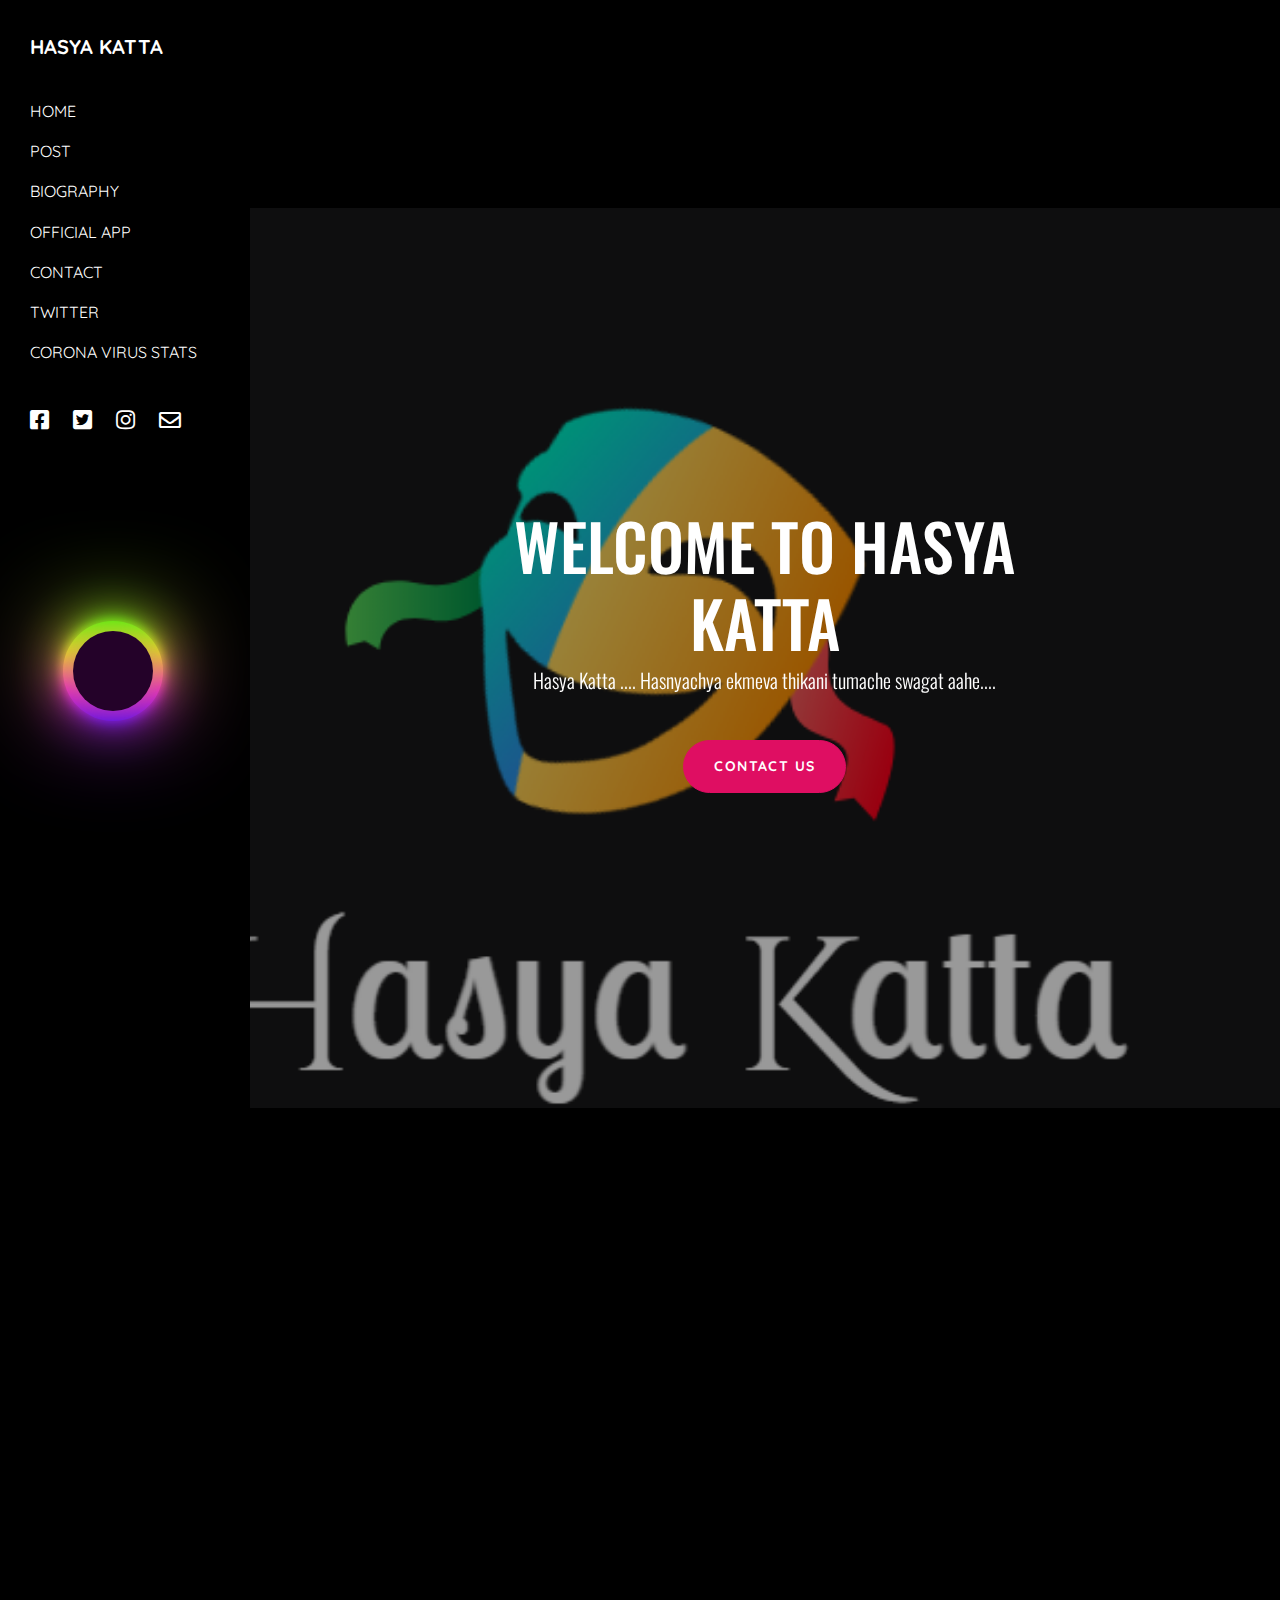
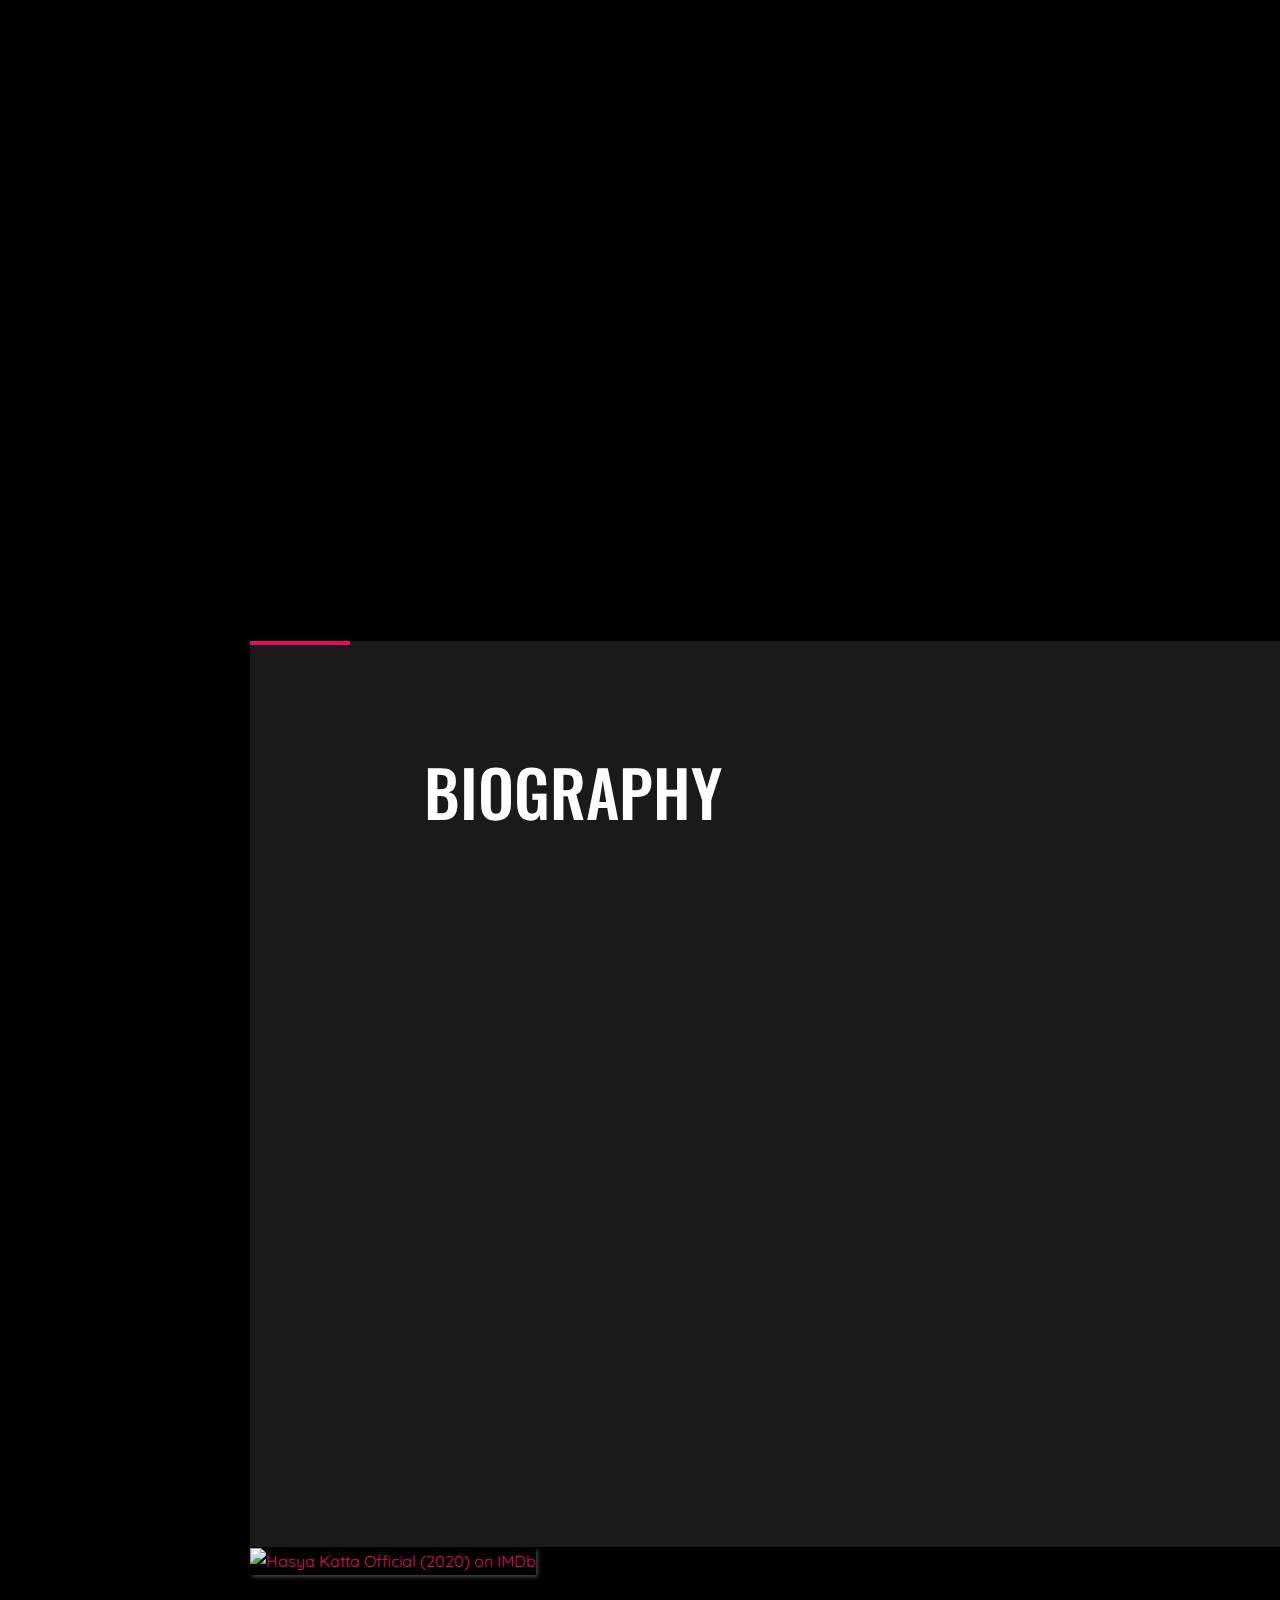
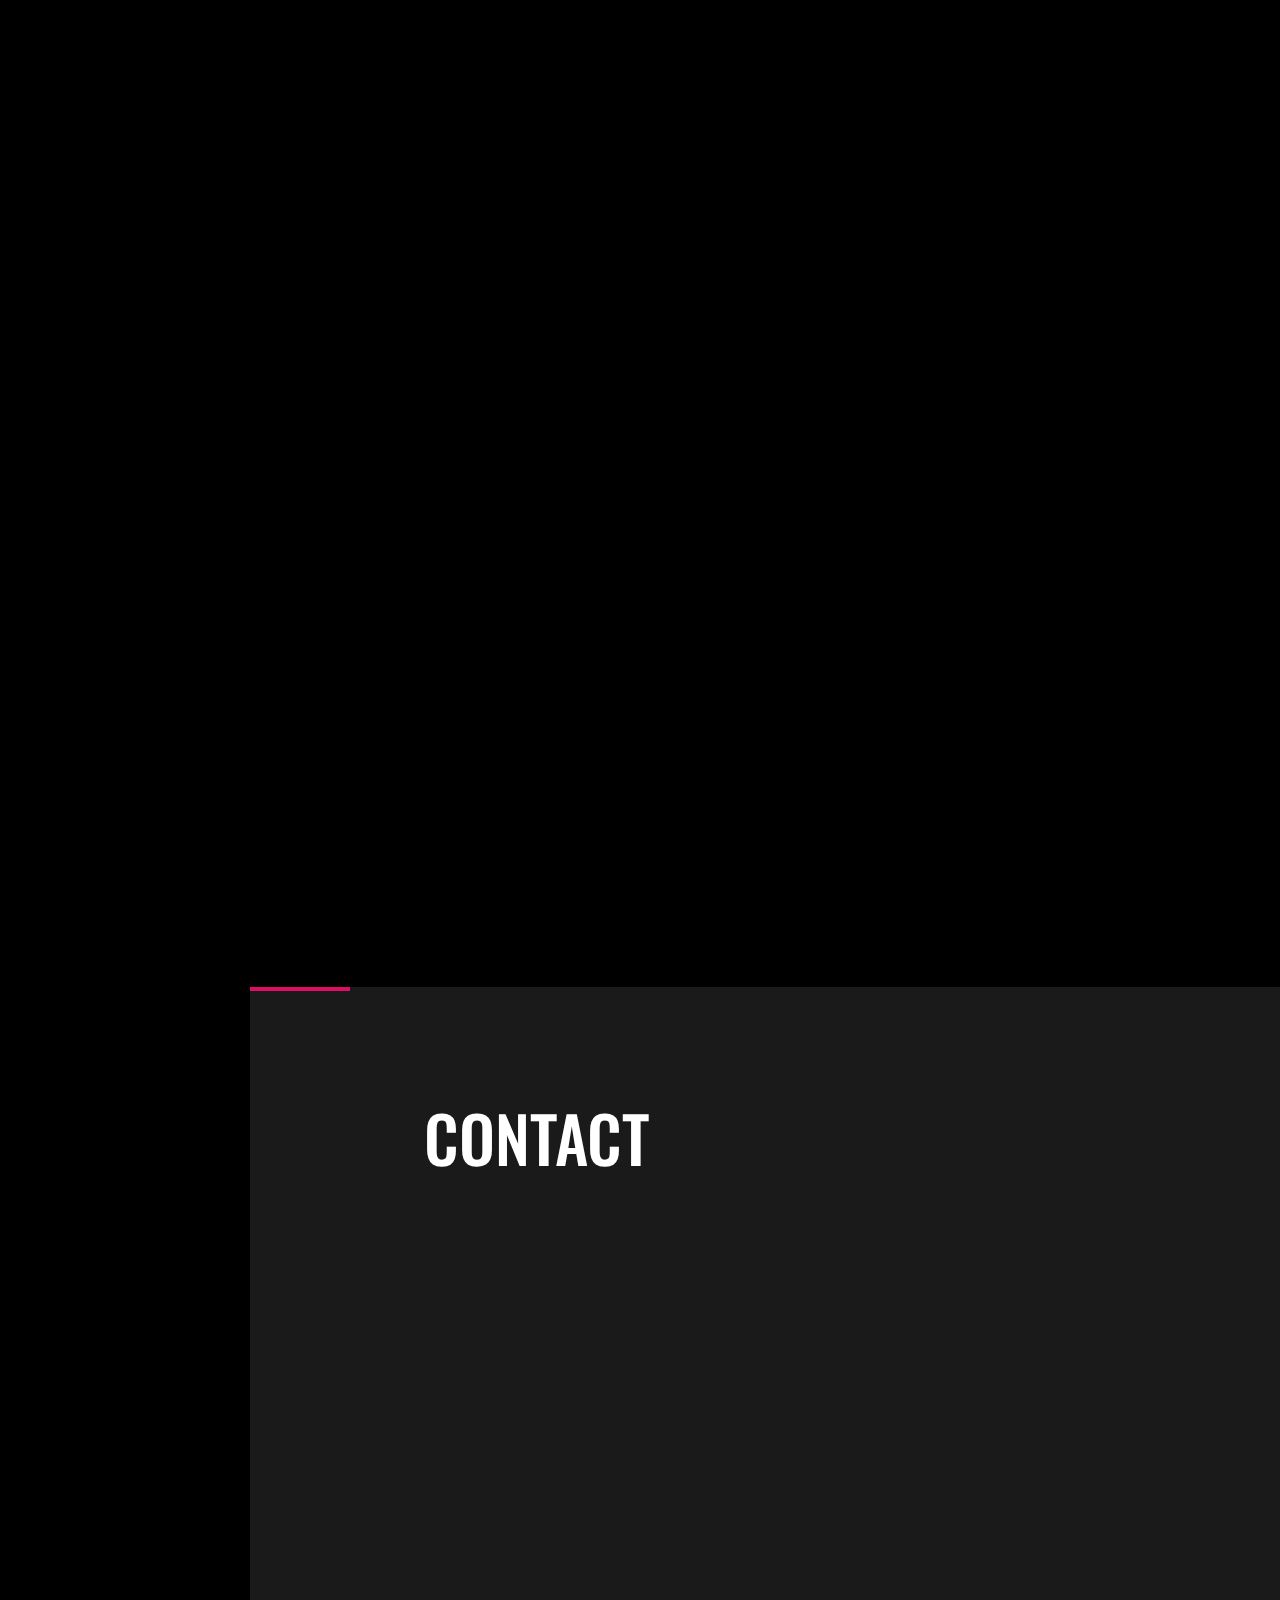
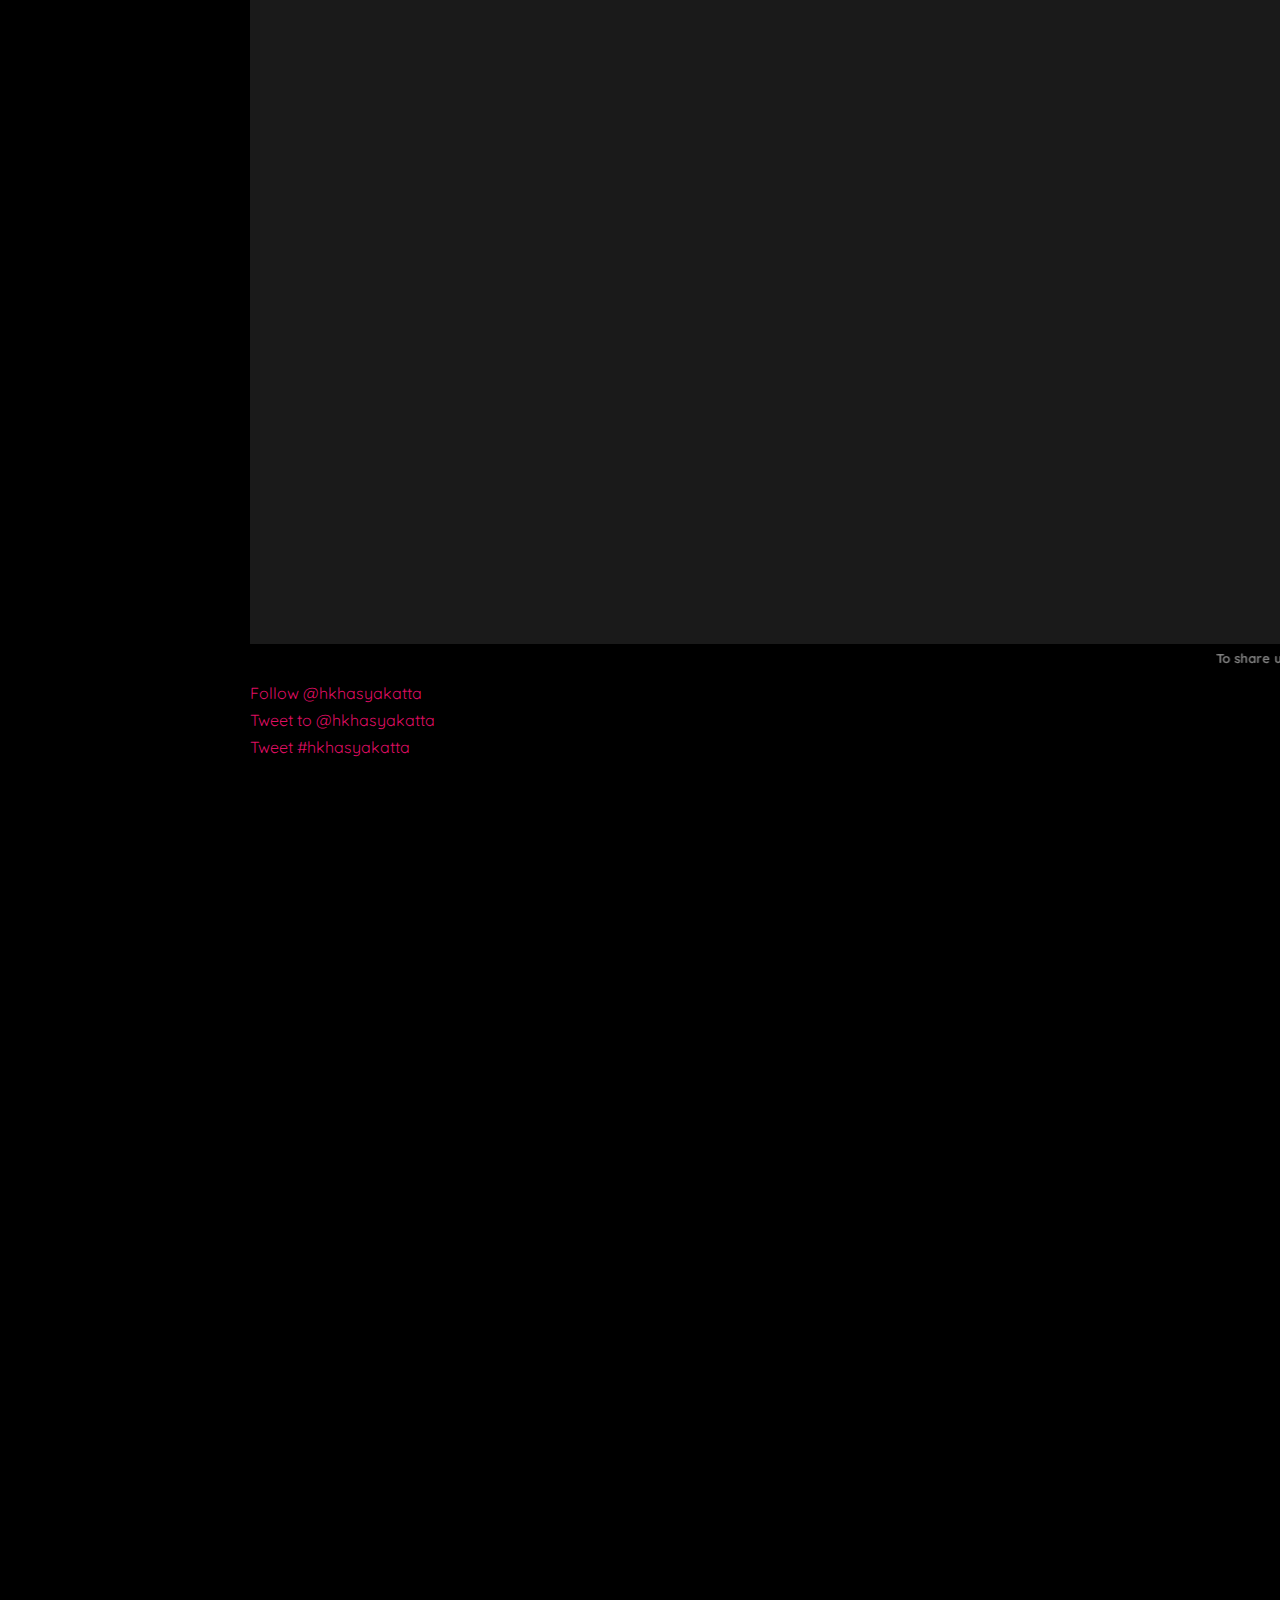
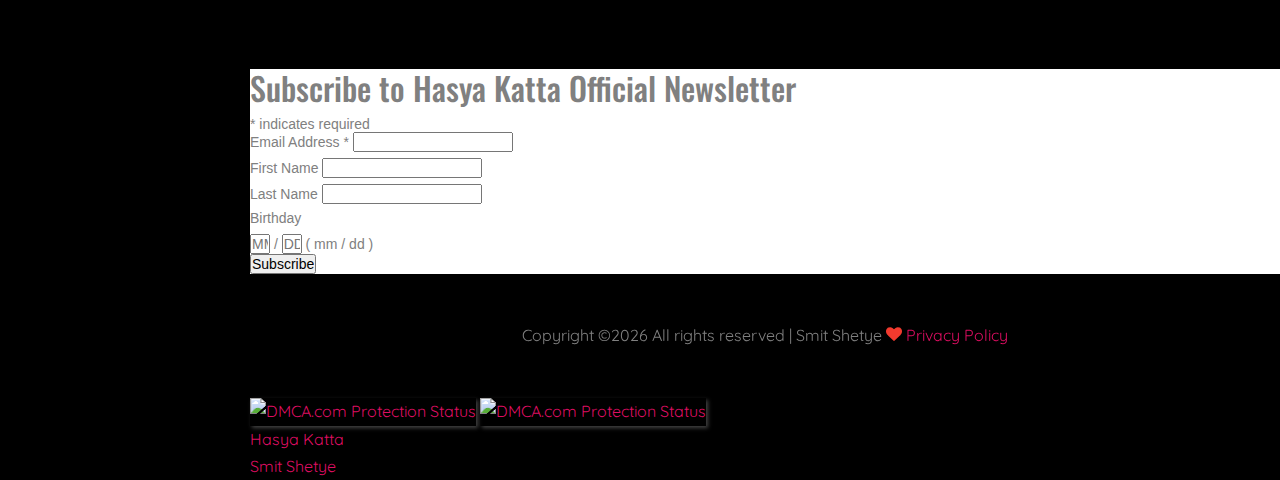
==== index.html @ 28b1810b "Update index.html" ====
<!DOCTYPE html>
<html amp lang="en">

<head>
  <title>Hasya Katta</title>
  <meta name="description" content="Tickle Your Funny Bone with All New MemesFeeling blue? Not anymore. All you need is a good laugh. And to bring just that to you, we’ve launched Hasya Katta! Hasya Katta Official is a Marathi social media page and app, bringing to you anecdotes, memes and much more. Comedy, satire, caricatures and good old memes, we have everything you’ll need to laugh you guts out. Our content is in Marathi, but it’s open for everyone. The app comes with easy access social media buttons, making it all the more easy for you to follow us! You can also check up on all our social media platforms from this one app. No need to scroll aimlessly on many different apps! But that’s not it. Apart from watching tales and laughing out loud at memes, you can even post your own content and get a chance to be featured on our page! Think you’re up to the challenge? Let’s see your funny bone at work.The app is now available for android users, what are you waiting for, go and get it! We encourage you to not just laugh at our content, but also help spread the word about us! Follow us on Instagram and other social media platforms. We welcome suggestions and original work! Our content is open for people to use and share on social media, now go and share that funny meme with your friend. Spread the joy. " />
  <meta name="keywords" content="hasyakatta, hasyakattaofficial, hasyakattameme, hasyakattamemeofficial, hk, hkm, hko, hkmo, maharashtrian, marathi, marathihasyakatta, marathihasyakattaofficial, marathihasyakattameme, marathihasyakattamemes, marathihasyakattamemeofficial, marathihasyakattamemesofficial, marathistatus, marathijokes, marathikavita, marathimeme, entertainment, entertainmentapps, entertainmentappsinindia,  entertainmentblogs, entertainmentbackground, entertainmentchannel, entertainmentcenter, entertainmentday, entertainmentforkids, entertainmenthindi, entertainmenthub, entertainmentinmarathi, entertainmentjokes, entertainmentofindia, entertainmentonline, entertainmentofficial, meme, memes, mememaker,  memesinmarathi, memeapp, memesinstagram, memelive, memeslatest, memeliveapp, memeland, mememaharashtra, memethane, memeindia, memenepal, memesnew, memesnonveg" />
  <meta name="google-site-verification" content="3j9DdLYugI6AolOa5K9FU6AY8R1JjijQOx61aEx8Vr8" />
  <meta name="yandex-verification" content="35d7e9bc65f3974e" />
  <meta name='dmca-site-verification' content='THFRRUxhTjRha3hPSDhnNmxFam9XVXVzR0cyT01WMVp1L0xwdTE3SWUycz01' />
  <meta name="trustpilot-one-time-domain-verification-id" content="952ed925-d647-4e7d-a5d2-026bd5753e85"/>
  <!-- for-mobile-apps -->
  <meta name="viewport" content="width=device-width, initial-scale=1">
  <meta http-equiv="Content-Type" content="text/html; charset=utf-8" />
  <meta charset="utf-8">
  
  <meta name="viewport" content="width=device-width,minimum-scale=1,initial-scale=1">
   
  <meta name="description" content="Tickle Your Funny Bone with All New Memes Feeling blue? Not anymore. All you need is a good laugh. And to bring just that to you, we’ve launched Hasya Katta! Hasya Katta Official is a Marathi social media page and app, bringing to you anecdotes, memes and much more. Comedy, satire, caricatures and good old memes, we have everything you’ll need to laugh you guts out. Our content is in Marathi, but it’s open for everyone. The app comes with easy access social media buttons, making it all the more easy for you to follow us! You can also check up on all our social media platforms from this one app. No need to scroll aimlessly on many different apps! But that’s not it. Apart from watching tales and laughing out loud at memes, you can even post your own content and get a chance to be featured on our page! Think you’re up to the challenge? Let’s see your funny bone at work.The app is now available for android users, what are you waiting for, go and get it! We encourage you to not just laugh at our content, but also help spread the word about us! Follow us on Instagram and other social media platforms. We welcome suggestions and original work! Our content is open for people to use and share on social media, now go and share that funny meme with your friend. Spread the joy. " />

  <meta name="keywords" content="hasyakatta, hasyakattaofficial, hasyakattameme, hasyakattamemeofficial, hk, hkm, hko, hkmo, hasya katta official founder, hasya katta official 8104598593, hasya katta official ceo, Hasya Katta Official, Kapurbawadi Naka, Subhash Nagar, Thane West, Thane, Maharashtra, hasya katta official, maharashtrian, marathi, marathihasyakatta, marathihasyakattaofficial, marathihasyakattameme, marathihasyakattamemes, marathihasyakattamemeofficial, marathihasyakattamemesofficial, marathistatus, marathijokes, marathikavita, marathimeme, entertainment, entertainmentapps, entertainmentappsinindia,  entertainmentblogs, entertainmentbackground, entertainmentchannel, entertainmentcenter, entertainmentday, entertainmentforkids, entertainmenthindi, entertainmenthub, entertainmentinmarathi, entertainmentjokes, entertainmentofindia, entertainmentonline, entertainmentofficial, meme, memes, mememaker,  memesinmarathi, memeapp, memesinstagram, memelive, memeslatest, memeliveapp, memeland, mememaharashtra, memethane, memeindia, memenepal, memesnew, memesnonveg" />
    
    <link href="https://fonts.googleapis.com/css?family=Quicksand:300,400,500,700,900|Oswald:400,700" rel="stylesheet">
    
    <link rel="stylesheet" href="fonts/icomoon/style.css">

    <link rel="stylesheet" href="https://cdnjs.cloudflare.com/ajax/libs/font-awesome/5.13.0/css/all.min.css">

    <link rel="stylesheet" href="css/bootstrap.min.css">
    <link rel="stylesheet" href="css/magnific-popup.css">
    <link rel="stylesheet" href="css/jquery-ui.css">
    <link rel="stylesheet" href="css/owl.carousel.min.css">
    <link rel="stylesheet" href="css/owl.theme.default.min.css">
    <link rel="stylesheet" href="css/bootstrap-datepicker.css">
    <link rel="stylesheet" href="fonts/flaticon/font/flaticon.css">
    <link rel="stylesheet" href="css/aos.css">
    <link rel="stylesheet" href="css/fancybox.min.css">
    <link rel="stylesheet" href="css/style.css">
    <link rel="stylesheet" href="./style.css">
    <link rel="shortcut icon" href="logo.ico" type="image/x-icon">
    <link rel="icon" href="logo.ico" type="image/x-icon">
    <link rel="canonical" href="https://amp.dev/documentation/guides-and-tutorials/start/create/basic_markup/">
    
    
    <style amp-boilerplate>body{-webkit-animation:-amp-start 8s steps(1,end) 0s 1 normal both;-moz-animation:-amp-start 8s steps(1,end) 0s 1 normal both;-ms-animation:-amp-start 8s steps(1,end) 0s 1 normal both;animation:-amp-start 8s steps(1,end) 0s 1 normal both}@-webkit-keyframes -amp-start{from{visibility:hidden}to{visibility:visible}}@-moz-keyframes -amp-start{from{visibility:hidden}to{visibility:visible}}@-ms-keyframes -amp-start{from{visibility:hidden}to{visibility:visible}}@-o-keyframes -amp-start{from{visibility:hidden}to{visibility:visible}}@keyframes -amp-start{from{visibility:hidden}to{visibility:visible}}</style><noscript><style amp-boilerplate>body{-webkit-animation:none;-moz-animation:none;-ms-animation:none;animation:none}</style></noscript>
    <script async src="https://cdn.ampproject.org/v0.js"></script>
    <script src="https://cdnjs.cloudflare.com/ajax/libs/instafeed.js/1.4.1/instafeed.min.js"></script>   
    <script src="https://www.googleoptimize.com/optimize.js?id=OPT-MDSK2B6"></script>
    <script type="text/javascript" src="https://platform.linkedin.com/badges/js/profile.js" async defer></script>
    <script type="application/ld+json">
    {
      "@context": "https://schema.org",
      "@type": "WebSite",
      "url": "https://hasyakattaofficial.github.io/",
      "potentialAction": [{
        "@type": "SearchAction",
        "target": "https://hasyakattaofficial.github.io/?s={search_term_string}",
        "query-input": "required name=search_term_string"
      },{
        "@type": "SearchAction",
        "target": "android-app://com.smitshetye.hasyakattaofficial/https/hasyakattaofficial.github.io/search/?s={search_term_string}",
        "query-input": "required name=search_term_string"
      }]
    }
    </script>
<!-- Global site tag (gtag.js) - Google Analytics -->
<script async src="https://www.googletagmanager.com/gtag/js?id=UA-175594152-1"></script>
<script>
  window.dataLayer = window.dataLayer || [];
  function gtag(){dataLayer.push(arguments);}
  gtag('js', new Date());

  gtag('config', 'UA-175594152-1');
</script>
	  
<!-- kp -->
  <script src="https://apis.google.com/js/api.js"></script>
<script>
function start() {
    // 2. Initialize the JavaScript client library.
    gapi.client.init({
        'apiKey': 'AIzaSyC6Qas_HsYdbTTSxy1WBjJzbK6eVvc6YwA',
        // clientId and scope are optional if auth is not required.
        'clientId': '335113149100-as9min0u7lb06kbbu2vdegkm4h37hvfp.apps.googleusercontent.com',
        'scope': 'profile',
    }).then(function() {
        // 3. Initialize and make the API request.
        return gapi.client.request({
            'path': 'https://people.googleapis.com/v1/people/me?requestMask.includeField=person.names',
        })
    }).then(function(response) {
        console.log(response.result);
    }, function(reason) {
        console.log('Error: ' + reason.result.error.message);
    });
};
// 1. Load the JavaScript client library.
gapi.load('client', start);
</script>



    <!-- MAKE CHANGES HERE FOR INSTAGRAM FEED FEATURE -->
    <script type="text/javascript">
      var feed = new Instafeed({
          get: 'user',
          userId:'259135835166288',
          clientId: '80a5ea87f9fd8e25e787565f431bf381',
          accessToken:'IGQVJXM0VxUmh4c0ZAKYkgtLWxORmdFQTFRaFBZAaFQ0NHlaaWRhakxYeHU5TDVFaHBCaDlZAbGk3amt6d0hlWDZA2alJsWkIzWElNOWlEVEl3dHczTzVpX2Vfd2RSVFBhbWlwSmJsbU5XcVowbXdkT051XwZDZD'
      });
      feed.run();
    </script>
    


 <!-- Facebook Pixel Code -->
<script>
!function(f,b,e,v,n,t,s)
{if(f.fbq)return;n=f.fbq=function(){n.callMethod?
n.callMethod.apply(n,arguments):n.queue.push(arguments)};
if(!f._fbq)f._fbq=n;n.push=n;n.loaded=!0;n.version='2.0';
n.queue=[];t=b.createElement(e);t.async=!0;
t.src=v;s=b.getElementsByTagName(e)[0];
s.parentNode.insertBefore(t,s)}(window, document,'script',
'https://connect.facebook.net/en_US/fbevents.js');
fbq('init', '943424179472181');
fbq('track', 'PageView');
</script>
<noscript><img height="1" width="1" style="display:none"
src="https://www.facebook.com/tr?id=943424179472181&ev=PageView&noscript=1"
/></noscript>
<!-- End Facebook Pixel Code -->

	  <script type="text/javascript" data-analytics-provider="ga">
            var dataLayer = window.dataLayer = window.dataLayer || [];
            var gaData = {};

            gaData.page = {
                
    "pageName" : "turnaway",
    "siteSection" : "content",
    "pageProduct" : "hasyakattaofficial",
    "pagePlatform" : "seq",
    "pageType" : "urp"

            }:  
    gaData.content = {
        
        "contentName" : "Hasya Katta Official",
        "objectDOI" : "",
        "contentType" : "journal",
        "itemType": "article",
        "contentIssue" : "",
        "contentPublisher" : "Hasya Katta Official",
        "contentDiscipline" : "[&#39;Entertainment&#39;, &#39;Social Media&#39]",
        "openAccess" : "True",
        "userAuthorization" : "None",
        "itemTitle":"Hasya Katta Official",
        "pageCount":"6",
        "itemType" : "article"
    };
    gaData.contentAccess = {};   
        gaData.contentAccess.urpPageType =  "article view urp-rr-jpass-pssarticle";
            dataLayer.push(gaData);
<script data-ad-client="ca-pub-1512131771358127" async src="https://pagead2.googlesyndication.com/pagead/js/adsbygoogle.js"></script>
  <script type="application/ld+json">
    {
      "@context": "https://schema.org",
      "@type": "WebSite",
      "url": "https://hasyakattaofficial.github.io/",
      "potentialAction": [{
        "@type": "SearchAction",
        "target": "https://hasyakattaofficial.github.io/?s={search_term_string}",
        "query-input": "required name=search_term_string"
      },{
        "@type": "SearchAction",
        "target": "android-app://com.smitshetye.hasyakattaofficial/https/hasyakattaofficial.github.io/search/?s={search_term_string}",
        "query-input": "required name=search_term_string"
      }]
    }
    </script>
  <link href="css/style.css" rel="stylesheet" type="text/css" media="all" />
  <link rel="icon" href="logo.ico" type="image/x-icon">
  <script src="https://www.gstatic.com/dialogflow-console/fast/messenger/bootstrap.js?v=1"></script>
  <script type="text/javascript" src="https://platform.linkedin.com/badges/js/profile.js" async defer></script>
</head>

  <body data-spy="scroll" data-target=".site-navbar-target" data-offset="200">
 <div class="website">
    <script>
    $(document).ready(function(){
    var x=$(window).width();
    var y=$(window).height();
    var a=x/2;
    var b=y/2;

    $("#box").css({width:a+'px',height:b+'px'});

});
    </script>
 <!-- Google Tag Manager (noscript) -->
<noscript><iframe src="https://www.googletagmanager.com/ns.html?id=GTM-5BPGCXX"
height="0" width="0" style="display:none;visibility:hidden"></iframe></noscript>
<!-- End Google Tag Manager (noscript) --> 
	  
<!-- Facebook SDK -->
	  <script>
  window.fbAsyncInit = function() {
    FB.init({
      appId      : '3267669619935735',
      xfbml      : true,
      version    : 'v8.0'
    });
    FB.AppEvents.logPageView();
  };

  (function(d, s, id){
     var js, fjs = d.getElementsByTagName(s)[0];
     if (d.getElementById(id)) {return;}
     js = d.createElement(s); js.id = id;
     js.src = "https://connect.facebook.net/en_US/sdk.js";
     fjs.parentNode.insertBefore(js, fjs);
   }(document, 'script', 'facebook-jssdk'));
</script>

<!-- End Of Facebook SDK -->
	  
<!-- Facebook page Plugin -->

	  <div id="fb-root"></div>
<script async defer crossorigin="anonymous" src="https://connect.facebook.net/en_GB/sdk.js#xfbml=1&version=v8.0&appId=3267669619935735&autoLogAppEvents=1" nonce="bfQ5g5rq"></script>	  

<!-- End Of Facebook page Plugin -->	  

  <div class="site-wrap">
    <!-- MOBILE MENU CODE -->
  <div class="site-mobile-menu site-navbar-target">
    <div class="site-mobile-menu-header">
      <div class="site-mobile-menu-close mt-3">
        <span class="icon-close2 js-menu-toggle"></span>
      </div>
    </div>
    <div class="site-mobile-menu-body"></div>
  </div>

  <!-- WEBSITE MENU CODE -->
  <header class="header-bar d-flex d-lg-block align-items-center site-navbar-target" data-aos="fade-right">
    <div class="site-logo">
      <a href="index.html">Hasya Katta</a>
    </div>
    <div class="d-inline-block d-lg-none ml-md-0 ml-auto py-3" style="position: relative; top: 3px;"><a href="#" class="site-menu-toggle js-menu-toggle text-white"><span class="icon-menu h3"></span></a></div>

    <div class="main-menu">
      <ul class="js-clone-nav">
        <li><a href="#section-home" class="nav-link" id="my-size">Home</a></li>
        <li><a href="#section-photos" class="nav-link" id="my-size">Post</a></li>
        <li><a href="#section-bio" class="nav-link" id="my-size">Biography</a></li>
        <li><a href="#section-Official App" class="nav-link" id="my-size">Official App</a></li>
        <li><a href="#section-contact" class="nav-link" id="my-size">Contact</a></li>
        <li><a href="#section-tweet" class="nav-link" id="my-size">Twitter</a></li>
        <li><a href="https://smitshetye.github.io/hasyakattaofficial/1234" class="nav-link" id="my-size" target="_blank">Corona Virus Stats</a></li>
      </ul>
      <ul class="social js-clone-nav" id="my-icon">
        <li>
          <a href="https://www.facebook.com/hasyakattaofficial" target="_blank">
            <i class="fab fa-facebook-square facebook" id="my-icon-size"></i>
          </a>
        </li>

        <li>
          <a href="https://twitter.com/hkhasyakatta" target="_blank">
            <i class="fab fa-twitter-square twitter" id="my-icon-size"></i>
          </a>
        </li>

        <li>
          <a href="https://www.instagram.com/hasyakattaofficial/" target="_blank">
            <i class="fab fa-instagram instagram" id="my-icon-size"></i>
          </a>
        </li>

        <li>
          <a href="mailto:hasyakattaforyou@gmail.com" target="_blank">
            <i class="far fa-envelope gmail" id="my-icon-size"></i>
          </a>
        </li>
      </ul> 
      <div class="loader">
        <span></span>
        <span></span>
        <span></span>
        <span></span>
      </div>
      <amp-img src="images/person.PNG" id="glow-circle-logo" alt=""></amp-img>
    </div>
    <footer> 
	    <!-- SnapWidget popup -->
<div class="snapwidget-rpf" data-widget-id="834033"></div>
<script>!function(s,n,ap){if(!s.getElementById(ap)){var a=s.createElement("script");a.id=ap,a.src="https://snapwidget.com/js/snapwidget-rpf.js",s.getElementsByTagName("head")[0].appendChild(a)}}(document,0,"snaprpf");</script>
</footer>
    </header>
    </div>



  <!-- HOME SECTION -->
  <main class="main-content">
<!-- SnapWidget -->
<div class="snapwidget-banner" data-widget-id="834039"></div>
<script>!function(s,n,ap){if(!s.getElementById(ap)){var a=s.createElement("script");a.id=ap,a.src="https://snapwidget.com/js/snapwidget-banner.js",s.getElementsByTagName("head")[0].appendChild(a)}}(document,0,"snapbnr");</script>
 
    <!-- SnapWidget -->
<iframe src="https://snapwidget.com/embed/841074" class="snapwidget-widget" allowtransparency="true" frameborder="0" scrolling="no" style="border:none; overflow:hidden;  width:800px; height:200px"></iframe>

<!--Main Script Starts From Here..-->
    
    <section class="site-section-hero bg-image" style="background-image: url('images/person.PNG');"  data-stellar-background-ratio="0.5" id="section-home">
        <div class="row justify-content-center align-items-center">
          <div class="col-md-7 text-center">
            <h1 class="text-white heading text-uppercase" data-aos="fade-up">Welcome To Hasya Katta</h1>
           <h4> <p class="lead text-white mb-5" data-aos="fade-up" data-aos-delay="100">Hasya Katta .... Hasnyachya ekmeva thikani tumache swagat aahe....
<amp-img src="images/emoji/584f0a996a5ae41a83ddee5e.png" width="45" height="25"></amp-img>
<amp-img src="images/emoji/584f0a996a5ae41a83ddee5e.png" width="45" height="25"></amp-img>
<amp-img src="images/emoji/580b57fcd9996e24bc43c4c4.png" width="20" height="20"></amp-img>
<amp-img src="images/emoji/580b57fcd9996e24bc43c4c4.png" width="20" height="20"></amp-img>
<amp-img src="images/emoji/vippng.com-emoji-fire-png-50383.png" width="20" height="20"></amp-img>
<amp-img src="images/emoji/vippng.com-emoji-fire-png-50383.png" width="20" height="20"></amp-img>
<amp-img src="images/emoji/kisspng-party-clip-art-party-decor-5b15620e670c01.2295718415281280144221.png" width="20"height="20"></amp-img>
<amp-img src="images/emoji/kisspng-party-clip-art-party-decor-5b15620e670c01.2295718415281280144221.png" width="20"height="20"></amp-img>
<amp-img src="images/emoji/586295b33796e30ac4468738.png" width="20" height="20"></amp-img>
<amp-img src="images/emoji/586295b33796e30ac4468738.png" width="20" height="20"></amp-img></p></h4>
            <p data-aos="fade-up" data-aos-delay="100"><a href="#section-contact" class="btn btn-primary btn-md smoothscroll">Contact Us</a></p>
          </div>
        </div>
      </section>

      <!-- POST SECTION -->
      <section class="row align-items-stretch photos" id="section-photos">
        <!-- YOUR INSTAGRAM FEED PICS WILL GO INSIDE THIS DIV -->
        <div class="col-12" id="instafeed">
        <div class="row align-items-stretch">
        
        <div class="col-6 col-md-6 col-lg-4" data-aos="fade-up">
          <a href="images/person.PNG" class="d-block photo-item" data-fancybox="gallery">
            <amp-img src="images/person.PNG" alt="Image" class="img-fluid"><amp-img>
            <div class="photo-text-more">
              <span class="icon icon-search"></span>
            </div>
          </a>
        </div>

      </div>

    </div>
      </section> 
    
<!--Instagram Widget-->
    <!-- SnapWidget -->
<iframe src="https://snapwidget.com/embed/834031" class="snapwidget-widget" allowtransparency="true" frameborder="0" scrolling="no" style="border:none; overflow:hidden;  width:100%; "></iframe>


<!-- #section-photos -->
	  
<section class="site-section" id="search-engine">	  
<script async src="https://cse.google.com/cse.js?cx=801df7051e6525291"></script> <div class="gcse-search"></div>
</section>		
	  
      <section class="site-section darken-bg" id="section-bio">
        <div class="container">
          <div class="row justify-content-center">
            <div class="col-md-8">
              <h2 class="heading text-uppercase text-white">Biography</h2>
              <figure class="mb-5" data-aos="fade-up"><amp-img src="images/person.PNG" alt="Image" class="img-fluid w-50 rounded"></figure>	    
              <div data-aos="fade-up"  data-aos-delay="100">
              <h2 class="text-white">Hi Hasya Katta</h2>
              <p>Hasnyachya ekmeva thikani tumache swagat aahe....
<amp-img src="images/emoji/584f0a996a5ae41a83ddee5e.png" width="45" height="25"></amp-img>
<amp-img src="images/emoji/584f0a996a5ae41a83ddee5e.png" width="45" height="25"></amp-img>
<amp-img src="images/emoji/580b57fcd9996e24bc43c4c4.png" width="20" height="20"></amp-img>
<amp-img src="images/emoji/580b57fcd9996e24bc43c4c4.png" width="20" height="20"></amp-img>
<amp-img src="images/emoji/vippng.com-emoji-fire-png-50383.png" width="20" height="20"></amp-img>
<amp-img src="images/emoji/vippng.com-emoji-fire-png-50383.png" width="20" height="20"></amp-img>
<amp-img src="images/emoji/kisspng-party-clip-art-party-decor-5b15620e670c01.2295718415281280144221.png"width="20" height="20"></amp-img>
<amp-img src="images/emoji/kisspng-party-clip-art-party-decor-5b15620e670c01.2295718415281280144221.png" width="20" height="20"></amp-img>
<amp-img src="images/emoji/586295b33796e30ac4468738.png"  width="20" height="20"></amp-img>
<amp-img src="images/emoji/586295b33796e30ac4468738.png" width="20" height="20"></amp-img></p>
		     <br> <p> Tickle Your Funny Bone with All New Memes Feeling blue? Not anymore. All you need is a good laugh.
And to bring just that to you, we’ve launched Hasya Katta! Hasya Katta Official is a Marathi social media page and app,
bringing to you anecdotes, memes and much more. Comedy, satire, caricatures and good old memes, we have everything you’ll 
need to laugh you guts out. Our content is in Marathi, but it’s open for everyone. The app comes with easy access social 
media buttons, making it all the more easy for you to follow us! You can also check up on all our social media platforms 
from this one app. No need to scroll aimlessly on many different apps! But that’s not it. Apart from watching tales and 
laughing out loud at memes, you can even post your own content and get a chance to be featured on our page! Think you’re 
up to the challenge? Let’s see your funny bone at work.The app is now available for android users, what are you waiting 
, go and get it! We encourage you to not just laugh at our content, but also help spread the word about us! Follow us on 
Instagram and other social media platforms. We welcome suggestions and original work! Our content is open for people to 
use and share on social media, now go and share that funny meme with your friend. Spread the joy.</p>
              </div>
              </div> 
            </div>
          </div>

  <div
  class="fb-like"
  data-share="true"
  data-width="450"
  data-show-faces="true">
</div>	      
      </section>	  

	<div>                     
    <span class="imdbRatingPlugin" data-user="ur130619393" data-title="tt14423396" data-style="t1">
<a href="https://www.imdb.com/title/tt14423396/?ref_=tt_plg_rt"><img alt="Hasya Katta Official (2020) on IMDb" src="https://ia.media-imdb.com/images/G/01/imdb/plugins/rating/images/imdb_46x22.png">
</a></span>
<script>
(function(d,s,id){var js,stags=d.getElementsByTagName(s)[0];
if(d.getElementById(id)){return;}js=d.createElement(s);js.id=id;
js.src="https://ia.media-imdb.com/images/G/01/imdb/plugins/rating/js/rating.js";
stags.parentNode.insertBefore(js,stags);})(document,'script','imdb-rating-api');
</script>
        </div>
	  
      <section class="site-section" id="section-Official App">
        <div class="container">
          <div class="row justify-content-center">
            <div class="col-md-8">
              <div class="row">
                <h2 class="heading text-uppercase text-white"  data-aos="fade-up">Official App</h2>
                <div class="col-md-12 mb-4" data-aos="fade-up">
                  <div class="d-md-flex d-block Official App-entry align-items-start">
                    <div class="mr-0 mr-md-5 mb-3 img-wrap"><a href="single.html"><img src="images/App.jpg" alt="Image" class="img-fluid"></a></div>
		      <div>
                      <h2 class="mt-0 mb-2"><a href="single.html">Hasya Katta</a></h2>
                      <div class="meta mb-3"><marquee direction="right to left"> <font size="2"><b> <a href="https://drive.google.com/folderview?id=1VAcvbLQk9xHtF2ar3h96tmRC88uZPmyz">
  Click Here </a>  to download Hasya Katta Official App..          <a href="https://drive.google.com/folderview?id=1VAcvbLQk9xHtF2ar3h96tmRC88uZPmyz">
  Click Here </a>  to download Hasya Katta Official App..</b></font></marquee></p>
                    <br><p> Hey guyss!! The app is only available for android users only. As the app is not published on Play Store so Android devices don't allow the installation of apps from what Google refers to as "unknown sources."
Simply navigate to your phone settings menu then to the security settings. Enable the Install from Unknown Sources option.
The app should safely install.</p></br>
                   </div>
                  </div>
                </div>

                <div class="col-12 text-center">
                  <div class="custom-pagination">
                     <a href="#">&laquo;</a> 
                    <span>1</span>
                     <a href="#">&raquo;</a>
                  </div>
                </div>
              </div>
            </div>
          </div>
        </div>
	  
<div class="fb-page" data-href="https://www.facebook.com/hasyakattaofficial" data-tabs="timeline" data-width="7087" data-height="" data-small-header="true" data-adapt-container-width="true" data-hide-cover="false" data-show-facepile="true"></div>  
      </section>
  
      <section class="site-section darken-bg" id="section-contact">
        <div class="container">
          <div class="row justify-content-center">
            <div class="col-md-8">
              <h2 class="text-white mb-5 heading">Contact</h2>
              <!--Link For Contact Form Original-->
    <div class="website">
    <script>
    $(document).ready(function(){
    var x=$(window).width();
    var y=$(window).height();
    var a=x/2;
    var b=y/2;

    $("#box").css({width:a+'px',height:b+'px'});

});
    </script>
	<iframe src="https://docs.google.com/forms/d/e/1FAIpQLSefuDjdYLM6jQj2i6Fx-ESMERA4J9WnWSz92BSEWWSC0GFoBA/viewform?embedded=true" width="600" height="1000" frameborder="0" marginheight="0" marginwidth="0">Loading…</iframe>
</div>	    
            </div>
          </div>
        </div>
      </section>

<!--Link For Contact Form-->

<marquee direction="right to left"> <font size="2"><b> To share us a message or contact us or submit your writings through this contact link .... <a href="https://forms.gle/yL343YbQ6EjzxwcJ6">
  Click Here </a>  to share your writings or message or contact to us..       To share us a message or contact us or submit your writings through this contact link .... <a href="https://forms.gle/yL343YbQ6EjzxwcJ6">
  Click Here </a>  to share your writings or message or contact to us.. </b></font></marquee>    
 

 <!--Twitter-->
<a name="section-tweet"></a>
<div>		
<a href="https://twitter.com/hkhasyakatta?ref_src=twsrc%5Etfw" class="twitter-follow-button" data-show-count="false">Follow @hkhasyakatta</a><script async src="https://platform.twitter.com/widgets.js" charset="utf-8"></script>
</div>
<div>
<a href="https://twitter.com/intent/tweet?screen_name=hkhasyakatta&ref_src=twsrc%5Etfw" class="twitter-mention-button" data-show-count="false">Tweet to @hkhasyakatta</a><script async src="https://platform.twitter.com/widgets.js" charset="utf-8"></script>
</div>
<div>
<a href="https://twitter.com/intent/tweet?button_hashtag=hkhasyakatta&ref_src=twsrc%5Etfw" class="twitter-hashtag-button" data-show-count="false">Tweet #hkhasyakatta</a><script async src="https://platform.twitter.com/widgets.js" charset="utf-8"></script>
</div>  
<div>
<!-- SnapWidget -->
<script src="https://snapwidget.com/js/snapwidget.js"></script>
<iframe src="https://snapwidget.com/embed/834060" class="snapwidget-widget" allowtransparency="true" frameborder="0" scrolling="no" style="border:none; overflow:hidden;  width:100%;"></iframe>
</div>	
<!--#Twitter-->
	
	<!-- Begin Mailchimp Signup Form -->
<link href="//cdn-images.mailchimp.com/embedcode/classic-10_7.css" rel="stylesheet" type="text/css">
<style type="text/css">
	#mc_embed_signup{background:#fff; clear:left; font:14px Helvetica,Arial,sans-serif; }
	/* Add your own Mailchimp form style overrides in your site stylesheet or in this style block.
	   We recommend moving this block and the preceding CSS link to the HEAD of your HTML file. */
</style>
<div id="mc_embed_signup">
<form action="https://github.us17.list-manage.com/subscribe/post?u=94f845e19611ed609318f3f80&amp;id=0bca5f5ed8" method="post" id="mc-embedded-subscribe-form" name="mc-embedded-subscribe-form" class="validate" target="_blank" novalidate>
    <div id="mc_embed_signup_scroll">
	<h2>Subscribe to Hasya Katta Official Newsletter</h2>
<div class="indicates-required"><span class="asterisk">*</span> indicates required</div>
<div class="mc-field-group">
	<label for="mce-EMAIL">Email Address  <span class="asterisk">*</span>
</label>
	<input type="email" value="" name="EMAIL" class="required email" id="mce-EMAIL">
</div>
<div class="mc-field-group">
	<label for="mce-FNAME">First Name </label>
	<input type="text" value="" name="FNAME" class="" id="mce-FNAME">
</div>
<div class="mc-field-group">
	<label for="mce-LNAME">Last Name </label>
	<input type="text" value="" name="LNAME" class="" id="mce-LNAME">
</div>
<div class="mc-field-group size1of2">
	<label for="mce-BIRTHDAY-month">Birthday </label>
	<div class="datefield">
		<span class="subfield monthfield"><input class="birthday " type="text" pattern="[0-9]*" value="" placeholder="MM" size="2" maxlength="2" name="BIRTHDAY[month]" id="mce-BIRTHDAY-month"></span> / 
		<span class="subfield dayfield"><input class="birthday " type="text" pattern="[0-9]*" value="" placeholder="DD" size="2" maxlength="2" name="BIRTHDAY[day]" id="mce-BIRTHDAY-day"></span> 
		<span class="small-meta nowrap">( mm / dd )</span>
	</div>
</div>	<div id="mce-responses" class="clear">
		<div class="response" id="mce-error-response" style="display:none"></div>
		<div class="response" id="mce-success-response" style="display:none"></div>
	</div>    <!-- real people should not fill this in and expect good things - do not remove this or risk form bot signups-->
    <div style="position: absolute; left: -5000px;" aria-hidden="true"><input type="text" name="b_94f845e19611ed609318f3f80_0bca5f5ed8" tabindex="-1" value=""></div>
    <div class="clear"><input type="submit" value="Subscribe" name="subscribe" id="mc-embedded-subscribe" class="button"></div>
    </div>
</form>
</div>
<script type='text/javascript' src='//s3.amazonaws.com/downloads.mailchimp.com/js/mc-validate.js'></script><script type='text/javascript'>(function($) {window.fnames = new Array(); window.ftypes = new Array();fnames[0]='EMAIL';ftypes[0]='email';fnames[1]='FNAME';ftypes[1]='text';fnames[2]='LNAME';ftypes[2]='text';fnames[3]='ADDRESS';ftypes[3]='address';fnames[4]='PHONE';ftypes[4]='phone';fnames[5]='BIRTHDAY';ftypes[5]='birthday';}(jQuery));var $mcj = jQuery.noConflict(true);</script>
<!--End mc_embed_signup-->
	
	      
       <div class="row justify-content-center" id="copyright">
        <div class="col-md-12 text-center py-5">
          Copyright &copy;<script>document.write(new Date().getFullYear());</script> All rights reserved | Smit Shetye <i class="icon-heart text-danger" aria-hidden="true"></i> <a href="https://forms.gle/4NH7Uie5JrcUeGL88">Privacy Policy</a>
        </div>
      </div>
	<a href="//www.dmca.com/Protection/Status.aspx?ID=89d5d804-9e09-493e-990b-e03a1f0bddd8" title="DMCA.com Protection Status" class="dmca-badge"> <img src ="https://images.dmca.com/Badges/DMCA_logo-std-btn140w.png?ID=89d5d804-9e09-493e-990b-e03a1f0bddd8"  alt="DMCA.com Protection Status" /></a>  <script src="https://images.dmca.com/Badges/DMCABadgeHelper.min.js"> </script>
	<a href="//www.dmca.com/Protection/Status.aspx?ID=89d5d804-9e09-493e-990b-e03a1f0bddd8" title="DMCA.com Protection Status" class="dmca-badge"> <img src ="https://images.dmca.com/Badges/dmca-badge-w150-1x1-05.png?ID=89d5d804-9e09-493e-990b-e03a1f0bddd8"  alt="DMCA.com Protection Status" /></a>  <script src="https://images.dmca.com/Badges/DMCABadgeHelper.min.js"> </script>  
	<div class="LI-profile-badge"  data-version="v1" data-size="medium" data-locale="en_US" data-type="horizontal" data-theme="light" data-vanity="hasyakattaofficial"><a class="LI-simple-link" href='https://in.linkedin.com/in/hasyakattaofficial?trk=profile-badge'>Hasya Katta</a></div>
	<div class="LI-profile-badge"  data-version="v1" data-size="medium" data-locale="en_US" data-type="horizontal" data-theme="light" data-vanity="smitshetye"><a class="LI-simple-link" href='https://in.linkedin.com/in/smitshetye?trk=profile-badge'>Smit Shetye</a></div>
  </main>
<!-- kp1 -->
    <script>
    var service_url = 'https://kgsearch.googleapis.com/v1/entities:search';
    var params = {
        'query': 'Hasya Katta Official',
        'limit': 10,
        'indent': true,
        'key' : '<AIzaSyC6Qas_HsYdbTTSxy1WBjJzbK6eVvc6YwA>',
    };
    $.getJSON(service_url + '?callback=?', params, function(response) {
        $.each(response.itemListElement, function(i, element) {
            $('<div>', {text:element['result']['name']}).appendTo(document.body);
        });
    });
</script>
<!-- .site-wrap -->
	  </div> 

  <script src="js/jquery-3.3.1.min.js"></script>
  <script src="js/jquery-migrate-3.0.1.min.js"></script>
  <script src="js/jquery.easing.1.3.js"></script>
  <script src="js/jquery-ui.js"></script>
  <script src="js/popper.min.js"></script>
  <script src="js/bootstrap.min.js"></script>
  <script src="js/owl.carousel.min.js"></script>
  <script src="js/jquery.stellar.min.js"></script>
  <script src="js/jquery.countdown.min.js"></script>
  <script src="js/jquery.magnific-popup.min.js"></script>
  <script src="js/bootstrap-datepicker.min.js"></script>
  <script src="js/aos.js"></script>
  <script src="js/jquery.fancybox.min.js"></script>
  <script src="js/main.js"></script>
  </body>
</html>
---- fonts/icomoon/style.css ----
@font-face {
  font-family: 'icomoon';
  src:  url('fonts/icomoon.eot?10si43');
  src:  url('fonts/icomoon.eot?10si43#iefix') format('embedded-opentype'),
    url('fonts/icomoon.ttf?10si43') format('truetype'),
    url('fonts/icomoon.woff?10si43') format('woff'),
    url('fonts/icomoon.svg?10si43#icomoon') format('svg');
  font-weight: normal;
  font-style: normal;
}

[class^="icon-"], [class*=" icon-"] {
  /* use !important to prevent issues with browser extensions that change fonts */
  font-family: 'icomoon' !important;
  speak: none;
  font-style: normal;
  font-weight: normal;
  font-variant: normal;
  text-transform: none;
  line-height: 1;

  /* Better Font Rendering =========== */
  -webkit-font-smoothing: antialiased;
  -moz-osx-font-smoothing: grayscale;
}

.icon-asterisk:before {
  content: "\f069";
}
.icon-plus:before {
  content: "\f067";
}
.icon-question:before {
  content: "\f128";
}
.icon-minus:before {
  content: "\f068";
}
.icon-glass:before {
  content: "\f000";
}
.icon-music:before {
  content: "\f001";
}
.icon-search:before {
  content: "\f002";
}
.icon-envelope-o:before {
  content: "\f003";
}
.icon-heart:before {
  content: "\f004";
}
.icon-star:before {
  content: "\f005";
}
.icon-star-o:before {
  content: "\f006";
}
.icon-user:before {
  content: "\f007";
}
.icon-film:before {
  content: "\f008";
}
.icon-th-large:before {
  content: "\f009";
}
.icon-th:before {
  content: "\f00a";
}
.icon-th-list:before {
  content: "\f00b";
}
.icon-check:before {
  content: "\f00c";
}
.icon-close:before {
  content: "\f00d";
}
.icon-remove:before {
  content: "\f00d";
}
.icon-times:before {
  content: "\f00d";
}
.icon-search-plus:before {
  content: "\f00e";
}
.icon-search-minus:before {
  content: "\f010";
}
.icon-power-off:before {
  content: "\f011";
}
.icon-signal:before {
  content: "\f012";
}
.icon-cog:before {
  content: "\f013";
}
.icon-gear:before {
  content: "\f013";
}
.icon-trash-o:before {
  content: "\f014";
}
.icon-home:before {
  content: "\f015";
}
.icon-file-o:before {
  content: "\f016";
}
.icon-clock-o:before {
  content: "\f017";
}
.icon-road:before {
  content: "\f018";
}
.icon-download:before {
  content: "\f019";
}
.icon-arrow-circle-o-down:before {
  content: "\f01a";
}
.icon-arrow-circle-o-up:before {
  content: "\f01b";
}
.icon-inbox:before {
  content: "\f01c";
}
.icon-play-circle-o:before {
  content: "\f01d";
}
.icon-repeat:before {
  content: "\f01e";
}
.icon-rotate-right:before {
  content: "\f01e";
}
.icon-refresh:before {
  content: "\f021";
}
.icon-list-alt:before {
  content: "\f022";
}
.icon-lock:before {
  content: "\f023";
}
.icon-flag:before {
  content: "\f024";
}
.icon-headphones:before {
  content: "\f025";
}
.icon-volume-off:before {
  content: "\f026";
}
.icon-volume-down:before {
  content: "\f027";
}
.icon-volume-up:before {
  content: "\f028";
}
.icon-qrcode:before {
  content: "\f029";
}
.icon-barcode:before {
  content: "\f02a";
}
.icon-tag:before {
  content: "\f02b";
}
.icon-tags:before {
  content: "\f02c";
}
.icon-book:before {
  content: "\f02d";
}
.icon-bookmark:before {
  content: "\f02e";
}
.icon-print:before {
  content: "\f02f";
}
.icon-camera:before {
  content: "\f030";
}
.icon-font:before {
  content: "\f031";
}
.icon-bold:before {
  content: "\f032";
}
.icon-italic:before {
  content: "\f033";
}
.icon-text-height:before {
  content: "\f034";
}
.icon-text-width:before {
  content: "\f035";
}
.icon-align-left:before {
  content: "\f036";
}
.icon-align-center:before {
  content: "\f037";
}
.icon-align-right:before {
  content: "\f038";
}
.icon-align-justify:before {
  content: "\f039";
}
.icon-list:before {
  content: "\f03a";
}
.icon-dedent:before {
  content: "\f03b";
}
.icon-outdent:before {
  content: "\f03b";
}
.icon-indent:before {
  content: "\f03c";
}
.icon-video-camera:before {
  content: "\f03d";
}
.icon-image:before {
  content: "\f03e";
}
.icon-photo:before {
  content: "\f03e";
}
.icon-picture-o:before {
  content: "\f03e";
}
.icon-pencil:before {
  content: "\f040";
}
.icon-map-marker:before {
  content: "\f041";
}
.icon-adjust:before {
  content: "\f042";
}
.icon-tint:before {
  content: "\f043";
}
.icon-edit:before {
  content: "\f044";
}
.icon-pencil-square-o:before {
  content: "\f044";
}
.icon-share-square-o:before {
  content: "\f045";
}
.icon-check-square-o:before {
  content: "\f046";
}
.icon-arrows:before {
  content: "\f047";
}
.icon-step-backward:before {
  content: "\f048";
}
.icon-fast-backward:before {
  content: "\f049";
}
.icon-backward:before {
  content: "\f04a";
}
.icon-play:before {
  content: "\f04b";
}
.icon-pause:before {
  content: "\f04c";
}
.icon-stop:before {
  content: "\f04d";
}
.icon-forward:before {
  content: "\f04e";
}
.icon-fast-forward:before {
  content: "\f050";
}
.icon-step-forward:before {
  content: "\f051";
}
.icon-eject:before {
  content: "\f052";
}
.icon-chevron-left:before {
  content: "\f053";
}
.icon-chevron-right:before {
  content: "\f054";
}
.icon-plus-circle:before {
  content: "\f055";
}
.icon-minus-circle:before {
  content: "\f056";
}
.icon-times-circle:before {
  content: "\f057";
}
.icon-check-circle:before {
  content: "\f058";
}
.icon-question-circle:before {
  content: "\f059";
}
.icon-info-circle:before {
  content: "\f05a";
}
.icon-crosshairs:before {
  content: "\f05b";
}
.icon-times-circle-o:before {
  content: "\f05c";
}
.icon-check-circle-o:before {
  content: "\f05d";
}
.icon-ban:before {
  content: "\f05e";
}
.icon-arrow-left:before {
  content: "\f060";
}
.icon-arrow-right:before {
  content: "\f061";
}
.icon-arrow-up:before {
  content: "\f062";
}
.icon-arrow-down:before {
  content: "\f063";
}
.icon-mail-forward:before {
  content: "\f064";
}
.icon-share:before {
  content: "\f064";
}
.icon-expand:before {
  content: "\f065";
}
.icon-compress:before {
  content: "\f066";
}
.icon-exclamation-circle:before {
  content: "\f06a";
}
.icon-gift:before {
  content: "\f06b";
}
.icon-leaf:before {
  content: "\f06c";
}
.icon-fire:before {
  content: "\f06d";
}
.icon-eye:before {
  content: "\f06e";
}
.icon-eye-slash:before {
  content: "\f070";
}
.icon-exclamation-triangle:before {
  content: "\f071";
}
.icon-warning:before {
  content: "\f071";
}
.icon-plane:before {
  content: "\f072";
}
.icon-calendar:before {
  content: "\f073";
}
.icon-random:before {
  content: "\f074";
}
.icon-comment:before {
  content: "\f075";
}
.icon-magnet:before {
  content: "\f076";
}
.icon-chevron-up:before {
  content: "\f077";
}
.icon-chevron-down:before {
  content: "\f078";
}
.icon-retweet:before {
  content: "\f079";
}
.icon-shopping-cart:before {
  content: "\f07a";
}
.icon-folder:before {
  content: "\f07b";
}
.icon-folder-open:before {
  content: "\f07c";
}
.icon-arrows-v:before {
  content: "\f07d";
}
.icon-arrows-h:before {
  content: "\f07e";
}
.icon-bar-chart:before {
  content: "\f080";
}
.icon-bar-chart-o:before {
  content: "\f080";
}
.icon-twitter-square:before {
  content: "\f081";
}
.icon-facebook-square:before {
  content: "\f082";
}
.icon-camera-retro:before {
  content: "\f083";
}
.icon-key:before {
  content: "\f084";
}
.icon-cogs:before {
  content: "\f085";
}
.icon-gears:before {
  content: "\f085";
}
.icon-comments:before {
  content: "\f086";
}
.icon-thumbs-o-up:before {
  content: "\f087";
}
.icon-thumbs-o-down:before {
  content: "\f088";
}
.icon-star-half:before {
  content: "\f089";
}
.icon-heart-o:before {
  content: "\f08a";
}
.icon-sign-out:before {
  content: "\f08b";
}
.icon-linkedin-square:before {
  content: "\f08c";
}
.icon-thumb-tack:before {
  content: "\f08d";
}
.icon-external-link:before {
  content: "\f08e";
}
.icon-sign-in:before {
  content: "\f090";
}
.icon-trophy:before {
  content: "\f091";
}
.icon-github-square:before {
  content: "\f092";
}
.icon-upload:before {
  content: "\f093";
}
.icon-lemon-o:before {
  content: "\f094";
}
.icon-phone:before {
  content: "\f095";
}
.icon-square-o:before {
  content: "\f096";
}
.icon-bookmark-o:before {
  content: "\f097";
}
.icon-phone-square:before {
  content: "\f098";
}
.icon-twitter:before {
  content: "\f099";
}
.icon-facebook:before {
  content: "\f09a";
}
.icon-facebook-f:before {
  content: "\f09a";
}
.icon-github:before {
  content: "\f09b";
}
.icon-unlock:before {
  content: "\f09c";
}
.icon-credit-card:before {
  content: "\f09d";
}
.icon-feed:before {
  content: "\f09e";
}
.icon-rss:before {
  content: "\f09e";
}
.icon-hdd-o:before {
  content: "\f0a0";
}
.icon-bullhorn:before {
  content: "\f0a1";
}
.icon-bell-o:before {
  content: "\f0a2";
}
.icon-certificate:before {
  content: "\f0a3";
}
.icon-hand-o-right:before {
  content: "\f0a4";
}
.icon-hand-o-left:before {
  content: "\f0a5";
}
.icon-hand-o-up:before {
  content: "\f0a6";
}
.icon-hand-o-down:before {
  content: "\f0a7";
}
.icon-arrow-circle-left:before {
  content: "\f0a8";
}
.icon-arrow-circle-right:before {
  content: "\f0a9";
}
.icon-arrow-circle-up:before {
  content: "\f0aa";
}
.icon-arrow-circle-down:before {
  content: "\f0ab";
}
.icon-globe:before {
  content: "\f0ac";
}
.icon-wrench:before {
  content: "\f0ad";
}
.icon-tasks:before {
  content: "\f0ae";
}
.icon-filter:before {
  content: "\f0b0";
}
.icon-briefcase:before {
  content: "\f0b1";
}
.icon-arrows-alt:before {
  content: "\f0b2";
}
.icon-group:before {
  content: "\f0c0";
}
.icon-users:before {
  content: "\f0c0";
}
.icon-chain:before {
  content: "\f0c1";
}
.icon-link:before {
  content: "\f0c1";
}
.icon-cloud:before {
  content: "\f0c2";
}
.icon-flask:before {
  content: "\f0c3";
}
.icon-cut:before {
  content: "\f0c4";
}
.icon-scissors:before {
  content: "\f0c4";
}
.icon-copy:before {
  content: "\f0c5";
}
.icon-files-o:before {
  content: "\f0c5";
}
.icon-paperclip:before {
  content: "\f0c6";
}
.icon-floppy-o:before {
  content: "\f0c7";
}
.icon-save:before {
  content: "\f0c7";
}
.icon-square:before {
  content: "\f0c8";
}
.icon-bars:before {
  content: "\f0c9";
}
.icon-navicon:before {
  content: "\f0c9";
}
.icon-reorder:before {
  content: "\f0c9";
}
.icon-list-ul:before {
  content: "\f0ca";
}
.icon-list-ol:before {
  content: "\f0cb";
}
.icon-strikethrough:before {
  content: "\f0cc";
}
.icon-underline:before {
  content: "\f0cd";
}
.icon-table:before {
  content: "\f0ce";
}
.icon-magic:before {
  content: "\f0d0";
}
.icon-truck:before {
  content: "\f0d1";
}
.icon-pinterest:before {
  content: "\f0d2";
}
.icon-pinterest-square:before {
  content: "\f0d3";
}
.icon-google-plus-square:before {
  content: "\f0d4";
}
.icon-google-plus:before {
  content: "\f0d5";
}
.icon-money:before {
  content: "\f0d6";
}
.icon-caret-down:before {
  content: "\f0d7";
}
.icon-caret-up:before {
  content: "\f0d8";
}
.icon-caret-left:before {
  content: "\f0d9";
}
.icon-caret-right:before {
  content: "\f0da";
}
.icon-columns:before {
  content: "\f0db";
}
.icon-sort:before {
  content: "\f0dc";
}
.icon-unsorted:before {
  content: "\f0dc";
}
.icon-sort-desc:before {
  content: "\f0dd";
}
.icon-sort-down:before {
  content: "\f0dd";
}
.icon-sort-asc:before {
  content: "\f0de";
}
.icon-sort-up:before {
  content: "\f0de";
}
.icon-envelope:before {
  content: "\f0e0";
}
.icon-linkedin:before {
  content: "\f0e1";
}
.icon-rotate-left:before {
  content: "\f0e2";
}
.icon-undo:before {
  content: "\f0e2";
}
.icon-gavel:before {
  content: "\f0e3";
}
.icon-legal:before {
  content: "\f0e3";
}
.icon-dashboard:before {
  content: "\f0e4";
}
.icon-tachometer:before {
  content: "\f0e4";
}
.icon-comment-o:before {
  content: "\f0e5";
}
.icon-comments-o:before {
  content: "\f0e6";
}
.icon-bolt:before {
  content: "\f0e7";
}
.icon-flash:before {
  content: "\f0e7";
}
.icon-sitemap:before {
  content: "\f0e8";
}
.icon-umbrella:before {
  content: "\f0e9";
}
.icon-clipboard:before {
  content: "\f0ea";
}
.icon-paste:before {
  content: "\f0ea";
}
.icon-lightbulb-o:before {
  content: "\f0eb";
}
.icon-exchange:before {
  content: "\f0ec";
}
.icon-cloud-download:before {
  content: "\f0ed";
}
.icon-cloud-upload:before {
  content: "\f0ee";
}
.icon-user-md:before {
  content: "\f0f0";
}
.icon-stethoscope:before {
  content: "\f0f1";
}
.icon-suitcase:before {
  content: "\f0f2";
}
.icon-bell:before {
  content: "\f0f3";
}
.icon-coffee:before {
  content: "\f0f4";
}
.icon-cutlery:before {
  content: "\f0f5";
}
.icon-file-text-o:before {
  content: "\f0f6";
}
.icon-building-o:before {
  content: "\f0f7";
}
.icon-hospital-o:before {
  content: "\f0f8";
}
.icon-ambulance:before {
  content: "\f0f9";
}
.icon-medkit:before {
  content: "\f0fa";
}
.icon-fighter-jet:before {
  content: "\f0fb";
}
.icon-beer:before {
  content: "\f0fc";
}
.icon-h-square:before {
  content: "\f0fd";
}
.icon-plus-square:before {
  content: "\f0fe";
}
.icon-angle-double-left:before {
  content: "\f100";
}
.icon-angle-double-right:before {
  content: "\f101";
}
.icon-angle-double-up:before {
  content: "\f102";
}
.icon-angle-double-down:before {
  content: "\f103";
}
.icon-angle-left:before {
  content: "\f104";
}
.icon-angle-right:before {
  content: "\f105";
}
.icon-angle-up:before {
  content: "\f106";
}
.icon-angle-down:before {
  content: "\f107";
}
.icon-desktop:before {
  content: "\f108";
}
.icon-laptop:before {
  content: "\f109";
}
.icon-tablet:before {
  content: "\f10a";
}
.icon-mobile:before {
  content: "\f10b";
}
.icon-mobile-phone:before {
  content: "\f10b";
}
.icon-circle-o:before {
  content: "\f10c";
}
.icon-quote-left:before {
  content: "\f10d";
}
.icon-quote-right:before {
  content: "\f10e";
}
.icon-spinner:before {
  content: "\f110";
}
.icon-circle:before {
  content: "\f111";
}
.icon-mail-reply:before {
  content: "\f112";
}
.icon-reply:before {
  content: "\f112";
}
.icon-github-alt:before {
  content: "\f113";
}
.icon-folder-o:before {
  content: "\f114";
}
.icon-folder-open-o:before {
  content: "\f115";
}
.icon-smile-o:before {
  content: "\f118";
}
.icon-frown-o:before {
  content: "\f119";
}
.icon-meh-o:before {
  content: "\f11a";
}
.icon-gamepad:before {
  content: "\f11b";
}
.icon-keyboard-o:before {
  content: "\f11c";
}
.icon-flag-o:before {
  content: "\f11d";
}
.icon-flag-checkered:before {
  content: "\f11e";
}
.icon-terminal:before {
  content: "\f120";
}
.icon-code:before {
  content: "\f121";
}
.icon-mail-reply-all:before {
  content: "\f122";
}
.icon-reply-all:before {
  content: "\f122";
}
.icon-star-half-empty:before {
  content: "\f123";
}
.icon-star-half-full:before {
  content: "\f123";
}
.icon-star-half-o:before {
  content: "\f123";
}
.icon-location-arrow:before {
  content: "\f124";
}
.icon-crop:before {
  content: "\f125";
}
.icon-code-fork:before {
  content: "\f126";
}
.icon-chain-broken:before {
  content: "\f127";
}
.icon-unlink:before {
  content: "\f127";
}
.icon-info:before {
  content: "\f129";
}
.icon-exclamation:before {
  content: "\f12a";
}
.icon-superscript:before {
  content: "\f12b";
}
.icon-subscript:before {
  content: "\f12c";
}
.icon-eraser:before {
  content: "\f12d";
}
.icon-puzzle-piece:before {
  content: "\f12e";
}
.icon-microphone:before {
  content: "\f130";
}
.icon-microphone-slash:before {
  content: "\f131";
}
.icon-shield:before {
  content: "\f132";
}
.icon-calendar-o:before {
  content: "\f133";
}
.icon-fire-extinguisher:before {
  content: "\f134";
}
.icon-rocket:before {
  content: "\f135";
}
.icon-maxcdn:before {
  content: "\f136";
}
.icon-chevron-circle-left:before {
  content: "\f137";
}
.icon-chevron-circle-right:before {
  content: "\f138";
}
.icon-chevron-circle-up:before {
  content: "\f139";
}
.icon-chevron-circle-down:before {
  content: "\f13a";
}
.icon-html5:before {
  content: "\f13b";
}
.icon-css3:before {
  content: "\f13c";
}
.icon-anchor:before {
  content: "\f13d";
}
.icon-unlock-alt:before {
  content: "\f13e";
}
.icon-bullseye:before {
  content: "\f140";
}
.icon-ellipsis-h:before {
  content: "\f141";
}
.icon-ellipsis-v:before {
  content: "\f142";
}
.icon-rss-square:before {
  content: "\f143";
}
.icon-play-circle:before {
  content: "\f144";
}
.icon-ticket:before {
  content: "\f145";
}
.icon-minus-square:before {
  content: "\f146";
}
.icon-minus-square-o:before {
  content: "\f147";
}
.icon-level-up:before {
  content: "\f148";
}
.icon-level-down:before {
  content: "\f149";
}
.icon-check-square:before {
  content: "\f14a";
}
.icon-pencil-square:before {
  content: "\f14b";
}
.icon-external-link-square:before {
  content: "\f14c";
}
.icon-share-square:before {
  content: "\f14d";
}
.icon-compass:before {
  content: "\f14e";
}
.icon-caret-square-o-down:before {
  content: "\f150";
}
.icon-toggle-down:before {
  content: "\f150";
}
.icon-caret-square-o-up:before {
  content: "\f151";
}
.icon-toggle-up:before {
  content: "\f151";
}
.icon-caret-square-o-right:before {
  content: "\f152";
}
.icon-toggle-right:before {
  content: "\f152";
}
.icon-eur:before {
  content: "\f153";
}
.icon-euro:before {
  content: "\f153";
}
.icon-gbp:before {
  content: "\f154";
}
.icon-dollar:before {
  content: "\f155";
}
.icon-usd:before {
  content: "\f155";
}
.icon-inr:before {
  content: "\f156";
}
.icon-rupee:before {
  content: "\f156";
}
.icon-cny:before {
  content: "\f157";
}
.icon-jpy:before {
  content: "\f157";
}
.icon-rmb:before {
  content: "\f157";
}
.icon-yen:before {
  content: "\f157";
}
.icon-rouble:before {
  content: "\f158";
}
.icon-rub:before {
  content: "\f158";
}
.icon-ruble:before {
  content: "\f158";
}
.icon-krw:before {
  content: "\f159";
}
.icon-won:before {
  content: "\f159";
}
.icon-bitcoin:before {
  content: "\f15a";
}
.icon-btc:before {
  content: "\f15a";
}
.icon-file:before {
  content: "\f15b";
}
.icon-file-text:before {
  content: "\f15c";
}
.icon-sort-alpha-asc:before {
  content: "\f15d";
}
.icon-sort-alpha-desc:before {
  content: "\f15e";
}
.icon-sort-amount-asc:before {
  content: "\f160";
}
.icon-sort-amount-desc:before {
  content: "\f161";
}
.icon-sort-numeric-asc:before {
  content: "\f162";
}
.icon-sort-numeric-desc:before {
  content: "\f163";
}
.icon-thumbs-up:before {
  content: "\f164";
}
.icon-thumbs-down:before {
  content: "\f165";
}
.icon-youtube-square:before {
  content: "\f166";
}
.icon-youtube:before {
  content: "\f167";
}
.icon-xing:before {
  content: "\f168";
}
.icon-xing-square:before {
  content: "\f169";
}
.icon-youtube-play:before {
  content: "\f16a";
}
.icon-dropbox:before {
  content: "\f16b";
}
.icon-stack-overflow:before {
  content: "\f16c";
}
.icon-instagram:before {
  content: "\f16d";
}
.icon-flickr:before {
  content: "\f16e";
}
.icon-adn:before {
  content: "\f170";
}
.icon-bitbucket:before {
  content: "\f171";
}
.icon-bitbucket-square:before {
  content: "\f172";
}
.icon-tumblr:before {
  content: "\f173";
}
.icon-tumblr-square:before {
  content: "\f174";
}
.icon-long-arrow-down:before {
  content: "\f175";
}
.icon-long-arrow-up:before {
  content: "\f176";
}
.icon-long-arrow-left:before {
  content: "\f177";
}
.icon-long-arrow-right:before {
  content: "\f178";
}
.icon-apple:before {
  content: "\f179";
}
.icon-windows:before {
  content: "\f17a";
}
.icon-android:before {
  content: "\f17b";
}
.icon-linux:before {
  content: "\f17c";
}
.icon-dribbble:before {
  content: "\f17d";
}
.icon-skype:before {
  content: "\f17e";
}
.icon-foursquare:before {
  content: "\f180";
}
.icon-trello:before {
  content: "\f181";
}
.icon-female:before {
  content: "\f182";
}
.icon-male:before {
  content: "\f183";
}
.icon-gittip:before {
  content: "\f184";
}
.icon-gratipay:before {
  content: "\f184";
}
.icon-sun-o:before {
  content: "\f185";
}
.icon-moon-o:before {
  content: "\f186";
}
.icon-archive:before {
  content: "\f187";
}
.icon-bug:before {
  content: "\f188";
}
.icon-vk:before {
  content: "\f189";
}
.icon-weibo:before {
  content: "\f18a";
}
.icon-renren:before {
  content: "\f18b";
}
.icon-pagelines:before {
  content: "\f18c";
}
.icon-stack-exchange:before {
  content: "\f18d";
}
.icon-arrow-circle-o-right:before {
  content: "\f18e";
}
.icon-arrow-circle-o-left:before {
  content: "\f190";
}
.icon-caret-square-o-left:before {
  content: "\f191";
}
.icon-toggle-left:before {
  content: "\f191";
}
.icon-dot-circle-o:before {
  content: "\f192";
}
.icon-wheelchair:before {
  content: "\f193";
}
.icon-vimeo-square:before {
  content: "\f194";
}
.icon-try:before {
  content: "\f195";
}
.icon-turkish-lira:before {
  content: "\f195";
}
.icon-plus-square-o:before {
  content: "\f196";
}
.icon-space-shuttle:before {
  content: "\f197";
}
.icon-slack:before {
  content: "\f198";
}
.icon-envelope-square:before {
  content: "\f199";
}
.icon-wordpress:before {
  content: "\f19a";
}
.icon-openid:before {
  content: "\f19b";
}
.icon-bank:before {
  content: "\f19c";
}
.icon-institution:before {
  content: "\f19c";
}
.icon-university:before {
  content: "\f19c";
}
.icon-graduation-cap:before {
  content: "\f19d";
}
.icon-mortar-board:before {
  content: "\f19d";
}
.icon-yahoo:before {
  content: "\f19e";
}
.icon-google:before {
  content: "\f1a0";
}
.icon-reddit:before {
  content: "\f1a1";
}
.icon-reddit-square:before {
  content: "\f1a2";
}
.icon-stumbleupon-circle:before {
  content: "\f1a3";
}
.icon-stumbleupon:before {
  content: "\f1a4";
}
.icon-delicious:before {
  content: "\f1a5";
}
.icon-digg:before {
  content: "\f1a6";
}
.icon-pied-piper-pp:before {
  content: "\f1a7";
}
.icon-pied-piper-alt:before {
  content: "\f1a8";
}
.icon-drupal:before {
  content: "\f1a9";
}
.icon-joomla:before {
  content: "\f1aa";
}
.icon-language:before {
  content: "\f1ab";
}
.icon-fax:before {
  content: "\f1ac";
}
.icon-building:before {
  content: "\f1ad";
}
.icon-child:before {
  content: "\f1ae";
}
.icon-paw:before {
  content: "\f1b0";
}
.icon-spoon:before {
  content: "\f1b1";
}
.icon-cube:before {
  content: "\f1b2";
}
.icon-cubes:before {
  content: "\f1b3";
}
.icon-behance:before {
  content: "\f1b4";
}
.icon-behance-square:before {
  content: "\f1b5";
}
.icon-steam:before {
  content: "\f1b6";
}
.icon-steam-square:before {
  content: "\f1b7";
}
.icon-recycle:before {
  content: "\f1b8";
}
.icon-automobile:before {
  content: "\f1b9";
}
.icon-car:before {
  content: "\f1b9";
}
.icon-cab:before {
  content: "\f1ba";
}
.icon-taxi:before {
  content: "\f1ba";
}
.icon-tree:before {
  content: "\f1bb";
}
.icon-spotify:before {
  content: "\f1bc";
}
.icon-deviantart:before {
  content: "\f1bd";
}
.icon-soundcloud:before {
  content: "\f1be";
}
.icon-database:before {
  content: "\f1c0";
}
.icon-file-pdf-o:before {
  content: "\f1c1";
}
.icon-file-word-o:before {
  content: "\f1c2";
}
.icon-file-excel-o:before {
  content: "\f1c3";
}
.icon-file-powerpoint-o:before {
  content: "\f1c4";
}
.icon-file-image-o:before {
  content: "\f1c5";
}
.icon-file-photo-o:before {
  content: "\f1c5";
}
.icon-file-picture-o:before {
  content: "\f1c5";
}
.icon-file-archive-o:before {
  content: "\f1c6";
}
.icon-file-zip-o:before {
  content: "\f1c6";
}
.icon-file-audio-o:before {
  content: "\f1c7";
}
.icon-file-sound-o:before {
  content: "\f1c7";
}
.icon-file-movie-o:before {
  content: "\f1c8";
}
.icon-file-video-o:before {
  content: "\f1c8";
}
.icon-file-code-o:before {
  content: "\f1c9";
}
.icon-vine:before {
  content: "\f1ca";
}
.icon-codepen:before {
  content: "\f1cb";
}
.icon-jsfiddle:before {
  content: "\f1cc";
}
.icon-life-bouy:before {
  content: "\f1cd";
}
.icon-life-buoy:before {
  content: "\f1cd";
}
.icon-life-ring:before {
  content: "\f1cd";
}
.icon-life-saver:before {
  content: "\f1cd";
}
.icon-support:before {
  content: "\f1cd";
}
.icon-circle-o-notch:before {
  content: "\f1ce";
}
.icon-ra:before {
  content: "\f1d0";
}
.icon-rebel:before {
  content: "\f1d0";
}
.icon-resistance:before {
  content: "\f1d0";
}
.icon-empire:before {
  content: "\f1d1";
}
.icon-ge:before {
  content: "\f1d1";
}
.icon-git-square:before {
  content: "\f1d2";
}
.icon-git:before {
  content: "\f1d3";
}
.icon-hacker-news:before {
  content: "\f1d4";
}
.icon-y-combinator-square:before {
  content: "\f1d4";
}
.icon-yc-square:before {
  content: "\f1d4";
}
.icon-tencent-weibo:before {
  content: "\f1d5";
}
.icon-qq:before {
  content: "\f1d6";
}
.icon-wechat:before {
  content: "\f1d7";
}
.icon-weixin:before {
  content: "\f1d7";
}
.icon-paper-plane:before {
  content: "\f1d8";
}
.icon-send:before {
  content: "\f1d8";
}
.icon-paper-plane-o:before {
  content: "\f1d9";
}
.icon-send-o:before {
  content: "\f1d9";
}
.icon-history:before {
  content: "\f1da";
}
.icon-circle-thin:before {
  content: "\f1db";
}
.icon-header:before {
  content: "\f1dc";
}
.icon-paragraph:before {
  content: "\f1dd";
}
.icon-sliders:before {
  content: "\f1de";
}
.icon-share-alt:before {
  content: "\f1e0";
}
.icon-share-alt-square:before {
  content: "\f1e1";
}
.icon-bomb:before {
  content: "\f1e2";
}
.icon-futbol-o:before {
  content: "\f1e3";
}
.icon-soccer-ball-o:before {
  content: "\f1e3";
}
.icon-tty:before {
  content: "\f1e4";
}
.icon-binoculars:before {
  content: "\f1e5";
}
.icon-plug:before {
  content: "\f1e6";
}
.icon-slideshare:before {
  content: "\f1e7";
}
.icon-twitch:before {
  content: "\f1e8";
}
.icon-yelp:before {
  content: "\f1e9";
}
.icon-newspaper-o:before {
  content: "\f1ea";
}
.icon-wifi:before {
  content: "\f1eb";
}
.icon-calculator:before {
  content: "\f1ec";
}
.icon-paypal:before {
  content: "\f1ed";
}
.icon-google-wallet:before {
  content: "\f1ee";
}
.icon-cc-visa:before {
  content: "\f1f0";
}
.icon-cc-mastercard:before {
  content: "\f1f1";
}
.icon-cc-discover:before {
  content: "\f1f2";
}
.icon-cc-amex:before {
  content: "\f1f3";
}
.icon-cc-paypal:before {
  content: "\f1f4";
}
.icon-cc-stripe:before {
  content: "\f1f5";
}
.icon-bell-slash:before {
  content: "\f1f6";
}
.icon-bell-slash-o:before {
  content: "\f1f7";
}
.icon-trash:before {
  content: "\f1f8";
}
.icon-copyright:before {
  content: "\f1f9";
}
.icon-at:before {
  content: "\f1fa";
}
.icon-eyedropper:before {
  content: "\f1fb";
}
.icon-paint-brush:before {
  content: "\f1fc";
}
.icon-birthday-cake:before {
  content: "\f1fd";
}
.icon-area-chart:before {
  content: "\f1fe";
}
.icon-pie-chart:before {
  content: "\f200";
}
.icon-line-chart:before {
  content: "\f201";
}
.icon-lastfm:before {
  content: "\f202";
}
.icon-lastfm-square:before {
  content: "\f203";
}
.icon-toggle-off:before {
  content: "\f204";
}
.icon-toggle-on:before {
  content: "\f205";
}
.icon-bicycle:before {
  content: "\f206";
}
.icon-bus:before {
  content: "\f207";
}
.icon-ioxhost:before {
  content: "\f208";
}
.icon-angellist:before {
  content: "\f209";
}
.icon-cc:before {
  content: "\f20a";
}
.icon-ils:before {
  content: "\f20b";
}
.icon-shekel:before {
  content: "\f20b";
}
.icon-sheqel:before {
  content: "\f20b";
}
.icon-meanpath:before {
  content: "\f20c";
}
.icon-buysellads:before {
  content: "\f20d";
}
.icon-connectdevelop:before {
  content: "\f20e";
}
.icon-dashcube:before {
  content: "\f210";
}
.icon-forumbee:before {
  content: "\f211";
}
.icon-leanpub:before {
  content: "\f212";
}
.icon-sellsy:before {
  content: "\f213";
}
.icon-shirtsinbulk:before {
  content: "\f214";
}
.icon-simplybuilt:before {
  content: "\f215";
}
.icon-skyatlas:before {
  content: "\f216";
}
.icon-cart-plus:before {
  content: "\f217";
}
.icon-cart-arrow-down:before {
  content: "\f218";
}
.icon-diamond:before {
  content: "\f219";
}
.icon-ship:before {
  content: "\f21a";
}
.icon-user-secret:before {
  content: "\f21b";
}
.icon-motorcycle:before {
  content: "\f21c";
}
.icon-street-view:before {
  content: "\f21d";
}
.icon-heartbeat:before {
  content: "\f21e";
}
.icon-venus:before {
  content: "\f221";
}
.icon-mars:before {
  content: "\f222";
}
.icon-mercury:before {
  content: "\f223";
}
.icon-intersex:before {
  content: "\f224";
}
.icon-transgender:before {
  content: "\f224";
}
.icon-transgender-alt:before {
  content: "\f225";
}
.icon-venus-double:before {
  content: "\f226";
}
.icon-mars-double:before {
  content: "\f227";
}
.icon-venus-mars:before {
  content: "\f228";
}
.icon-mars-stroke:before {
  content: "\f229";
}
.icon-mars-stroke-v:before {
  content: "\f22a";
}
.icon-mars-stroke-h:before {
  content: "\f22b";
}
.icon-neuter:before {
  content: "\f22c";
}
.icon-genderless:before {
  content: "\f22d";
}
.icon-facebook-official:before {
  content: "\f230";
}
.icon-pinterest-p:before {
  content: "\f231";
}
.icon-whatsapp:before {
  content: "\f232";
}
.icon-server:before {
  content: "\f233";
}
.icon-user-plus:before {
  content: "\f234";
}
.icon-user-times:before {
  content: "\f235";
}
.icon-bed:before {
  content: "\f236";
}
.icon-hotel:before {
  content: "\f236";
}
.icon-viacoin:before {
  content: "\f237";
}
.icon-train:before {
  content: "\f238";
}
.icon-subway:before {
  content: "\f239";
}
.icon-medium:before {
  content: "\f23a";
}
.icon-y-combinator:before {
  content: "\f23b";
}
.icon-yc:before {
  content: "\f23b";
}
.icon-optin-monster:before {
  content: "\f23c";
}
.icon-opencart:before {
  content: "\f23d";
}
.icon-expeditedssl:before {
  content: "\f23e";
}
.icon-battery:before {
  content: "\f240";
}
.icon-battery-4:before {
  content: "\f240";
}
.icon-battery-full:before {
  content: "\f240";
}
.icon-battery-3:before {
  content: "\f241";
}
.icon-battery-three-quarters:before {
  content: "\f241";
}
.icon-battery-2:before {
  content: "\f242";
}
.icon-battery-half:before {
  content: "\f242";
}
.icon-battery-1:before {
  content: "\f243";
}
.icon-battery-quarter:before {
  content: "\f243";
}
.icon-battery-0:before {
  content: "\f244";
}
.icon-battery-empty:before {
  content: "\f244";
}
.icon-mouse-pointer:before {
  content: "\f245";
}
.icon-i-cursor:before {
  content: "\f246";
}
.icon-object-group:before {
  content: "\f247";
}
.icon-object-ungroup:before {
  content: "\f248";
}
.icon-sticky-note:before {
  content: "\f249";
}
.icon-sticky-note-o:before {
  content: "\f24a";
}
.icon-cc-jcb:before {
  content: "\f24b";
}
.icon-cc-diners-club:before {
  content: "\f24c";
}
.icon-clone:before {
  content: "\f24d";
}
.icon-balance-scale:before {
  content: "\f24e";
}
.icon-hourglass-o:before {
  content: "\f250";
}
.icon-hourglass-1:before {
  content: "\f251";
}
.icon-hourglass-start:before {
  content: "\f251";
}
.icon-hourglass-2:before {
  content: "\f252";
}
.icon-hourglass-half:before {
  content: "\f252";
}
.icon-hourglass-3:before {
  content: "\f253";
}
.icon-hourglass-end:before {
  content: "\f253";
}
.icon-hourglass:before {
  content: "\f254";
}
.icon-hand-grab-o:before {
  content: "\f255";
}
.icon-hand-rock-o:before {
  content: "\f255";
}
.icon-hand-paper-o:before {
  content: "\f256";
}
.icon-hand-stop-o:before {
  content: "\f256";
}
.icon-hand-scissors-o:before {
  content: "\f257";
}
.icon-hand-lizard-o:before {
  content: "\f258";
}
.icon-hand-spock-o:before {
  content: "\f259";
}
.icon-hand-pointer-o:before {
  content: "\f25a";
}
.icon-hand-peace-o:before {
  content: "\f25b";
}
.icon-trademark:before {
  content: "\f25c";
}
.icon-registered:before {
  content: "\f25d";
}
.icon-creative-commons:before {
  content: "\f25e";
}
.icon-gg:before {
  content: "\f260";
}
.icon-gg-circle:before {
  content: "\f261";
}
.icon-tripadvisor:before {
  content: "\f262";
}
.icon-odnoklassniki:before {
  content: "\f263";
}
.icon-odnoklassniki-square:before {
  content: "\f264";
}
.icon-get-pocket:before {
  content: "\f265";
}
.icon-wikipedia-w:before {
  content: "\f266";
}
.icon-safari:before {
  content: "\f267";
}
.icon-chrome:before {
  content: "\f268";
}
.icon-firefox:before {
  content: "\f269";
}
.icon-opera:before {
  content: "\f26a";
}
.icon-internet-explorer:before {
  content: "\f26b";
}
.icon-television:before {
  content: "\f26c";
}
.icon-tv:before {
  content: "\f26c";
}
.icon-contao:before {
  content: "\f26d";
}
.icon-500px:before {
  content: "\f26e";
}
.icon-amazon:before {
  content: "\f270";
}
.icon-calendar-plus-o:before {
  content: "\f271";
}
.icon-calendar-minus-o:before {
  content: "\f272";
}
.icon-calendar-times-o:before {
  content: "\f273";
}
.icon-calendar-check-o:before {
  content: "\f274";
}
.icon-industry:before {
  content: "\f275";
}
.icon-map-pin:before {
  content: "\f276";
}
.icon-map-signs:before {
  content: "\f277";
}
.icon-map-o:before {
  content: "\f278";
}
.icon-map:before {
  content: "\f279";
}
.icon-commenting:before {
  content: "\f27a";
}
.icon-commenting-o:before {
  content: "\f27b";
}
.icon-houzz:before {
  content: "\f27c";
}
.icon-vimeo:before {
  content: "\f27d";
}
.icon-black-tie:before {
  content: "\f27e";
}
.icon-fonticons:before {
  content: "\f280";
}
.icon-reddit-alien:before {
  content: "\f281";
}
.icon-edge:before {
  content: "\f282";
}
.icon-credit-card-alt:before {
  content: "\f283";
}
.icon-codiepie:before {
  content: "\f284";
}
.icon-modx:before {
  content: "\f285";
}
.icon-fort-awesome:before {
  content: "\f286";
}
.icon-usb:before {
  content: "\f287";
}
.icon-product-hunt:before {
  content: "\f288";
}
.icon-mixcloud:before {
  content: "\f289";
}
.icon-scribd:before {
  content: "\f28a";
}
.icon-pause-circle:before {
  content: "\f28b";
}
.icon-pause-circle-o:before {
  content: "\f28c";
}
.icon-stop-circle:before {
  content: "\f28d";
}
.icon-stop-circle-o:before {
  content: "\f28e";
}
.icon-shopping-bag:before {
  content: "\f290";
}
.icon-shopping-basket:before {
  content: "\f291";
}
.icon-hashtag:before {
  content: "\f292";
}
.icon-bluetooth:before {
  content: "\f293";
}
.icon-bluetooth-b:before {
  content: "\f294";
}
.icon-percent:before {
  content: "\f295";
}
.icon-gitlab:before {
  content: "\f296";
}
.icon-wpbeginner:before {
  content: "\f297";
}
.icon-wpforms:before {
  content: "\f298";
}
.icon-envira:before {
  content: "\f299";
}
.icon-universal-access:before {
  content: "\f29a";
}
.icon-wheelchair-alt:before {
  content: "\f29b";
}
.icon-question-circle-o:before {
  content: "\f29c";
}
.icon-blind:before {
  content: "\f29d";
}
.icon-audio-description:before {
  content: "\f29e";
}
.icon-volume-control-phone:before {
  content: "\f2a0";
}
.icon-braille:before {
  content: "\f2a1";
}
.icon-assistive-listening-systems:before {
  content: "\f2a2";
}
.icon-american-sign-language-interpreting:before {
  content: "\f2a3";
}
.icon-asl-interpreting:before {
  content: "\f2a3";
}
.icon-deaf:before {
  content: "\f2a4";
}
.icon-deafness:before {
  content: "\f2a4";
}
.icon-hard-of-hearing:before {
  content: "\f2a4";
}
.icon-glide:before {
  content: "\f2a5";
}
.icon-glide-g:before {
  content: "\f2a6";
}
.icon-sign-language:before {
  content: "\f2a7";
}
.icon-signing:before {
  content: "\f2a7";
}
.icon-low-vision:before {
  content: "\f2a8";
}
.icon-viadeo:before {
  content: "\f2a9";
}
.icon-viadeo-square:before {
  content: "\f2aa";
}
.icon-snapchat:before {
  content: "\f2ab";
}
.icon-snapchat-ghost:before {
  content: "\f2ac";
}
.icon-snapchat-square:before {
  content: "\f2ad";
}
.icon-pied-piper:before {
  content: "\f2ae";
}
.icon-first-order:before {
  content: "\f2b0";
}
.icon-yoast:before {
  content: "\f2b1";
}
.icon-themeisle:before {
  content: "\f2b2";
}
.icon-google-plus-circle:before {
  content: "\f2b3";
}
.icon-google-plus-official:before {
  content: "\f2b3";
}
.icon-fa:before {
  content: "\f2b4";
}
.icon-font-awesome:before {
  content: "\f2b4";
}
.icon-handshake-o:before {
  content: "\f2b5";
}
.icon-envelope-open:before {
  content: "\f2b6";
}
.icon-envelope-open-o:before {
  content: "\f2b7";
}
.icon-linode:before {
  content: "\f2b8";
}
.icon-address-book:before {
  content: "\f2b9";
}
.icon-address-book-o:before {
  content: "\f2ba";
}
.icon-address-card:before {
  content: "\f2bb";
}
.icon-vcard:before {
  content: "\f2bb";
}
.icon-address-card-o:before {
  content: "\f2bc";
}
.icon-vcard-o:before {
  content: "\f2bc";
}
.icon-user-circle:before {
  content: "\f2bd";
}
.icon-user-circle-o:before {
  content: "\f2be";
}
.icon-user-o:before {
  content: "\f2c0";
}
.icon-id-badge:before {
  content: "\f2c1";
}
.icon-drivers-license:before {
  content: "\f2c2";
}
.icon-id-card:before {
  content: "\f2c2";
}
.icon-drivers-license-o:before {
  content: "\f2c3";
}
.icon-id-card-o:before {
  content: "\f2c3";
}
.icon-quora:before {
  content: "\f2c4";
}
.icon-free-code-camp:before {
  content: "\f2c5";
}
.icon-telegram:before {
  content: "\f2c6";
}
.icon-thermometer:before {
  content: "\f2c7";
}
.icon-thermometer-4:before {
  content: "\f2c7";
}
.icon-thermometer-full:before {
  content: "\f2c7";
}
.icon-thermometer-3:before {
  content: "\f2c8";
}
.icon-thermometer-three-quarters:before {
  content: "\f2c8";
}
.icon-thermometer-2:before {
  content: "\f2c9";
}
.icon-thermometer-half:before {
  content: "\f2c9";
}
.icon-thermometer-1:before {
  content: "\f2ca";
}
.icon-thermometer-quarter:before {
  content: "\f2ca";
}
.icon-thermometer-0:before {
  content: "\f2cb";
}
.icon-thermometer-empty:before {
  content: "\f2cb";
}
.icon-shower:before {
  content: "\f2cc";
}
.icon-bath:before {
  content: "\f2cd";
}
.icon-bathtub:before {
  content: "\f2cd";
}
.icon-s15:before {
  content: "\f2cd";
}
.icon-podcast:before {
  content: "\f2ce";
}
.icon-window-maximize:before {
  content: "\f2d0";
}
.icon-window-minimize:before {
  content: "\f2d1";
}
.icon-window-restore:before {
  content: "\f2d2";
}
.icon-times-rectangle:before {
  content: "\f2d3";
}
.icon-window-close:before {
  content: "\f2d3";
}
.icon-times-rectangle-o:before {
  content: "\f2d4";
}
.icon-window-close-o:before {
  content: "\f2d4";
}
.icon-bandcamp:before {
  content: "\f2d5";
}
.icon-grav:before {
  content: "\f2d6";
}
.icon-etsy:before {
  content: "\f2d7";
}
.icon-imdb:before {
  content: "\f2d8";
}
.icon-ravelry:before {
  content: "\f2d9";
}
.icon-eercast:before {
  content: "\f2da";
}
.icon-microchip:before {
  content: "\f2db";
}
.icon-snowflake-o:before {
  content: "\f2dc";
}
.icon-superpowers:before {
  content: "\f2dd";
}
.icon-wpexplorer:before {
  content: "\f2de";
}
.icon-meetup:before {
  content: "\f2e0";
}
.icon-3d_rotation:before {
  content: "\e84d";
}
.icon-ac_unit:before {
  content: "\eb3b";
}
.icon-alarm:before {
  content: "\e855";
}
.icon-access_alarms:before {
  content: "\e191";
}
.icon-schedule:before {
  content: "\e8b5";
}
.icon-accessibility:before {
  content: "\e84e";
}
.icon-accessible:before {
  content: "\e914";
}
.icon-account_balance:before {
  content: "\e84f";
}
.icon-account_balance_wallet:before {
  content: "\e850";
}
.icon-account_box:before {
  content: "\e851";
}
.icon-account_circle:before {
  content: "\e853";
}
.icon-adb:before {
  content: "\e60e";
}
.icon-add:before {
  content: "\e145";
}
.icon-add_a_photo:before {
  content: "\e439";
}
.icon-alarm_add:before {
  content: "\e856";
}
.icon-add_alert:before {
  content: "\e003";
}
.icon-add_box:before {
  content: "\e146";
}
.icon-add_circle:before {
  content: "\e147";
}
.icon-control_point:before {
  content: "\e3ba";
}
.icon-add_location:before {
  content: "\e567";
}
.icon-add_shopping_cart:before {
  content: "\e854";
}
.icon-queue:before {
  content: "\e03c";
}
.icon-add_to_queue:before {
  content: "\e05c";
}
.icon-adjust2:before {
  content: "\e39e";
}
.icon-airline_seat_flat:before {
  content: "\e630";
}
.icon-airline_seat_flat_angled:before {
  content: "\e631";
}
.icon-airline_seat_individual_suite:before {
  content: "\e632";
}
.icon-airline_seat_legroom_extra:before {
  content: "\e633";
}
.icon-airline_seat_legroom_normal:before {
  content: "\e634";
}
.icon-airline_seat_legroom_reduced:before {
  content: "\e635";
}
.icon-airline_seat_recline_extra:before {
  content: "\e636";
}
.icon-airline_seat_recline_normal:before {
  content: "\e637";
}
.icon-flight:before {
  content: "\e539";
}
.icon-airplanemode_inactive:before {
  content: "\e194";
}
.icon-airplay:before {
  content: "\e055";
}
.icon-airport_shuttle:before {
  content: "\eb3c";
}
.icon-alarm_off:before {
  content: "\e857";
}
.icon-alarm_on:before {
  content: "\e858";
}
.icon-album:before {
  content: "\e019";
}
.icon-all_inclusive:before {
  content: "\eb3d";
}
.icon-all_out:before {
  content: "\e90b";
}
.icon-android2:before {
  content: "\e859";
}
.icon-announcement:before {
  content: "\e85a";
}
.icon-apps:before {
  content: "\e5c3";
}
.icon-archive2:before {
  content: "\e149";
}
.icon-arrow_back:before {
  content: "\e5c4";
}
.icon-arrow_downward:before {
  content: "\e5db";
}
.icon-arrow_drop_down:before {
  content: "\e5c5";
}
.icon-arrow_drop_down_circle:before {
  content: "\e5c6";
}
.icon-arrow_drop_up:before {
  content: "\e5c7";
}
.icon-arrow_forward:before {
  content: "\e5c8";
}
.icon-arrow_upward:before {
  content: "\e5d8";
}
.icon-art_track:before {
  content: "\e060";
}
.icon-aspect_ratio:before {
  content: "\e85b";
}
.icon-poll:before {
  content: "\e801";
}
.icon-assignment:before {
  content: "\e85d";
}
.icon-assignment_ind:before {
  content: "\e85e";
}
.icon-assignment_late:before {
  content: "\e85f";
}
.icon-assignment_return:before {
  content: "\e860";
}
.icon-assignment_returned:before {
  content: "\e861";
}
.icon-assignment_turned_in:before {
  content: "\e862";
}
.icon-assistant:before {
  content: "\e39f";
}
.icon-flag2:before {
  content: "\e153";
}
.icon-attach_file:before {
  content: "\e226";
}
.icon-attach_money:before {
  content: "\e227";
}
.icon-attachment:before {
  content: "\e2bc";
}
.icon-audiotrack:before {
  content: "\e3a1";
}
.icon-autorenew:before {
  content: "\e863";
}
.icon-av_timer:before {
  content: "\e01b";
}
.icon-backspace:before {
  content: "\e14a";
}
.icon-cloud_upload:before {
  content: "\e2c3";
}
.icon-battery_alert:before {
  content: "\e19c";
}
.icon-battery_charging_full:before {
  content: "\e1a3";
}
.icon-battery_std:before {
  content: "\e1a5";
}
.icon-battery_unknown:before {
  content: "\e1a6";
}
.icon-beach_access:before {
  content: "\eb3e";
}
.icon-beenhere:before {
  content: "\e52d";
}
.icon-block:before {
  content: "\e14b";
}
.icon-bluetooth2:before {
  content: "\e1a7";
}
.icon-bluetooth_searching:before {
  content: "\e1aa";
}
.icon-bluetooth_connected:before {
  content: "\e1a8";
}
.icon-bluetooth_disabled:before {
  content: "\e1a9";
}
.icon-blur_circular:before {
  content: "\e3a2";
}
.icon-blur_linear:before {
  content: "\e3a3";
}
.icon-blur_off:before {
  content: "\e3a4";
}
.icon-blur_on:before {
  content: "\e3a5";
}
.icon-class:before {
  content: "\e86e";
}
.icon-turned_in:before {
  content: "\e8e6";
}
.icon-turned_in_not:before {
  content: "\e8e7";
}
.icon-border_all:before {
  content: "\e228";
}
.icon-border_bottom:before {
  content: "\e229";
}
.icon-border_clear:before {
  content: "\e22a";
}
.icon-border_color:before {
  content: "\e22b";
}
.icon-border_horizontal:before {
  content: "\e22c";
}
.icon-border_inner:before {
  content: "\e22d";
}
.icon-border_left:before {
  content: "\e22e";
}
.icon-border_outer:before {
  content: "\e22f";
}
.icon-border_right:before {
  content: "\e230";
}
.icon-border_style:before {
  content: "\e231";
}
.icon-border_top:before {
  content: "\e232";
}
.icon-border_vertical:before {
  content: "\e233";
}
.icon-branding_watermark:before {
  content: "\e06b";
}
.icon-brightness_1:before {
  content: "\e3a6";
}
.icon-brightness_2:before {
  content: "\e3a7";
}
.icon-brightness_3:before {
  content: "\e3a8";
}
.icon-brightness_4:before {
  content: "\e3a9";
}
.icon-brightness_low:before {
  content: "\e1ad";
}
.icon-brightness_medium:before {
  content: "\e1ae";
}
.icon-brightness_high:before {
  content: "\e1ac";
}
.icon-brightness_auto:before {
  content: "\e1ab";
}
.icon-broken_image:before {
  content: "\e3ad";
}
.icon-brush:before {
  content: "\e3ae";
}
.icon-bubble_chart:before {
  content: "\e6dd";
}
.icon-bug_report:before {
  content: "\e868";
}
.icon-build:before {
  content: "\e869";
}
.icon-burst_mode:before {
  content: "\e43c";
}
.icon-domain:before {
  content: "\e7ee";
}
.icon-business_center:before {
  content: "\eb3f";
}
.icon-cached:before {
  content: "\e86a";
}
.icon-cake:before {
  content: "\e7e9";
}
.icon-phone2:before {
  content: "\e0cd";
}
.icon-call_end:before {
  content: "\e0b1";
}
.icon-call_made:before {
  content: "\e0b2";
}
.icon-merge_type:before {
  content: "\e252";
}
.icon-call_missed:before {
  content: "\e0b4";
}
.icon-call_missed_outgoing:before {
  content: "\e0e4";
}
.icon-call_received:before {
  content: "\e0b5";
}
.icon-call_split:before {
  content: "\e0b6";
}
.icon-call_to_action:before {
  content: "\e06c";
}
.icon-camera2:before {
  content: "\e3af";
}
.icon-photo_camera:before {
  content: "\e412";
}
.icon-camera_enhance:before {
  content: "\e8fc";
}
.icon-camera_front:before {
  content: "\e3b1";
}
.icon-camera_rear:before {
  content: "\e3b2";
}
.icon-camera_roll:before {
  content: "\e3b3";
}
.icon-cancel:before {
  content: "\e5c9";
}
.icon-redeem:before {
  content: "\e8b1";
}
.icon-card_membership:before {
  content: "\e8f7";
}
.icon-card_travel:before {
  content: "\e8f8";
}
.icon-casino:before {
  content: "\eb40";
}
.icon-cast:before {
  content: "\e307";
}
.icon-cast_connected:before {
  content: "\e308";
}
.icon-center_focus_strong:before {
  content: "\e3b4";
}
.icon-center_focus_weak:before {
  content: "\e3b5";
}
.icon-change_history:before {
  content: "\e86b";
}
.icon-chat:before {
  content: "\e0b7";
}
.icon-chat_bubble:before {
  content: "\e0ca";
}
.icon-chat_bubble_outline:before {
  content: "\e0cb";
}
.icon-check2:before {
  content: "\e5ca";
}
.icon-check_box:before {
  content: "\e834";
}
.icon-check_box_outline_blank:before {
  content: "\e835";
}
.icon-check_circle:before {
  content: "\e86c";
}
.icon-navigate_before:before {
  content: "\e408";
}
.icon-navigate_next:before {
  content: "\e409";
}
.icon-child_care:before {
  content: "\eb41";
}
.icon-child_friendly:before {
  content: "\eb42";
}
.icon-chrome_reader_mode:before {
  content: "\e86d";
}
.icon-close2:before {
  content: "\e5cd";
}
.icon-clear_all:before {
  content: "\e0b8";
}
.icon-closed_caption:before {
  content: "\e01c";
}
.icon-wb_cloudy:before {
  content: "\e42d";
}
.icon-cloud_circle:before {
  content: "\e2be";
}
.icon-cloud_done:before {
  content: "\e2bf";
}
.icon-cloud_download:before {
  content: "\e2c0";
}
.icon-cloud_off:before {
  content: "\e2c1";
}
.icon-cloud_queue:before {
  content: "\e2c2";
}
.icon-code2:before {
  content: "\e86f";
}
.icon-photo_library:before {
  content: "\e413";
}
.icon-collections_bookmark:before {
  content: "\e431";
}
.icon-palette:before {
  content: "\e40a";
}
.icon-colorize:before {
  content: "\e3b8";
}
.icon-comment2:before {
  content: "\e0b9";
}
.icon-compare:before {
  content: "\e3b9";
}
.icon-compare_arrows:before {
  content: "\e915";
}
.icon-laptop2:before {
  content: "\e31e";
}
.icon-confirmation_number:before {
  content: "\e638";
}
.icon-contact_mail:before {
  content: "\e0d0";
}
.icon-contact_phone:before {
  content: "\e0cf";
}
.icon-contacts:before {
  content: "\e0ba";
}
.icon-content_copy:before {
  content: "\e14d";
}
.icon-content_cut:before {
  content: "\e14e";
}
.icon-content_paste:before {
  content: "\e14f";
}
.icon-control_point_duplicate:before {
  content: "\e3bb";
}
.icon-copyright2:before {
  content: "\e90c";
}
.icon-mode_edit:before {
  content: "\e254";
}
.icon-create_new_folder:before {
  content: "\e2cc";
}
.icon-payment:before {
  content: "\e8a1";
}
.icon-crop2:before {
  content: "\e3be";
}
.icon-crop_16_9:before {
  content: "\e3bc";
}
.icon-crop_3_2:before {
  content: "\e3bd";
}
.icon-crop_landscape:before {
  content: "\e3c3";
}
.icon-crop_7_5:before {
  content: "\e3c0";
}
.icon-crop_din:before {
  content: "\e3c1";
}
.icon-crop_free:before {
  content: "\e3c2";
}
.icon-crop_original:before {
  content: "\e3c4";
}
.icon-crop_portrait:before {
  content: "\e3c5";
}
.icon-crop_rotate:before {
  content: "\e437";
}
.icon-crop_square:before {
  content: "\e3c6";
}
.icon-dashboard2:before {
  content: "\e871";
}
.icon-data_usage:before {
  content: "\e1af";
}
.icon-date_range:before {
  content: "\e916";
}
.icon-dehaze:before {
  content: "\e3c7";
}
.icon-delete:before {
  content: "\e872";
}
.icon-delete_forever:before {
  content: "\e92b";
}
.icon-delete_sweep:before {
  content: "\e16c";
}
.icon-description:before {
  content: "\e873";
}
.icon-desktop_mac:before {
  content: "\e30b";
}
.icon-desktop_windows:before {
  content: "\e30c";
}
.icon-details:before {
  content: "\e3c8";
}
.icon-developer_board:before {
  content: "\e30d";
}
.icon-developer_mode:before {
  content: "\e1b0";
}
.icon-device_hub:before {
  content: "\e335";
}
.icon-phonelink:before {
  content: "\e326";
}
.icon-devices_other:before {
  content: "\e337";
}
.icon-dialer_sip:before {
  content: "\e0bb";
}
.icon-dialpad:before {
  content: "\e0bc";
}
.icon-directions:before {
  content: "\e52e";
}
.icon-directions_bike:before {
  content: "\e52f";
}
.icon-directions_boat:before {
  content: "\e532";
}
.icon-directions_bus:before {
  content: "\e530";
}
.icon-directions_car:before {
  content: "\e531";
}
.icon-directions_railway:before {
  content: "\e534";
}
.icon-directions_run:before {
  content: "\e566";
}
.icon-directions_transit:before {
  content: "\e535";
}
.icon-directions_walk:before {
  content: "\e536";
}
.icon-disc_full:before {
  content: "\e610";
}
.icon-dns:before {
  content: "\e875";
}
.icon-not_interested:before {
  content: "\e033";
}
.icon-do_not_disturb_alt:before {
  content: "\e611";
}
.icon-do_not_disturb_off:before {
  content: "\e643";
}
.icon-remove_circle:before {
  content: "\e15c";
}
.icon-dock:before {
  content: "\e30e";
}
.icon-done:before {
  content: "\e876";
}
.icon-done_all:before {
  content: "\e877";
}
.icon-donut_large:before {
  content: "\e917";
}
.icon-donut_small:before {
  content: "\e918";
}
.icon-drafts:before {
  content: "\e151";
}
.icon-drag_handle:before {
  content: "\e25d";
}
.icon-time_to_leave:before {
  content: "\e62c";
}
.icon-dvr:before {
  content: "\e1b2";
}
.icon-edit_location:before {
  content: "\e568";
}
.icon-eject2:before {
  content: "\e8fb";
}
.icon-markunread:before {
  content: "\e159";
}
.icon-enhanced_encryption:before {
  content: "\e63f";
}
.icon-equalizer:before {
  content: "\e01d";
}
.icon-error:before {
  content: "\e000";
}
.icon-error_outline:before {
  content: "\e001";
}
.icon-euro_symbol:before {
  content: "\e926";
}
.icon-ev_station:before {
  content: "\e56d";
}
.icon-insert_invitation:before {
  content: "\e24f";
}
.icon-event_available:before {
  content: "\e614";
}
.icon-event_busy:before {
  content: "\e615";
}
.icon-event_note:before {
  content: "\e616";
}
.icon-event_seat:before {
  content: "\e903";
}
.icon-exit_to_app:before {
  content: "\e879";
}
.icon-expand_less:before {
  content: "\e5ce";
}
.icon-expand_more:before {
  content: "\e5cf";
}
.icon-explicit:before {
  content: "\e01e";
}
.icon-explore:before {
  content: "\e87a";
}
.icon-exposure:before {
  content: "\e3ca";
}
.icon-exposure_neg_1:before {
  content: "\e3cb";
}
.icon-exposure_neg_2:before {
  content: "\e3cc";
}
.icon-exposure_plus_1:before {
  content: "\e3cd";
}
.icon-exposure_plus_2:before {
  content: "\e3ce";
}
.icon-exposure_zero:before {
  content: "\e3cf";
}
.icon-extension:before {
  content: "\e87b";
}
.icon-face:before {
  content: "\e87c";
}
.icon-fast_forward:before {
  content: "\e01f";
}
.icon-fast_rewind:before {
  content: "\e020";
}
.icon-favorite:before {
  content: "\e87d";
}
.icon-favorite_border:before {
  content: "\e87e";
}
.icon-featured_play_list:before {
  content: "\e06d";
}
.icon-featured_video:before {
  content: "\e06e";
}
.icon-sms_failed:before {
  content: "\e626";
}
.icon-fiber_dvr:before {
  content: "\e05d";
}
.icon-fiber_manual_record:before {
  content: "\e061";
}
.icon-fiber_new:before {
  content: "\e05e";
}
.icon-fiber_pin:before {
  content: "\e06a";
}
.icon-fiber_smart_record:before {
  content: "\e062";
}
.icon-get_app:before {
  content: "\e884";
}
.icon-file_upload:before {
  content: "\e2c6";
}
.icon-filter2:before {
  content: "\e3d3";
}
.icon-filter_1:before {
  content: "\e3d0";
}
.icon-filter_2:before {
  content: "\e3d1";
}
.icon-filter_3:before {
  content: "\e3d2";
}
.icon-filter_4:before {
  content: "\e3d4";
}
.icon-filter_5:before {
  content: "\e3d5";
}
.icon-filter_6:before {
  content: "\e3d6";
}
.icon-filter_7:before {
  content: "\e3d7";
}
.icon-filter_8:before {
  content: "\e3d8";
}
.icon-filter_9:before {
  content: "\e3d9";
}
.icon-filter_9_plus:before {
  content: "\e3da";
}
.icon-filter_b_and_w:before {
  content: "\e3db";
}
.icon-filter_center_focus:before {
  content: "\e3dc";
}
.icon-filter_drama:before {
  content: "\e3dd";
}
.icon-filter_frames:before {
  content: "\e3de";
}
.icon-terrain:before {
  content: "\e564";
}
.icon-filter_list:before {
  content: "\e152";
}
.icon-filter_none:before {
  content: "\e3e0";
}
.icon-filter_tilt_shift:before {
  content: "\e3e2";
}
.icon-filter_vintage:before {
  content: "\e3e3";
}
.icon-find_in_page:before {
  content: "\e880";
}
.icon-find_replace:before {
  content: "\e881";
}
.icon-fingerprint:before {
  content: "\e90d";
}
.icon-first_page:before {
  content: "\e5dc";
}
.icon-fitness_center:before {
  content: "\eb43";
}
.icon-flare:before {
  content: "\e3e4";
}
.icon-flash_auto:before {
  content: "\e3e5";
}
.icon-flash_off:before {
  content: "\e3e6";
}
.icon-flash_on:before {
  content: "\e3e7";
}
.icon-flight_land:before {
  content: "\e904";
}
.icon-flight_takeoff:before {
  content: "\e905";
}
.icon-flip:before {
  content: "\e3e8";
}
.icon-flip_to_back:before {
  content: "\e882";
}
.icon-flip_to_front:before {
  content: "\e883";
}
.icon-folder2:before {
  content: "\e2c7";
}
.icon-folder_open:before {
  content: "\e2c8";
}
.icon-folder_shared:before {
  content: "\e2c9";
}
.icon-folder_special:before {
  content: "\e617";
}
.icon-font_download:before {
  content: "\e167";
}
.icon-format_align_center:before {
  content: "\e234";
}
.icon-format_align_justify:before {
  content: "\e235";
}
.icon-format_align_left:before {
  content: "\e236";
}
.icon-format_align_right:before {
  content: "\e237";
}
.icon-format_bold:before {
  content: "\e238";
}
.icon-format_clear:before {
  content: "\e239";
}
.icon-format_color_fill:before {
  content: "\e23a";
}
.icon-format_color_reset:before {
  content: "\e23b";
}
.icon-format_color_text:before {
  content: "\e23c";
}
.icon-format_indent_decrease:before {
  content: "\e23d";
}
.icon-format_indent_increase:before {
  content: "\e23e";
}
.icon-format_italic:before {
  content: "\e23f";
}
.icon-format_line_spacing:before {
  content: "\e240";
}
.icon-format_list_bulleted:before {
  content: "\e241";
}
.icon-format_list_numbered:before {
  content: "\e242";
}
.icon-format_paint:before {
  content: "\e243";
}
.icon-format_quote:before {
  content: "\e244";
}
.icon-format_shapes:before {
  content: "\e25e";
}
.icon-format_size:before {
  content: "\e245";
}
.icon-format_strikethrough:before {
  content: "\e246";
}
.icon-format_textdirection_l_to_r:before {
  content: "\e247";
}
.icon-format_textdirection_r_to_l:before {
  content: "\e248";
}
.icon-format_underlined:before {
  content: "\e249";
}
.icon-question_answer:before {
  content: "\e8af";
}
.icon-forward2:before {
  content: "\e154";
}
.icon-forward_10:before {
  content: "\e056";
}
.icon-forward_30:before {
  content: "\e057";
}
.icon-forward_5:before {
  content: "\e058";
}
.icon-free_breakfast:before {
  content: "\eb44";
}
.icon-fullscreen:before {
  content: "\e5d0";
}
.icon-fullscreen_exit:before {
  content: "\e5d1";
}
.icon-functions:before {
  content: "\e24a";
}
.icon-g_translate:before {
  content: "\e927";
}
.icon-games:before {
  content: "\e021";
}
.icon-gavel2:before {
  content: "\e90e";
}
.icon-gesture:before {
  content: "\e155";
}
.icon-gif:before {
  content: "\e908";
}
.icon-goat:before {
  content: "\e900";
}
.icon-golf_course:before {
  content: "\eb45";
}
.icon-my_location:before {
  content: "\e55c";
}
.icon-location_searching:before {
  content: "\e1b7";
}
.icon-location_disabled:before {
  content: "\e1b6";
}
.icon-star2:before {
  content: "\e838";
}
.icon-gradient:before {
  content: "\e3e9";
}
.icon-grain:before {
  content: "\e3ea";
}
.icon-graphic_eq:before {
  content: "\e1b8";
}
.icon-grid_off:before {
  content: "\e3eb";
}
.icon-grid_on:before {
  content: "\e3ec";
}
.icon-people:before {
  content: "\e7fb";
}
.icon-group_add:before {
  content: "\e7f0";
}
.icon-group_work:before {
  content: "\e886";
}
.icon-hd:before {
  content: "\e052";
}
.icon-hdr_off:before {
  content: "\e3ed";
}
.icon-hdr_on:before {
  content: "\e3ee";
}
.icon-hdr_strong:before {
  content: "\e3f1";
}
.icon-hdr_weak:before {
  content: "\e3f2";
}
.icon-headset:before {
  content: "\e310";
}
.icon-headset_mic:before {
  content: "\e311";
}
.icon-healing:before {
  content: "\e3f3";
}
.icon-hearing:before {
  content: "\e023";
}
.icon-help:before {
  content: "\e887";
}
.icon-help_outline:before {
  content: "\e8fd";
}
.icon-high_quality:before {
  content: "\e024";
}
.icon-highlight:before {
  content: "\e25f";
}
.icon-highlight_off:before {
  content: "\e888";
}
.icon-restore:before {
  content: "\e8b3";
}
.icon-home2:before {
  content: "\e88a";
}
.icon-hot_tub:before {
  content: "\eb46";
}
.icon-local_hotel:before {
  content: "\e549";
}
.icon-hourglass_empty:before {
  content: "\e88b";
}
.icon-hourglass_full:before {
  content: "\e88c";
}
.icon-http:before {
  content: "\e902";
}
.icon-lock2:before {
  content: "\e897";
}
.icon-photo2:before {
  content: "\e410";
}
.icon-image_aspect_ratio:before {
  content: "\e3f5";
}
.icon-import_contacts:before {
  content: "\e0e0";
}
.icon-import_export:before {
  content: "\e0c3";
}
.icon-important_devices:before {
  content: "\e912";
}
.icon-inbox2:before {
  content: "\e156";
}
.icon-indeterminate_check_box:before {
  content: "\e909";
}
.icon-info2:before {
  content: "\e88e";
}
.icon-info_outline:before {
  content: "\e88f";
}
.icon-input:before {
  content: "\e890";
}
.icon-insert_comment:before {
  content: "\e24c";
}
.icon-insert_drive_file:before {
  content: "\e24d";
}
.icon-tag_faces:before {
  content: "\e420";
}
.icon-link2:before {
  content: "\e157";
}
.icon-invert_colors:before {
  content: "\e891";
}
.icon-invert_colors_off:before {
  content: "\e0c4";
}
.icon-iso:before {
  content: "\e3f6";
}
.icon-keyboard:before {
  content: "\e312";
}
.icon-keyboard_arrow_down:before {
  content: "\e313";
}
.icon-keyboard_arrow_left:before {
  content: "\e314";
}
.icon-keyboard_arrow_right:before {
  content: "\e315";
}
.icon-keyboard_arrow_up:before {
  content: "\e316";
}
.icon-keyboard_backspace:before {
  content: "\e317";
}
.icon-keyboard_capslock:before {
  content: "\e318";
}
.icon-keyboard_hide:before {
  content: "\e31a";
}
.icon-keyboard_return:before {
  content: "\e31b";
}
.icon-keyboard_tab:before {
  content: "\e31c";
}
.icon-keyboard_voice:before {
  content: "\e31d";
}
.icon-kitchen:before {
  content: "\eb47";
}
.icon-label:before {
  content: "\e892";
}
.icon-label_outline:before {
  content: "\e893";
}
.icon-language2:before {
  content: "\e894";
}
.icon-laptop_chromebook:before {
  content: "\e31f";
}
.icon-laptop_mac:before {
  content: "\e320";
}
.icon-laptop_windows:before {
  content: "\e321";
}
.icon-last_page:before {
  content: "\e5dd";
}
.icon-open_in_new:before {
  content: "\e89e";
}
.icon-layers:before {
  content: "\e53b";
}
.icon-layers_clear:before {
  content: "\e53c";
}
.icon-leak_add:before {
  content: "\e3f8";
}
.icon-leak_remove:before {
  content: "\e3f9";
}
.icon-lens:before {
  content: "\e3fa";
}
.icon-library_books:before {
  content: "\e02f";
}
.icon-library_music:before {
  content: "\e030";
}
.icon-lightbulb_outline:before {
  content: "\e90f";
}
.icon-line_style:before {
  content: "\e919";
}
.icon-line_weight:before {
  content: "\e91a";
}
.icon-linear_scale:before {
  content: "\e260";
}
.icon-linked_camera:before {
  content: "\e438";
}
.icon-list2:before {
  content: "\e896";
}
.icon-live_help:before {
  content: "\e0c6";
}
.icon-live_tv:before {
  content: "\e639";
}
.icon-local_play:before {
  content: "\e553";
}
.icon-local_airport:before {
  content: "\e53d";
}
.icon-local_atm:before {
  content: "\e53e";
}
.icon-local_bar:before {
  content: "\e540";
}
.icon-local_cafe:before {
  content: "\e541";
}
.icon-local_car_wash:before {
  content: "\e542";
}
.icon-local_convenience_store:before {
  content: "\e543";
}
.icon-restaurant_menu:before {
  content: "\e561";
}
.icon-local_drink:before {
  content: "\e544";
}
.icon-local_florist:before {
  content: "\e545";
}
.icon-local_gas_station:before {
  content: "\e546";
}
.icon-shopping_cart:before {
  content: "\e8cc";
}
.icon-local_hospital:before {
  content: "\e548";
}
.icon-local_laundry_service:before {
  content: "\e54a";
}
.icon-local_library:before {
  content: "\e54b";
}
.icon-local_mall:before {
  content: "\e54c";
}
.icon-theaters:before {
  content: "\e8da";
}
.icon-local_offer:before {
  content: "\e54e";
}
.icon-local_parking:before {
  content: "\e54f";
}
.icon-local_pharmacy:before {
  content: "\e550";
}
.icon-local_pizza:before {
  content: "\e552";
}
.icon-print2:before {
  content: "\e8ad";
}
.icon-local_shipping:before {
  content: "\e558";
}
.icon-local_taxi:before {
  content: "\e559";
}
.icon-location_city:before {
  content: "\e7f1";
}
.icon-location_off:before {
  content: "\e0c7";
}
.icon-room:before {
  content: "\e8b4";
}
.icon-lock_open:before {
  content: "\e898";
}
.icon-lock_outline:before {
  content: "\e899";
}
.icon-looks:before {
  content: "\e3fc";
}
.icon-looks_3:before {
  content: "\e3fb";
}
.icon-looks_4:before {
  content: "\e3fd";
}
.icon-looks_5:before {
  content: "\e3fe";
}
.icon-looks_6:before {
  content: "\e3ff";
}
.icon-looks_one:before {
  content: "\e400";
}
.icon-looks_two:before {
  content: "\e401";
}
.icon-sync:before {
  content: "\e627";
}
.icon-loupe:before {
  content: "\e402";
}
.icon-low_priority:before {
  content: "\e16d";
}
.icon-loyalty:before {
  content: "\e89a";
}
.icon-mail_outline:before {
  content: "\e0e1";
}
.icon-map2:before {
  content: "\e55b";
}
.icon-markunread_mailbox:before {
  content: "\e89b";
}
.icon-memory:before {
  content: "\e322";
}
.icon-menu:before {
  content: "\e5d2";
}
.icon-message:before {
  content: "\e0c9";
}
.icon-mic:before {
  content: "\e029";
}
.icon-mic_none:before {
  content: "\e02a";
}
.icon-mic_off:before {
  content: "\e02b";
}
.icon-mms:before {
  content: "\e618";
}
.icon-mode_comment:before {
  content: "\e253";
}
.icon-monetization_on:before {
  content: "\e263";
}
.icon-money_off:before {
  content: "\e25c";
}
.icon-monochrome_photos:before {
  content: "\e403";
}
.icon-mood_bad:before {
  content: "\e7f3";
}
.icon-more:before {
  content: "\e619";
}
.icon-more_horiz:before {
  content: "\e5d3";
}
.icon-more_vert:before {
  content: "\e5d4";
}
.icon-motorcycle2:before {
  content: "\e91b";
}
.icon-mouse:before {
  content: "\e323";
}
.icon-move_to_inbox:before {
  content: "\e168";
}
.icon-movie_creation:before {
  content: "\e404";
}
.icon-movie_filter:before {
  content: "\e43a";
}
.icon-multiline_chart:before {
  content: "\e6df";
}
.icon-music_note:before {
  content: "\e405";
}
.icon-music_video:before {
  content: "\e063";
}
.icon-nature:before {
  content: "\e406";
}
.icon-nature_people:before {
  content: "\e407";
}
.icon-navigation:before {
  content: "\e55d";
}
.icon-near_me:before {
  content: "\e569";
}
.icon-network_cell:before {
  content: "\e1b9";
}
.icon-network_check:before {
  content: "\e640";
}
.icon-network_locked:before {
  content: "\e61a";
}
.icon-network_wifi:before {
  content: "\e1ba";
}
.icon-new_releases:before {
  content: "\e031";
}
.icon-next_week:before {
  content: "\e16a";
}
.icon-nfc:before {
  content: "\e1bb";
}
.icon-no_encryption:before {
  content: "\e641";
}
.icon-signal_cellular_no_sim:before {
  content: "\e1ce";
}
.icon-note:before {
  content: "\e06f";
}
.icon-note_add:before {
  content: "\e89c";
}
.icon-notifications:before {
  content: "\e7f4";
}
.icon-notifications_active:before {
  content: "\e7f7";
}
.icon-notifications_none:before {
  content: "\e7f5";
}
.icon-notifications_off:before {
  content: "\e7f6";
}
.icon-notifications_paused:before {
  content: "\e7f8";
}
.icon-offline_pin:before {
  content: "\e90a";
}
.icon-ondemand_video:before {
  content: "\e63a";
}
.icon-opacity:before {
  content: "\e91c";
}
.icon-open_in_browser:before {
  content: "\e89d";
}
.icon-open_with:before {
  content: "\e89f";
}
.icon-pages:before {
  content: "\e7f9";
}
.icon-pageview:before {
  content: "\e8a0";
}
.icon-pan_tool:before {
  content: "\e925";
}
.icon-panorama:before {
  content: "\e40b";
}
.icon-radio_button_unchecked:before {
  content: "\e836";
}
.icon-panorama_horizontal:before {
  content: "\e40d";
}
.icon-panorama_vertical:before {
  content: "\e40e";
}
.icon-panorama_wide_angle:before {
  content: "\e40f";
}
.icon-party_mode:before {
  content: "\e7fa";
}
.icon-pause2:before {
  content: "\e034";
}
.icon-pause_circle_filled:before {
  content: "\e035";
}
.icon-pause_circle_outline:before {
  content: "\e036";
}
.icon-people_outline:before {
  content: "\e7fc";
}
.icon-perm_camera_mic:before {
  content: "\e8a2";
}
.icon-perm_contact_calendar:before {
  content: "\e8a3";
}
.icon-perm_data_setting:before {
  content: "\e8a4";
}
.icon-perm_device_information:before {
  content: "\e8a5";
}
.icon-person_outline:before {
  content: "\e7ff";
}
.icon-perm_media:before {
  content: "\e8a7";
}
.icon-perm_phone_msg:before {
  content: "\e8a8";
}
.icon-perm_scan_wifi:before {
  content: "\e8a9";
}
.icon-person:before {
  content: "\e7fd";
}
.icon-person_add:before {
  content: "\e7fe";
}
.icon-person_pin:before {
  content: "\e55a";
}
.icon-person_pin_circle:before {
  content: "\e56a";
}
.icon-personal_video:before {
  content: "\e63b";
}
.icon-pets:before {
  content: "\e91d";
}
.icon-phone_android:before {
  content: "\e324";
}
.icon-phone_bluetooth_speaker:before {
  content: "\e61b";
}
.icon-phone_forwarded:before {
  content: "\e61c";
}
.icon-phone_in_talk:before {
  content: "\e61d";
}
.icon-phone_iphone:before {
  content: "\e325";
}
.icon-phone_locked:before {
  content: "\e61e";
}
.icon-phone_missed:before {
  content: "\e61f";
}
.icon-phone_paused:before {
  content: "\e620";
}
.icon-phonelink_erase:before {
  content: "\e0db";
}
.icon-phonelink_lock:before {
  content: "\e0dc";
}
.icon-phonelink_off:before {
  content: "\e327";
}
.icon-phonelink_ring:before {
  content: "\e0dd";
}
.icon-phonelink_setup:before {
  content: "\e0de";
}
.icon-photo_album:before {
  content: "\e411";
}
.icon-photo_filter:before {
  content: "\e43b";
}
.icon-photo_size_select_actual:before {
  content: "\e432";
}
.icon-photo_size_select_large:before {
  content: "\e433";
}
.icon-photo_size_select_small:before {
  content: "\e434";
}
.icon-picture_as_pdf:before {
  content: "\e415";
}
.icon-picture_in_picture:before {
  content: "\e8aa";
}
.icon-picture_in_picture_alt:before {
  content: "\e911";
}
.icon-pie_chart:before {
  content: "\e6c4";
}
.icon-pie_chart_outlined:before {
  content: "\e6c5";
}
.icon-pin_drop:before {
  content: "\e55e";
}
.icon-play_arrow:before {
  content: "\e037";
}
.icon-play_circle_filled:before {
  content: "\e038";
}
.icon-play_circle_outline:before {
  content: "\e039";
}
.icon-play_for_work:before {
  content: "\e906";
}
.icon-playlist_add:before {
  content: "\e03b";
}
.icon-playlist_add_check:before {
  content: "\e065";
}
.icon-playlist_play:before {
  content: "\e05f";
}
.icon-plus_one:before {
  content: "\e800";
}
.icon-polymer:before {
  content: "\e8ab";
}
.icon-pool:before {
  content: "\eb48";
}
.icon-portable_wifi_off:before {
  content: "\e0ce";
}
.icon-portrait:before {
  content: "\e416";
}
.icon-power:before {
  content: "\e63c";
}
.icon-power_input:before {
  content: "\e336";
}
.icon-power_settings_new:before {
  content: "\e8ac";
}
.icon-pregnant_woman:before {
  content: "\e91e";
}
.icon-present_to_all:before {
  content: "\e0df";
}
.icon-priority_high:before {
  content: "\e645";
}
.icon-public:before {
  content: "\e80b";
}
.icon-publish:before {
  content: "\e255";
}
.icon-queue_music:before {
  content: "\e03d";
}
.icon-queue_play_next:before {
  content: "\e066";
}
.icon-radio:before {
  content: "\e03e";
}
.icon-radio_button_checked:before {
  content: "\e837";
}
.icon-rate_review:before {
  content: "\e560";
}
.icon-receipt:before {
  content: "\e8b0";
}
.icon-recent_actors:before {
  content: "\e03f";
}
.icon-record_voice_over:before {
  content: "\e91f";
}
.icon-redo:before {
  content: "\e15a";
}
.icon-refresh2:before {
  content: "\e5d5";
}
.icon-remove2:before {
  content: "\e15b";
}
.icon-remove_circle_outline:before {
  content: "\e15d";
}
.icon-remove_from_queue:before {
  content: "\e067";
}
.icon-visibility:before {
  content: "\e8f4";
}
.icon-remove_shopping_cart:before {
  content: "\e928";
}
.icon-reorder2:before {
  content: "\e8fe";
}
.icon-repeat2:before {
  content: "\e040";
}
.icon-repeat_one:before {
  content: "\e041";
}
.icon-replay:before {
  content: "\e042";
}
.icon-replay_10:before {
  content: "\e059";
}
.icon-replay_30:before {
  content: "\e05a";
}
.icon-replay_5:before {
  content: "\e05b";
}
.icon-reply2:before {
  content: "\e15e";
}
.icon-reply_all:before {
  content: "\e15f";
}
.icon-report:before {
  content: "\e160";
}
.icon-warning2:before {
  content: "\e002";
}
.icon-restaurant:before {
  content: "\e56c";
}
.icon-restore_page:before {
  content: "\e929";
}
.icon-ring_volume:before {
  content: "\e0d1";
}
.icon-room_service:before {
  content: "\eb49";
}
.icon-rotate_90_degrees_ccw:before {
  content: "\e418";
}
.icon-rotate_left:before {
  content: "\e419";
}
.icon-rotate_right:before {
  content: "\e41a";
}
.icon-rounded_corner:before {
  content: "\e920";
}
.icon-router:before {
  content: "\e328";
}
.icon-rowing:before {
  content: "\e921";
}
.icon-rss_feed:before {
  content: "\e0e5";
}
.icon-rv_hookup:before {
  content: "\e642";
}
.icon-satellite:before {
  content: "\e562";
}
.icon-save2:before {
  content: "\e161";
}
.icon-scanner:before {
  content: "\e329";
}
.icon-school:before {
  content: "\e80c";
}
.icon-screen_lock_landscape:before {
  content: "\e1be";
}
.icon-screen_lock_portrait:before {
  content: "\e1bf";
}
.icon-screen_lock_rotation:before {
  content: "\e1c0";
}
.icon-screen_rotation:before {
  content: "\e1c1";
}
.icon-screen_share:before {
  content: "\e0e2";
}
.icon-sd_storage:before {
  content: "\e1c2";
}
.icon-search2:before {
  content: "\e8b6";
}
.icon-security:before {
  content: "\e32a";
}
.icon-select_all:before {
  content: "\e162";
}
.icon-send2:before {
  content: "\e163";
}
.icon-sentiment_dissatisfied:before {
  content: "\e811";
}
.icon-sentiment_neutral:before {
  content: "\e812";
}
.icon-sentiment_satisfied:before {
  content: "\e813";
}
.icon-sentiment_very_dissatisfied:before {
  content: "\e814";
}
.icon-sentiment_very_satisfied:before {
  content: "\e815";
}
.icon-settings:before {
  content: "\e8b8";
}
.icon-settings_applications:before {
  content: "\e8b9";
}
.icon-settings_backup_restore:before {
  content: "\e8ba";
}
.icon-settings_bluetooth:before {
  content: "\e8bb";
}
.icon-settings_brightness:before {
  content: "\e8bd";
}
.icon-settings_cell:before {
  content: "\e8bc";
}
.icon-settings_ethernet:before {
  content: "\e8be";
}
.icon-settings_input_antenna:before {
  content: "\e8bf";
}
.icon-settings_input_composite:before {
  content: "\e8c1";
}
.icon-settings_input_hdmi:before {
  content: "\e8c2";
}
.icon-settings_input_svideo:before {
  content: "\e8c3";
}
.icon-settings_overscan:before {
  content: "\e8c4";
}
.icon-settings_phone:before {
  content: "\e8c5";
}
.icon-settings_power:before {
  content: "\e8c6";
}
.icon-settings_remote:before {
  content: "\e8c7";
}
.icon-settings_system_daydream:before {
  content: "\e1c3";
}
.icon-settings_voice:before {
  content: "\e8c8";
}
.icon-share2:before {
  content: "\e80d";
}
.icon-shop:before {
  content: "\e8c9";
}
.icon-shop_two:before {
  content: "\e8ca";
}
.icon-shopping_basket:before {
  content: "\e8cb";
}
.icon-short_text:before {
  content: "\e261";
}
.icon-show_chart:before {
  content: "\e6e1";
}
.icon-shuffle:before {
  content: "\e043";
}
.icon-signal_cellular_4_bar:before {
  content: "\e1c8";
}
.icon-signal_cellular_connected_no_internet_4_bar:before {
  content: "\e1cd";
}
.icon-signal_cellular_null:before {
  content: "\e1cf";
}
.icon-signal_cellular_off:before {
  content: "\e1d0";
}
.icon-signal_wifi_4_bar:before {
  content: "\e1d8";
}
.icon-signal_wifi_4_bar_lock:before {
  content: "\e1d9";
}
.icon-signal_wifi_off:before {
  content: "\e1da";
}
.icon-sim_card:before {
  content: "\e32b";
}
.icon-sim_card_alert:before {
  content: "\e624";
}
.icon-skip_next:before {
  content: "\e044";
}
.icon-skip_previous:before {
  content: "\e045";
}
.icon-slideshow:before {
  content: "\e41b";
}
.icon-slow_motion_video:before {
  content: "\e068";
}
.icon-stay_primary_portrait:before {
  content: "\e0d6";
}
.icon-smoke_free:before {
  content: "\eb4a";
}
.icon-smoking_rooms:before {
  content: "\eb4b";
}
.icon-textsms:before {
  content: "\e0d8";
}
.icon-snooze:before {
  content: "\e046";
}
.icon-sort2:before {
  content: "\e164";
}
.icon-sort_by_alpha:before {
  content: "\e053";
}
.icon-spa:before {
  content: "\eb4c";
}
.icon-space_bar:before {
  content: "\e256";
}
.icon-speaker:before {
  content: "\e32d";
}
.icon-speaker_group:before {
  content: "\e32e";
}
.icon-speaker_notes:before {
  content: "\e8cd";
}
.icon-speaker_notes_off:before {
  content: "\e92a";
}
.icon-speaker_phone:before {
  content: "\e0d2";
}
.icon-spellcheck:before {
  content: "\e8ce";
}
.icon-star_border:before {
  content: "\e83a";
}
.icon-star_half:before {
  content: "\e839";
}
.icon-stars:before {
  content: "\e8d0";
}
.icon-stay_primary_landscape:before {
  content: "\e0d5";
}
.icon-stop2:before {
  content: "\e047";
}
.icon-stop_screen_share:before {
  content: "\e0e3";
}
.icon-storage:before {
  content: "\e1db";
}
.icon-store_mall_directory:before {
  content: "\e563";
}
.icon-straighten:before {
  content: "\e41c";
}
.icon-streetview:before {
  content: "\e56e";
}
.icon-strikethrough_s:before {
  content: "\e257";
}
.icon-style:before {
  content: "\e41d";
}
.icon-subdirectory_arrow_left:before {
  content: "\e5d9";
}
.icon-subdirectory_arrow_right:before {
  content: "\e5da";
}
.icon-subject:before {
  content: "\e8d2";
}
.icon-subscriptions:before {
  content: "\e064";
}
.icon-subtitles:before {
  content: "\e048";
}
.icon-subway2:before {
  content: "\e56f";
}
.icon-supervisor_account:before {
  content: "\e8d3";
}
.icon-surround_sound:before {
  content: "\e049";
}
.icon-swap_calls:before {
  content: "\e0d7";
}
.icon-swap_horiz:before {
  content: "\e8d4";
}
.icon-swap_vert:before {
  content: "\e8d5";
}
.icon-swap_vertical_circle:before {
  content: "\e8d6";
}
.icon-switch_camera:before {
  content: "\e41e";
}
.icon-switch_video:before {
  content: "\e41f";
}
.icon-sync_disabled:before {
  content: "\e628";
}
.icon-sync_problem:before {
  content: "\e629";
}
.icon-system_update:before {
  content: "\e62a";
}
.icon-system_update_alt:before {
  content: "\e8d7";
}
.icon-tab:before {
  content: "\e8d8";
}
.icon-tab_unselected:before {
  content: "\e8d9";
}
.icon-tablet2:before {
  content: "\e32f";
}
.icon-tablet_android:before {
  content: "\e330";
}
.icon-tablet_mac:before {
  content: "\e331";
}
.icon-tap_and_play:before {
  content: "\e62b";
}
.icon-text_fields:before {
  content: "\e262";
}
.icon-text_format:before {
  content: "\e165";
}
.icon-texture:before {
  content: "\e421";
}
.icon-thumb_down:before {
  content: "\e8db";
}
.icon-thumb_up:before {
  content: "\e8dc";
}
.icon-thumbs_up_down:before {
  content: "\e8dd";
}
.icon-timelapse:before {
  content: "\e422";
}
.icon-timeline:before {
  content: "\e922";
}
.icon-timer:before {
  content: "\e425";
}
.icon-timer_10:before {
  content: "\e423";
}
.icon-timer_3:before {
  content: "\e424";
}
.icon-timer_off:before {
  content: "\e426";
}
.icon-title:before {
  content: "\e264";
}
.icon-toc:before {
  content: "\e8de";
}
.icon-today:before {
  content: "\e8df";
}
.icon-toll:before {
  content: "\e8e0";
}
.icon-tonality:before {
  content: "\e427";
}
.icon-touch_app:before {
  content: "\e913";
}
.icon-toys:before {
  content: "\e332";
}
.icon-track_changes:before {
  content: "\e8e1";
}
.icon-traffic:before {
  content: "\e565";
}
.icon-train2:before {
  content: "\e570";
}
.icon-tram:before {
  content: "\e571";
}
.icon-transfer_within_a_station:before {
  content: "\e572";
}
.icon-transform:before {
  content: "\e428";
}
.icon-translate:before {
  content: "\e8e2";
}
.icon-trending_down:before {
  content: "\e8e3";
}
.icon-trending_flat:before {
  content: "\e8e4";
}
.icon-trending_up:before {
  content: "\e8e5";
}
.icon-tune:before {
  content: "\e429";
}
.icon-tv2:before {
  content: "\e333";
}
.icon-unarchive:before {
  content: "\e169";
}
.icon-undo2:before {
  content: "\e166";
}
.icon-unfold_less:before {
  content: "\e5d6";
}
.icon-unfold_more:before {
  content: "\e5d7";
}
.icon-update:before {
  content: "\e923";
}
.icon-usb2:before {
  content: "\e1e0";
}
.icon-verified_user:before {
  content: "\e8e8";
}
.icon-vertical_align_bottom:before {
  content: "\e258";
}
.icon-vertical_align_center:before {
  content: "\e259";
}
.icon-vertical_align_top:before {
  content: "\e25a";
}
.icon-vibration:before {
  content: "\e62d";
}
.icon-video_call:before {
  content: "\e070";
}
.icon-video_label:before {
  content: "\e071";
}
.icon-video_library:before {
  content: "\e04a";
}
.icon-videocam:before {
  content: "\e04b";
}
.icon-videocam_off:before {
  content: "\e04c";
}
.icon-videogame_asset:before {
  content: "\e338";
}
.icon-view_agenda:before {
  content: "\e8e9";
}
.icon-view_array:before {
  content: "\e8ea";
}
.icon-view_carousel:before {
  content: "\e8eb";
}
.icon-view_column:before {
  content: "\e8ec";
}
.icon-view_comfy:before {
  content: "\e42a";
}
.icon-view_compact:before {
  content: "\e42b";
}
.icon-view_day:before {
  content: "\e8ed";
}
.icon-view_headline:before {
  content: "\e8ee";
}
.icon-view_list:before {
  content: "\e8ef";
}
.icon-view_module:before {
  content: "\e8f0";
}
.icon-view_quilt:before {
  content: "\e8f1";
}
.icon-view_stream:before {
  content: "\e8f2";
}
.icon-view_week:before {
  content: "\e8f3";
}
.icon-vignette:before {
  content: "\e435";
}
.icon-visibility_off:before {
  content: "\e8f5";
}
.icon-voice_chat:before {
  content: "\e62e";
}
.icon-voicemail:before {
  content: "\e0d9";
}
.icon-volume_down:before {
  content: "\e04d";
}
.icon-volume_mute:before {
  content: "\e04e";
}
.icon-volume_off:before {
  content: "\e04f";
}
.icon-volume_up:before {
  content: "\e050";
}
.icon-vpn_key:before {
  content: "\e0da";
}
.icon-vpn_lock:before {
  content: "\e62f";
}
.icon-wallpaper:before {
  content: "\e1bc";
}
.icon-watch:before {
  content: "\e334";
}
.icon-watch_later:before {
  content: "\e924";
}
.icon-wb_auto:before {
  content: "\e42c";
}
.icon-wb_incandescent:before {
  content: "\e42e";
}
.icon-wb_iridescent:before {
  content: "\e436";
}
.icon-wb_sunny:before {
  content: "\e430";
}
.icon-wc:before {
  content: "\e63d";
}
.icon-web:before {
  content: "\e051";
}
.icon-web_asset:before {
  content: "\e069";
}
.icon-weekend:before {
  content: "\e16b";
}
.icon-whatshot:before {
  content: "\e80e";
}
.icon-widgets:before {
  content: "\e1bd";
}
.icon-wifi2:before {
  content: "\e63e";
}
.icon-wifi_lock:before {
  content: "\e1e1";
}
.icon-wifi_tethering:before {
  content: "\e1e2";
}
.icon-work:before {
  content: "\e8f9";
}
.icon-wrap_text:before {
  content: "\e25b";
}
.icon-youtube_searched_for:before {
  content: "\e8fa";
}
.icon-zoom_in:before {
  content: "\e8ff";
}
.icon-zoom_out:before {
  content: "\e901";
}
.icon-zoom_out_map:before {
  content: "\e56b";
}
---- fonts/flaticon/font/flaticon.css ----
/*
  	Flaticon icon font: Flaticon
  	Creation date: 11/02/2019 11:47
  	*/

@font-face {
  font-family: "Flaticon";
  src: url("./Flaticon.eot");
  src: url("./Flaticon.eot?#iefix") format("embedded-opentype"),
       url("./Flaticon.woff2") format("woff2"),
       url("./Flaticon.woff") format("woff"),
       url("./Flaticon.ttf") format("truetype"),
       url("./Flaticon.svg#Flaticon") format("svg");
  font-weight: normal;
  font-style: normal;
}

@media screen and (-webkit-min-device-pixel-ratio:0) {
  @font-face {
    font-family: "Flaticon";
    src: url("./Flaticon.svg#Flaticon") format("svg");
  }
}

[class^="flaticon-"]:before, [class*=" flaticon-"]:before,
[class^="flaticon-"]:after, [class*=" flaticon-"]:after {   
  font-family: Flaticon;
        font-style: normal;
  font-weight: normal;
  font-variant: normal;
  text-transform: none;
  line-height: 1;

  /* Better Font Rendering =========== */
  -webkit-font-smoothing: antialiased;
  -moz-osx-font-smoothing: grayscale;
}

.flaticon-mexican-taco:before { content: "\f100"; }
.flaticon-house:before { content: "\f101"; }
.flaticon-guitar:before { content: "\f102"; }
.flaticon-gym:before { content: "\f103"; }
.flaticon-shopping-bag:before { content: "\f104"; }
.flaticon-cocktail:before { content: "\f105"; }
---- css/style.css ----
body{line-height:1.7;color:gray;font-weight:400;font-size:1rem;background:#000}::-moz-selection{background:#000;color:#fff}::selection{background:#000;color:#fff}a{-webkit-transition:.3s all ease;-o-transition:.3s all ease;transition:.3s all ease}a:hover{text-decoration:none}.h1,.h2,.h3,.h4,.h5,h1,h2,h3,h4,h5{font-family:"Oswald", arial, sans-serif}.border-2{border-width:2px}.text-black{color:#000!important}.bg-black{background:#000!important}.color-black-opacity-5{color:rgba(0, 0, 0, 0.5)}.color-white-opacity-5{color:rgba(255, 255, 255, 0.5)}.site-wrap:before{display:none;-webkit-transition:.3s all ease-in-out;-o-transition:.3s all ease-in-out;transition:.3s all ease-in-out;background:rgba(0, 0, 0, 0.6);content:"";position:absolute;z-index:2000;top:0;left:0;right:0;bottom:0;opacity:0;visibility:hidden}.offcanvas-menu .site-wrap{height:100%;width:100%;z-index:2}.offcanvas-menu .site-wrap:before{opacity:1;visibility:visible}.btn{border-radius:30px}.btn:active,.btn:focus,.btn:hover{outline:none;-webkit-box-shadow:none!important;box-shadow:none!important}.btn.btn-black{color:#fff;background-color:#000}.btn.btn-black:hover{color:#000;background-color:#fff}.btn.btn-outline-white{border:2px solid #fff}.btn.btn-outline-white:hover{background:#fff;color:#df0e62!important}.btn.btn-md{padding:15px 30px;font-size:14px;font-weight:bold;text-transform:uppercase;letter-spacing:.1em}.line-height-1{line-height:1!important}.bg-black{background:#000}.form-control{border:none;border-bottom:2px solid gray;border-radius:0;background:none;color:#fff;padding-left:0;padding-right:0}.form-control:active,.form-control:focus{color:#fff;background:none;-webkit-box-shadow:none;box-shadow:none;outline:none;border-color:#fff}.site-section{padding:2.5em 0}@media (min-width:768px){.site-section{padding:5em 0}}.site-section.site-section-sm{padding:4em 0}.site-section-heading{padding-bottom:20px;margin-bottom:50px;position:relative;font-size:2.5rem}@media (min-width:768px){.site-section-heading{font-size:4rem}}.site-section-heading:after{content:"";left:0%;bottom:0;position:absolute;width:100px;height:3px;background:#df0e62}.site-section-heading.text-center:after{content:"";-webkit-transform:translateX(-50%);-ms-transform:translateX(-50%);transform:translateX(-50%);content:"";left:50%;bottom:0;position:absolute;width:100px;height:3px;background:#df0e62}.border-top{border-top:1px solid #edf0f5!important}.site-footer{padding:4em 0;background:#333333}@media (min-width:768px){.site-footer{padding:8em 0}}.site-footer .border-top{border-top:1px solid rgba(255, 255, 255, 0.1)!important}.site-footer p{color:#737373}.site-footer h2,.site-footer h3,.site-footer h4,.site-footer h5{color:#fff}.site-footer a{color:#999999}.site-footer a:hover{color:white}.site-footer ul li{margin-bottom:10px}.site-footer .footer-heading{font-size:16px;color:#fff}.bg-text-line{display:inline;background:#000;-webkit-box-shadow:20px 0 0 #000, -20px 0 0 #000;box-shadow:20px 0 0 #000, -20px 0 0 #000}.text-white-opacity-05{color:rgba(255, 255, 255, 0.5)}.text-black-opacity-05{color:rgba(0, 0, 0, 0.5)}.hover-bg-enlarge{overflow:hidden;position:relative}@media (max-width:991.98px){.hover-bg-enlarge{height:auto!important}}.hover-bg-enlarge>div{-webkit-transform:scale(1);-ms-transform:scale(1);transform:scale(1);-webkit-transition:.8s all ease-in-out;-o-transition:.8s all ease-in-out;transition:.8s all ease-in-out}.hover-bg-enlarge:active>div,.hover-bg-enlarge:focus>div,.hover-bg-enlarge:hover>div{-webkit-transform:scale(1.2);-ms-transform:scale(1.2);transform:scale(1.2)}@media (max-width:991.98px){.hover-bg-enlarge .bg-image-md-height{height:300px!important}}.bg-image{background-size:cover;background-position:center center;background-repeat:no-repeat;background-attachment:fixed}.bg-image.overlay{position:relative}.bg-image.overlay:after{position:absolute;content:"";top:0;left:0;right:0;bottom:0;z-index:0;width:100%;background:rgba(0, 0, 0, 0.7)}.bg-image>.container{position:relative;z-index:1}@media (max-width:991.98px){.img-md-fluid{max-width:100%}}@media (max-width:991.98px){.display-1,.display-3{font-size:3rem}}.play-single-big{width:90px;height:90px;display:inline-block;border:2px solid #fff;color:#fff!important;border-radius:50%;position:relative;-webkit-transition:.3s all ease-in-out;-o-transition:.3s all ease-in-out;transition:.3s all ease-in-out}.play-single-big>span{font-size:50px;position:absolute;top:50%;left:50%;-webkit-transform:translate(-40%, -50%);-ms-transform:translate(-40%, -50%);transform:translate(-40%, -50%)}.play-single-big:hover{width:120px;height:120px}.overlap-to-top{margin-top:-150px}.ul-check{margin-bottom:50px}.ul-check li{position:relative;padding-left:35px;margin-bottom:15px;line-height:1.5}.ul-check li:before{left:0;font-size:20px;top:-.3rem;font-family:"icomoon";content:"\e5ca";position:absolute}.ul-check.white li:before{color:#fff}.ul-check.success li:before{color:#8bc34a}.ul-check.primary li:before{color:#df0e62}.select-wrap,.wrap-icon{position:relative}.select-wrap .icon,.wrap-icon .icon{position:absolute;right:10px;top:50%;-webkit-transform:translateY(-50%);-ms-transform:translateY(-50%);transform:translateY(-50%);font-size:22px}.select-wrap select,.wrap-icon select{-webkit-appearance:none;-moz-appearance:none;appearance:none;width:100%}.top-bar{border-bottom:1px solid #e9ecef!important}.site-navbar{margin-bottom:0px;z-index:1999;position:relative;width:100%}.site-navbar.transparent{background:transparent}.site-navbar.absolute{position:absolute;top:0;left:0;width:100%}.site-navbar .site-logo{position:relative;left:0;top:-5px}.site-navbar .site-navigation.border-bottom{border-bottom:1px solid #f3f3f4!important}.site-navbar .site-navigation .site-menu{margin-bottom:0}.site-navbar .site-navigation .site-menu .active>a{color:#df0e62;display:inline-block;padding:5px 20px}.site-navbar .site-navigation .site-menu a{text-decoration:none!important;display:inline-block}.site-navbar .site-navigation .site-menu>li{display:inline-block}.site-navbar .site-navigation .site-menu>li>a{padding:5px 10px;color:#fff;display:inline-block;text-decoration:none!important}.site-navbar .site-navigation .site-menu>li>a:hover{color:#df0e62}.site-navbar .site-navigation .site-menu .has-children{position:relative}.site-navbar .site-navigation .site-menu .has-children>a{position:relative;padding-right:20px}.site-navbar .site-navigation .site-menu .has-children>a:before{position:absolute;content:"\e313";font-size:16px;top:50%;right:0;-webkit-transform:translateY(-50%);-ms-transform:translateY(-50%);transform:translateY(-50%);font-family:'icomoon'}.site-navbar .site-navigation .site-menu .has-children .dropdown{visibility:hidden;opacity:0;top:100%;position:absolute;text-align:left;border-top:2px solid #df0e62;-webkit-box-shadow:0 2px 10px -2px rgba(0, 0, 0, 0.1);box-shadow:0 2px 10px -2px rgba(0, 0, 0, 0.1);border-left:1px solid #edf0f5;border-right:1px solid #edf0f5;border-bottom:1px solid #edf0f5;padding:0px 0;margin-top:20px;margin-left:0px;background:#fff;-webkit-transition:0.2s 0s;-o-transition:0.2s 0s;transition:0.2s 0s}.site-navbar .site-navigation .site-menu .has-children .dropdown.arrow-top{position:absolute}.site-navbar .site-navigation .site-menu .has-children .dropdown.arrow-top:before{bottom:100%;left:20%;border:solid transparent;content:" ";height:0;width:0;position:absolute;pointer-events:none}.site-navbar .site-navigation .site-menu .has-children .dropdown.arrow-top:before{border-color:rgba(136, 183, 213, 0);border-bottom-color:#fff;border-width:10px;margin-left:-10px}.site-navbar .site-navigation .site-menu .has-children .dropdown a{text-transform:none;letter-spacing:normal;-webkit-transition:0s all;-o-transition:0s all;transition:0s all;color:#343a40}.site-navbar .site-navigation .site-menu .has-children .dropdown .active>a{color:#df0e62!important}.site-navbar .site-navigation .site-menu .has-children .dropdown>li{list-style:none;padding:0;margin:0;min-width:200px}.site-navbar .site-navigation .site-menu .has-children .dropdown>li>a{padding:9px 20px;display:block}.site-navbar .site-navigation .site-menu .has-children .dropdown>li>a:hover{background:#f4f5f9;color:#25262a}.site-navbar .site-navigation .site-menu .has-children .dropdown>li.has-children>a:before{content:"\e315";right:20px}.site-navbar .site-navigation .site-menu .has-children .dropdown>li.has-children>.dropdown,.site-navbar .site-navigation .site-menu .has-children .dropdown>li.has-children>ul{left:100%;top:0}.site-navbar .site-navigation .site-menu .has-children .dropdown>li.has-children:active>a,.site-navbar .site-navigation .site-menu .has-children .dropdown>li.has-children:focus>a,.site-navbar .site-navigation .site-menu .has-children .dropdown>li.has-children:hover>a{background:#f4f5f9;color:#25262a}.site-navbar .site-navigation .site-menu .has-children:active>a,.site-navbar .site-navigation .site-menu .has-children:focus>a,.site-navbar .site-navigation .site-menu .has-children:hover>a{color:#df0e62}.site-navbar .site-navigation .site-menu .has-children:active,.site-navbar .site-navigation .site-menu .has-children:focus,.site-navbar .site-navigation .site-menu .has-children:hover{cursor:pointer}.site-navbar .site-navigation .site-menu .has-children:active>.dropdown,.site-navbar .site-navigation .site-menu .has-children:focus>.dropdown,.site-navbar .site-navigation .site-menu .has-children:hover>.dropdown{-webkit-transition-delay:0s;-o-transition-delay:0s;transition-delay:0s;margin-top:0px;visibility:visible;opacity:1}.site-mobile-menu{width:300px;position:fixed;right:0;z-index:2000;padding-top:20px;background:#fff;height:calc(100vh);-webkit-transform:translateX(110%);-ms-transform:translateX(110%);transform:translateX(110%);-webkit-box-shadow:-10px 0 20px -10px rgba(0, 0, 0, 0.1);box-shadow:-10px 0 20px -10px rgba(0, 0, 0, 0.1);-webkit-transition:.3s all ease-in-out;-o-transition:.3s all ease-in-out;transition:.3s all ease-in-out}.site-mobile-menu:before{content:"";position:fixed;left:0;top:0;bottom:0;right:0;width:500%;-webkit-transform:translateX(-100%);-ms-transform:translateX(-100%);transform:translateX(-100%);-webkit-transition:.3s all ease;-o-transition:.3s all ease;transition:.3s all ease;background:rgba(0, 0, 0, 0.4);opacity:0;visibility:hidden}.offcanvas-menu .site-mobile-menu{-webkit-transform:translateX(0%);-ms-transform:translateX(0%);transform:translateX(0%)}.offcanvas-menu .site-mobile-menu:before{opacity:1;visibility:visible}.site-mobile-menu .site-mobile-menu-header{width:100%;float:left;padding-left:20px;padding-right:20px}.site-mobile-menu .site-mobile-menu-header .site-mobile-menu-close{float:right;margin-top:8px}.site-mobile-menu .site-mobile-menu-header .site-mobile-menu-close span{font-size:30px;display:inline-block;padding-left:10px;padding-right:0px;line-height:1;cursor:pointer;-webkit-transition:.3s all ease;-o-transition:.3s all ease;transition:.3s all ease}.site-mobile-menu .site-mobile-menu-header .site-mobile-menu-close span:hover{color:#25262a}.site-mobile-menu .site-mobile-menu-header .site-mobile-menu-logo{float:left;margin-top:10px;margin-left:0px}.site-mobile-menu .site-mobile-menu-header .site-mobile-menu-logo a{display:inline-block;text-transform:uppercase}.site-mobile-menu .site-mobile-menu-header .site-mobile-menu-logo a img{max-width:70px}.site-mobile-menu .site-mobile-menu-header .site-mobile-menu-logo a:hover{text-decoration:none}.site-mobile-menu .site-mobile-menu-body{overflow-y:scroll;-webkit-overflow-scrolling:touch;position:relative;padding:0 20px 20px 20px;height:calc(100vh - 52px);padding-bottom:150px}.site-mobile-menu .site-nav-wrap{padding:0;margin:0;list-style:none;position:relative}.site-mobile-menu .site-nav-wrap a{padding:10px 20px;display:block;position:relative;color:#212529}.site-mobile-menu .site-nav-wrap a.active,.site-mobile-menu .site-nav-wrap a:hover{color:#df0e62}.site-mobile-menu .site-nav-wrap li{position:relative;display:block}.site-mobile-menu .site-nav-wrap li.active>a{color:#df0e62}.site-mobile-menu .site-nav-wrap .arrow-collapse{position:absolute;right:0px;top:10px;z-index:20;width:36px;height:36px;text-align:center;cursor:pointer;border-radius:50%}.site-mobile-menu .site-nav-wrap .arrow-collapse:hover{background:#f8f9fa}.site-mobile-menu .site-nav-wrap .arrow-collapse:before{font-size:12px;z-index:20;font-family:"icomoon";content:"\f078";position:absolute;top:50%;left:50%;-webkit-transform:translate(-50%, -50%) rotate(-180deg);-ms-transform:translate(-50%, -50%) rotate(-180deg);transform:translate(-50%, -50%) rotate(-180deg);-webkit-transition:.3s all ease;-o-transition:.3s all ease;transition:.3s all ease}.site-mobile-menu .site-nav-wrap .arrow-collapse.collapsed:before{-webkit-transform:translate(-50%, -50%);-ms-transform:translate(-50%, -50%);transform:translate(-50%, -50%)}.site-mobile-menu .site-nav-wrap>li{display:block;position:relative;float:left;width:100%}.site-mobile-menu .site-nav-wrap>li>a{padding-left:20px;font-size:20px}.site-mobile-menu .site-nav-wrap>li>ul{padding:0;margin:0;list-style:none}.site-mobile-menu .site-nav-wrap>li>ul>li{display:block}.site-mobile-menu .site-nav-wrap>li>ul>li>a{padding-left:40px;font-size:16px}.site-mobile-menu .site-nav-wrap>li>ul>li>ul{padding:0;margin:0}.site-mobile-menu .site-nav-wrap>li>ul>li>ul>li{display:block}.site-mobile-menu .site-nav-wrap>li>ul>li>ul>li>a{font-size:16px;padding-left:60px}.site-mobile-menu .site-nav-wrap[data-class=social]{float:left;width:100%;margin-top:30px;padding-bottom:5em}.site-mobile-menu .site-nav-wrap[data-class=social]>li{width:auto}.site-mobile-menu .site-nav-wrap[data-class=social]>li:first-child a{padding-left:15px!important}.header-bar{float:left;width:250px;height:100vh;min-height:400px;overflow:auto;background:#000;padding:30px;text-align:left;position:fixed;left:0;top:0}@media (max-width:991.98px){.header-bar{width:100%;position:fixed;z-index:99;float:none;height:70px!important;min-height:70px}}.header-bar .site-logo{margin-bottom:30px}@media (max-width:991.98px){.header-bar .site-logo{margin-right:auto;margin-bottom:0}}.header-bar .site-logo a{font-size:20px;color:#fff;text-transform:uppercase;font-weight:bold}.header-bar .main-menu{margin-right:auto}@media (max-width:991.98px){.header-bar .main-menu{display:none}}.header-bar ul{text-align:left;padding:0;margin:0 0 30px 0}@media (max-width:991.98px){.header-bar ul{display:inline-block;margin-bottom:0}}.header-bar ul li{list-style:none;margin-bottom:5px}@media (max-width:991.98px){.header-bar ul li{display:inline-block}}.header-bar ul li a{display:block;padding:4px 0;color:#fff;text-transform:uppercase;font-size:.8rem}@media (max-width:991.98px){.header-bar ul li a{padding:4px 10px}}.header-bar ul li a.active{color:#df0e62}.header-bar ul li.active a{color:#df0e62}.header-bar ul.social li{display:inline-block}.header-bar ul.social li a{padding:10px}.header-bar ul.social li a:hover{color:#df0e62}.header-bar ul.social li:first-child a{padding-left:0}.main-content{float:right;width:calc(100% - 250px)}@media (max-width:991.98px){.main-content{width:100%;position:relative;float:none}}.main-content .container-fluid{margin-left:0;margin-right:0;padding-left:0;padding-right:0}@media (max-width:991.98px){.main-content .container-fluid{padding-left:15px;padding-right:15px}}.main-content .photos .photo-item{position:relative}.main-content .photos .photo-item:after{position:absolute;content:"";left:0;right:0;bottom:0;top:0;background:rgba(0, 0, 0, 0.6);z-index:1;-webkit-transition:.3s all ease;-o-transition:.3s all ease;transition:.3s all ease;opacity:0;visibility:hidden}.main-content .photos .photo-item .photo-text-more{position:absolute;z-index:3;top:50%;left:50%;width:100%;-webkit-transform:translate(-50%, -50%);-ms-transform:translate(-50%, -50%);transform:translate(-50%, -50%);margin-top:30px;-webkit-transition:.3s all ease;-o-transition:.3s all ease;transition:.3s all ease;opacity:0;visibility:hidden;text-align:center}.main-content .photos .photo-item .photo-text-more .icon{color:#fff;font-size:20px}.main-content .photos .photo-item .photo-text-more .heading{font-size:16px;color:#fff;margin-bottom:0;text-transform:uppercase}.main-content .photos .photo-item .photo-text-more .meta{color:#cccccc;text-transform:uppercase;font-size:12px}.main-content .photos .photo-item img{width:100%;-o-object-fit:cover;object-fit:cover;height:300px;margin-bottom:5px}@media (max-width:575.98px){.main-content .photos .photo-item img{height:200px}}.main-content .photos .photo-item:hover:after{opacity:1;visibility:visible}.main-content .photos .photo-item:hover .photo-text-more{margin-top:0;opacity:1;visibility:visible}.site-mobile-menu .site-mobile-menu-body ul:first-child{margin-bottom:20px!important;float:left}.site-mobile-menu .site-mobile-menu-body .site-nav-wrap+.site-nav-wrap{float:left;display:block;position:relative}.site-mobile-menu .site-mobile-menu-body .site-nav-wrap+.site-nav-wrap li,.site-mobile-menu .site-mobile-menu-body .site-nav-wrap+.site-nav-wrap li a{float:none;width:auto;display:inline}.blog-entry .img-wrap{-webkit-box-flex:0;-ms-flex:0 0 250px;flex:0 0 250px}.blog-entry h2{font-size:24px}.blog-entry h2 a{color:#fff}.blog-entry .meta{color:#737373}.custom-pagination{margin-top:50px;margin-bottom:50px}.custom-pagination a,.custom-pagination span{display:inline-block;width:40px;height:40px;line-height:40px;text-align:center}.custom-pagination a{border-radius:50%}.custom-pagination a:hover{background:#df0e62;color:#fff}.site-section-hero{position:relative}.site-section-hero:before{position:absolute;content:"";left:0;right:0;bottom:0;top:0;background:rgba(0, 0, 0, 0.4);z-index:1}.site-section-hero,.site-section-hero .row{height:100vh;min-height:500px;z-index:2;position:relative}.site-section-hero .heading{font-size:2.5rem}@media (min-width:768px){.site-section-hero .heading{font-size:4rem}}.bg-image{background-size:cover;background-position:top center;background-repeat:no-repeat}.site-section{padding:7em 0}.site-section.darken-bg{background:#1a1a1a;position:relative}.site-section.darken-bg:before{content:"";position:absolute;left:0;top:0;width:100px;height:4px;background:#df0e62}.site-section .heading{text-transform:uppercase;font-size:4rem;margin-bottom:1em}@media (max-width:991.98px){.site-section .heading{font-size:2.5rem}}.block-13,.slide-one-item{position:relative;z-index:1}.block-13 .owl-nav,.slide-one-item .owl-nav{position:relative;position:absolute;bottom:-90px;left:50%;-webkit-transform:translateX(-50%);-ms-transform:translateX(-50%);transform:translateX(-50%)}@media (max-width:991.98px){.block-13 .owl-nav,.slide-one-item .owl-nav{display:none}}.block-13 .owl-nav .owl-next,.block-13 .owl-nav .owl-prev,.slide-one-item .owl-nav .owl-next,.slide-one-item .owl-nav .owl-prev{position:relative;display:inline-block;padding:20px;font-size:30px;color:#000}.block-13 .owl-nav .owl-next.disabled,.block-13 .owl-nav .owl-prev.disabled,.slide-one-item .owl-nav .owl-next.disabled,.slide-one-item .owl-nav .owl-prev.disabled{opacity:.2}.slide-one-item.home-slider .owl-dots{text-align:center}.slide-one-item.home-slider .owl-dots .owl-dot{display:inline-block;margin:4px}.slide-one-item.home-slider .owl-dots .owl-dot span{display:inline-block;width:10px;height:10px;border-radius:50%;background:#333333;-webkit-transition:.3s all ease;-o-transition:.3s all ease;transition:.3s all ease}.slide-one-item.home-slider .owl-dots .owl-dot.active span{background:#df0e62}.slide-one-item.home-slider .owl-nav{position:absolute!important;top:50%!important;bottom:auto!important;width:100%}.slide-one-item.home-slider .owl-prev{left:-40px!important}.slide-one-item.home-slider .owl-next{right:-40px!important}.slide-one-item.home-slider .owl-next,.slide-one-item.home-slider .owl-prev{color:#fff;position:absolute!important;top:50%;padding:0px;height:50px;width:50px;border-radius:50%;-webkit-transform:translateY(-50%);-ms-transform:translateY(-50%);transform:translateY(-50%);background:rgba(255, 255, 255, 0.15);-webkit-transition:.3s all ease-in-out;-o-transition:.3s all ease-in-out;transition:.3s all ease-in-out;line-height:0;text-align:center;font-size:25px}@media (min-width:768px){.slide-one-item.home-slider .owl-next,.slide-one-item.home-slider .owl-prev{font-size:25px}}.slide-one-item.home-slider .owl-next>span,.slide-one-item.home-slider .owl-prev>span{position:absolute;line-height:0;top:50%;left:50%;-webkit-transform:translate(-50%, -50%);-ms-transform:translate(-50%, -50%);transform:translate(-50%, -50%)}.slide-one-item.home-slider .owl-next:focus,.slide-one-item.home-slider .owl-next:hover,.slide-one-item.home-slider .owl-prev:focus,.slide-one-item.home-slider .owl-prev:hover{background:#df0e62}.slide-one-item.home-slider:active .owl-nav,.slide-one-item.home-slider:focus .owl-nav,.slide-one-item.home-slider:hover .owl-nav{opacity:10;visibility:visible}.sidebar-box{margin-bottom:30px;padding:25px;font-size:15px;width:100%;float:left}.sidebar-box :last-child{margin-bottom:0}.sidebar-box h3{font-size:18px;margin-bottom:15px;color:#fff;text-transform:uppercase}.categories li,.sidelink li{position:relative;margin-bottom:10px;padding-bottom:10px;border-bottom:1px dotted #dee2e6;list-style:none}.categories li:last-child,.sidelink li:last-child{margin-bottom:0;border-bottom:none;padding-bottom:0}.categories li a,.sidelink li a{display:block}.categories li a span,.sidelink li a span{position:absolute;right:0;top:0;color:#ccc}.categories li.active a,.sidelink li.active a{color:#000;font-style:italic}.comment-form-wrap{clear:both}.comment-list{padding:0;margin:0}.comment-list .children{padding:50px 0 0 40px;margin:0;float:left;width:100%}.comment-list li{padding:0;margin:0 0 30px 0;float:left;width:100%;clear:both;list-style:none}.comment-list li .vcard{width:80px;float:left}.comment-list li .vcard img{width:50px;border-radius:50%}.comment-list li .comment-body{float:right;width:calc(100% - 80px)}.comment-list li .comment-body h3{font-size:20px;color:#000}.comment-list li .comment-body .meta{text-transform:uppercase;font-size:13px;letter-spacing:.1em;color:#ccc}.comment-list li .comment-body .reply{padding:5px 10px;background:rgba(255, 255, 255, 0.2);color:#fff;text-transform:uppercase;font-size:14px}.comment-list li .comment-body .reply:hover{color:#000;background:white}.search-form .form-group{position:relative}.search-form .form-group input{padding-right:50px}.search-form .icon{position:absolute;top:50%;right:20px;-webkit-transform:translateY(-50%);-ms-transform:translateY(-50%);transform:translateY(-50%)}.post-meta{font-size:13px;text-transform:uppercase;letter-spacing:.2em}.post-meta a{color:#fff;border-bottom:1px solid rgba(255, 255, 255, 0.5)}
*{
    margin: 0;
    padding: 0;
    box-sizing: border-box;
}
.website {
    position: relative;
    width: 100%;
    height: 100%;
    overflow: hidden;
}
 {
height: 100vh;
width: 100vw;
}
.website {
    position: absolute;
    top:0;
    left: 0;
    width: 100%;
    height: 100%;
}

*{
    margin: 0;
    padding: 0;
    box-sizing: border-box;
}
.website {
    position: relative;
    width: 100%;
    height: 100%;
    overflow: hidden;
}
iframe {
height: 100vh;
width: 100vw;
}
.website iframe {
    position: absolute;
    top:0;
    left: 0;
    width: 100%;
    height: 100%;
}
/*# sourceMappingURL=style.css.map */
---- style.css ----
/* ALL IMAGE STYLES */
img{
  box-shadow: 2px 2px 4px #444444;
  animation: image-glow linear 2.5s infinite;
}
/* MENU TEXT STYLES: HOME , POST , BIOGRAPHY , OFFICIAL APP , CONTACT , TWITTER , CORONA VIRUS STATS*/
#my-size{
  font-size: 1em;
  animation: text-glow linear 2.5s infinite;
}
/* MENU ICON STYLES: FACEBOOK , TWITTER , INSTAGRAM , GMAIL LOGO*/
#my-icon-size{
  font-size:1.7em;
}
.facebook:hover{
  color:#3b5998;
  box-shadow: 2px 2px 30px #0000ff;
}
.twitter:hover{
  color:#00acee;
  box-shadow: 2px 2px 30px #00acee;
}
.instagram:hover{
  color:#bc2a8d;
  box-shadow: 2px 2px 30px #bc2a8d;
}
.gmail:hover{
  color:#d44638;
  box-shadow: 2px 2px 30px #d44638;
}
@keyframes image-glow{
  0%{box-shadow: 2px 2px 4px #fb0094;}
  10%{box-shadow: 2px 2px 4px #0000ff;}
  20%{box-shadow: 2px 2px 4px #00ff00;}
  30%{box-shadow: 2px 2px 4px #ffff00;}
  40%{box-shadow: 2px 2px 4px #ff0000;}
  50%{box-shadow: 2px 2px 4px #fb0094;}
  60%{box-shadow: 2px 2px 4px #0000ff;}
  70%{box-shadow: 2px 2px 4px #00ff00;}
  80%{box-shadow: 2px 2px 4px #ffff00;}
  90%{box-shadow: 2px 2px 4px #ff0000;}
  100%{box-shadow: 2px 2px 4px #fb0094;}
}
@keyframes text-glow{
  0%{text-shadow: 1px 1px 1px #fb0094;}
  10%{text-shadow: 1px 1px 1px #0000ff;}
  20%{text-shadow: 1px 1px 1px #00ff00;}
  30%{text-shadow: 1px 1px 1px #ffff00;}
  40%{text-shadow: 1px 1px 1px #ff0000;}
  50%{text-shadow: 1px 1px 1px #fb0094;}
  60%{text-shadow: 1px 1px 1px #0000ff;}
  70%{text-shadow: 1px 1px 1px #00ff00;}
  80%{text-shadow: 1px 1px 1px #ffff00;}
  90%{text-shadow: 1px 1px 1px #ff0000;}
  100%{text-shadow: 1px 1px 1px #fb0094;}
}




.loader
{
 position: absolute;
 left:25%;
 top:69%;
 width: 100px;
 height: 100px;
 border-radius: 50%;
 background: linear-gradient(#00ff00,#ffff00,#ff00e0,#0000ff);
 animation: rotate 0.5s linear infinite;
}
@keyframes rotate
{
 0%
 {
  transform: rotate(0deg);
 }
 100%
 {
  transform: rotate(360deg);
 }
}
.loader span
{
 position: absolute;
 width: 100%;
 height: 100%;
 border-radius: 50%;
 background: linear-gradient(#00ff00,#ffff00,#ff00e0,#0000ff);
}
.loader span:nth-child(1)
{
 filter: blur(5px);
}
.loader span:nth-child(2)
{
 filter: blur(10px);
}
.loader span:nth-child(3)
{
 filter: blur(25px);
}
.loader span:nth-child(4)
{
 filter: blur(50px);
}
.loader:after
{
 content: '';
 position: absolute;
 top: 10px;
 Left: 10px;
 right: 10px;
 bottom: 10px;
 background: #240229;
 border-radius: 50%;
}

/* THE IMAGE BETWEEN THE LOADER */
#glow-circle-logo{
  position: absolute;
  bottom:17.7%;
  left:29%;
  height:79px;
  width:79px;
  border-radius: 50%;
}
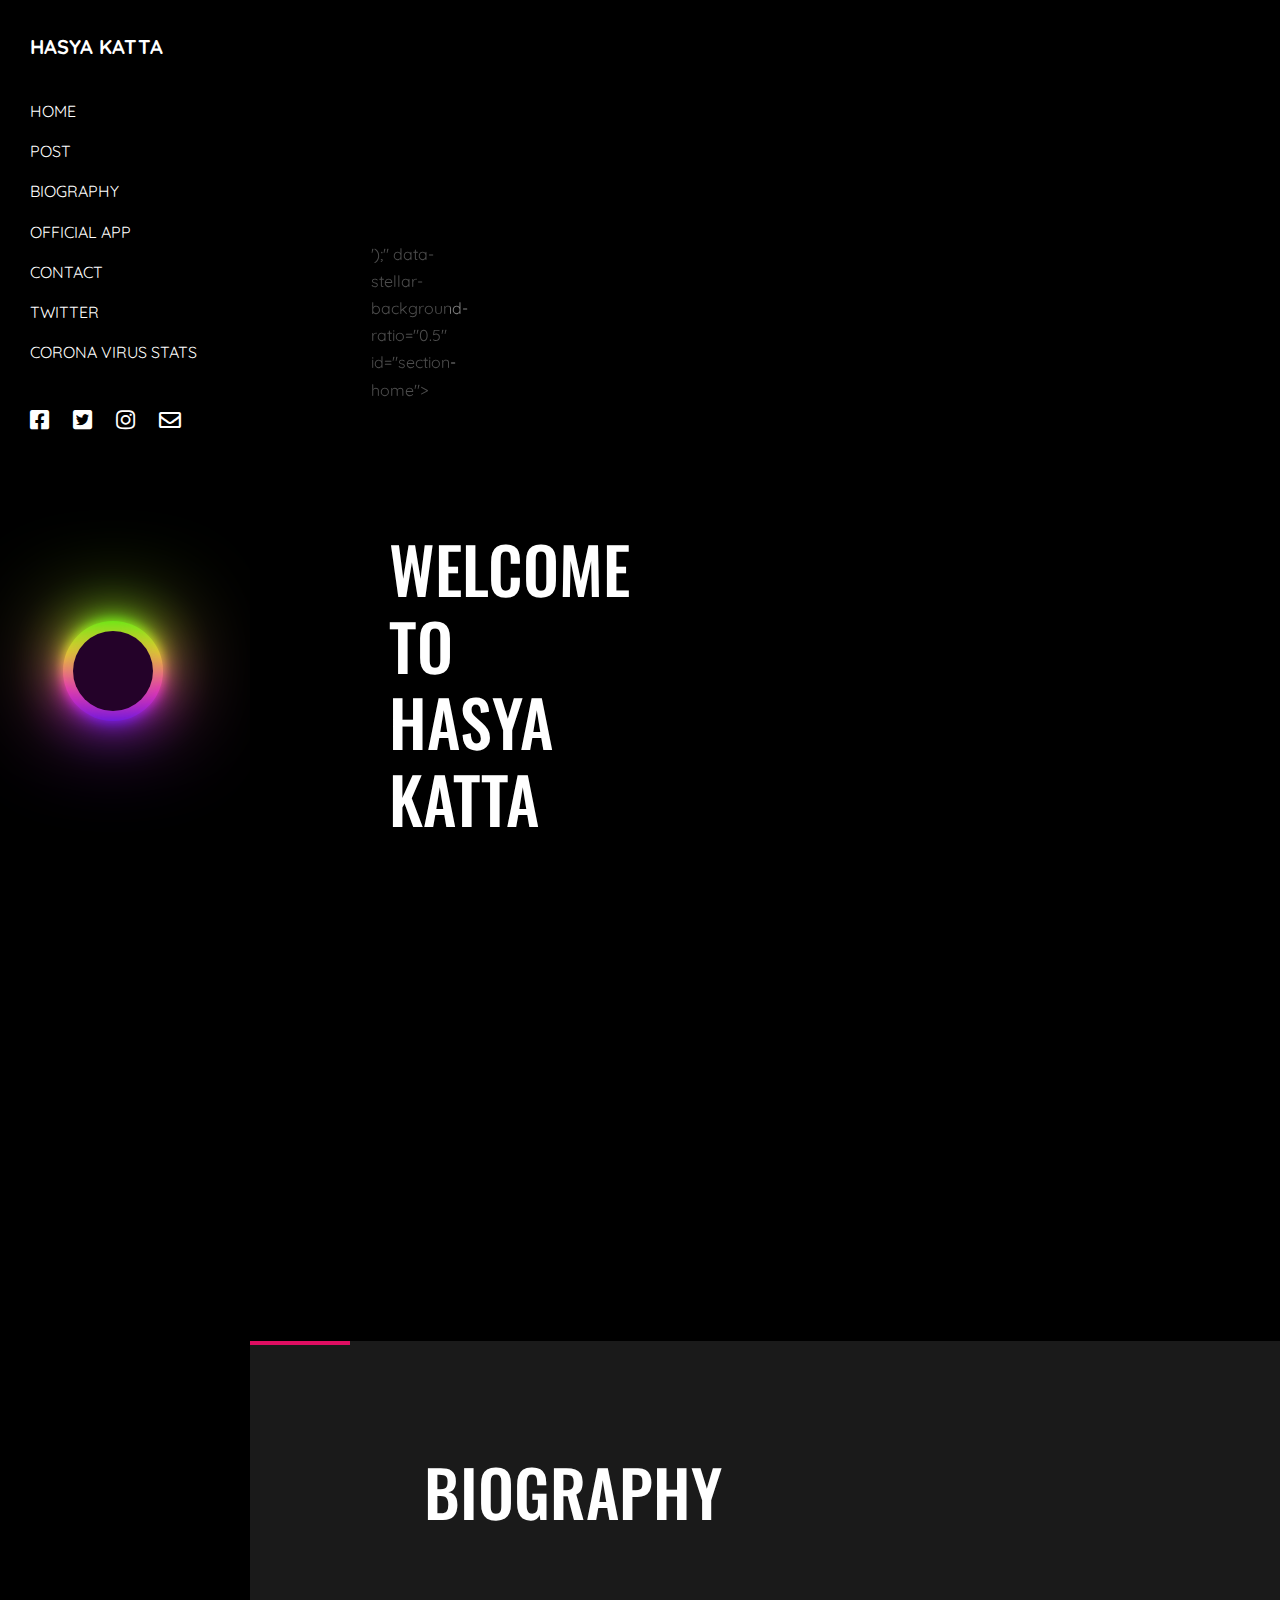
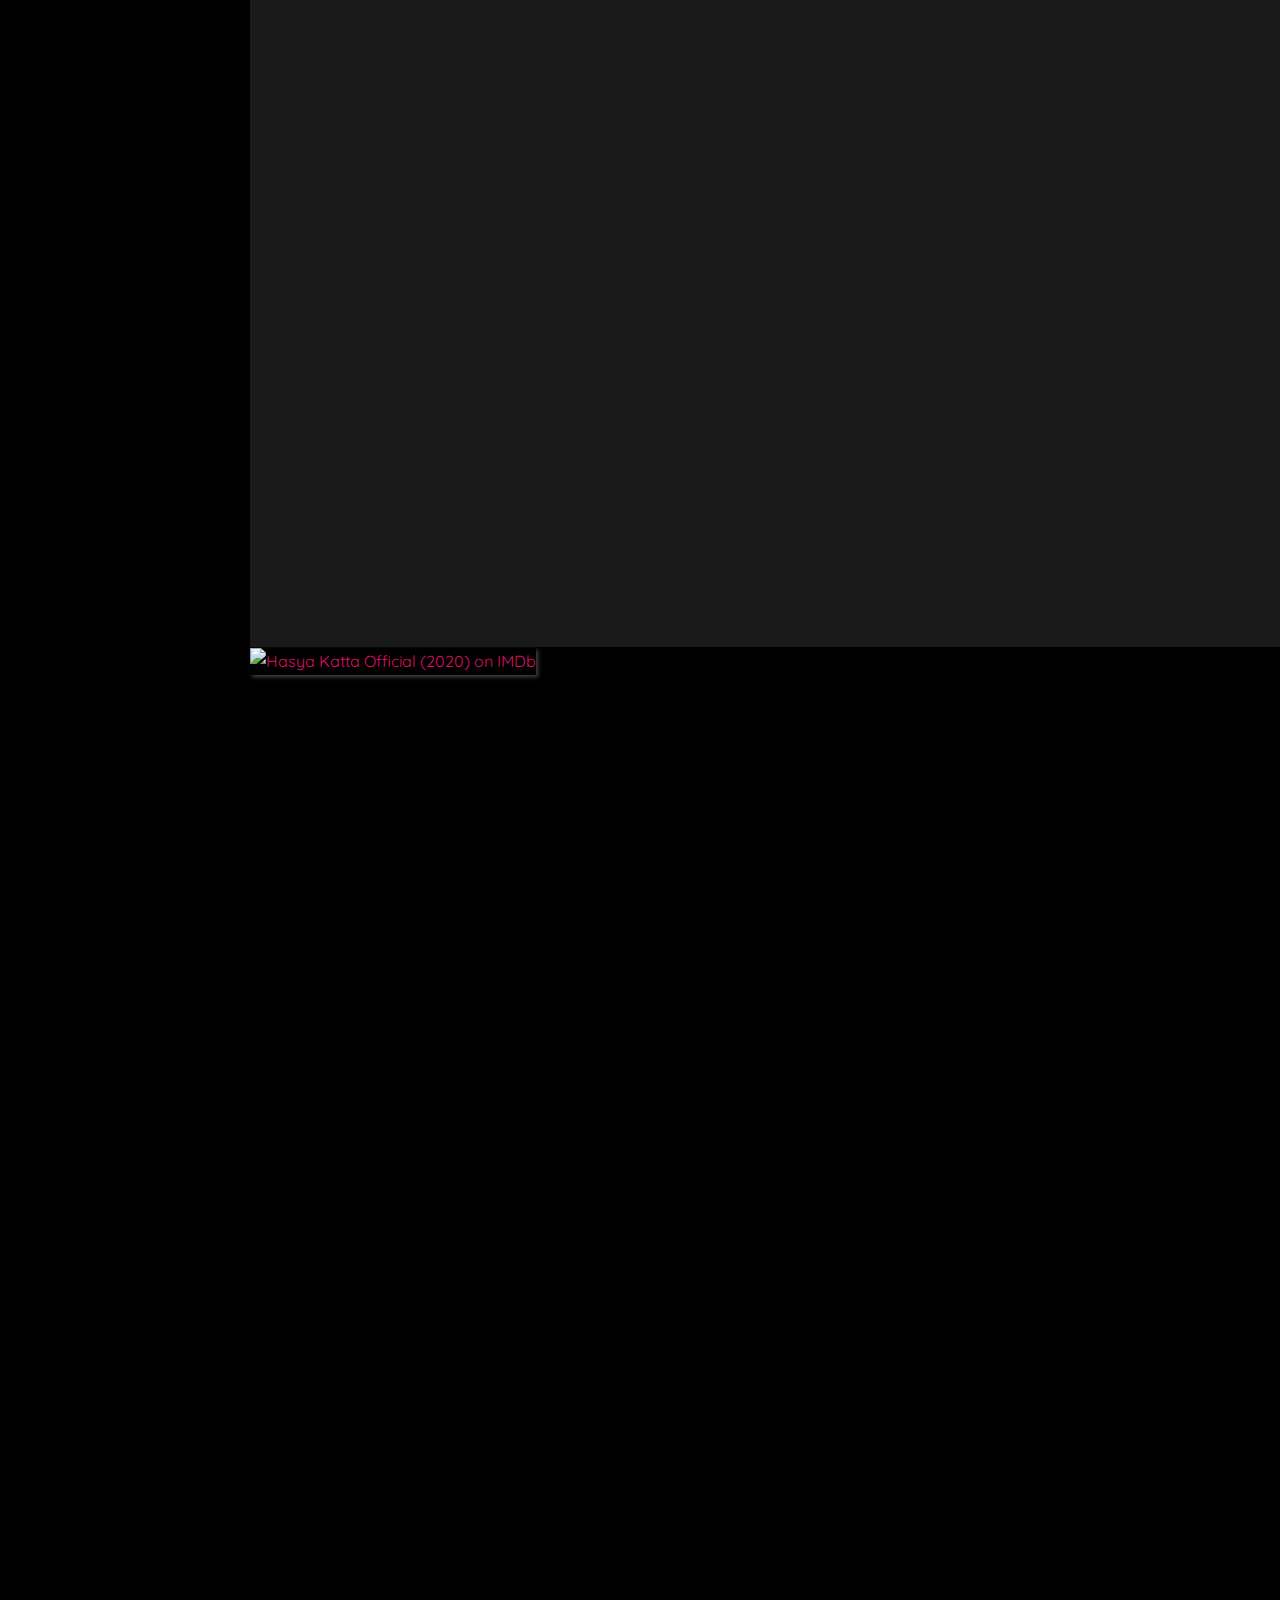
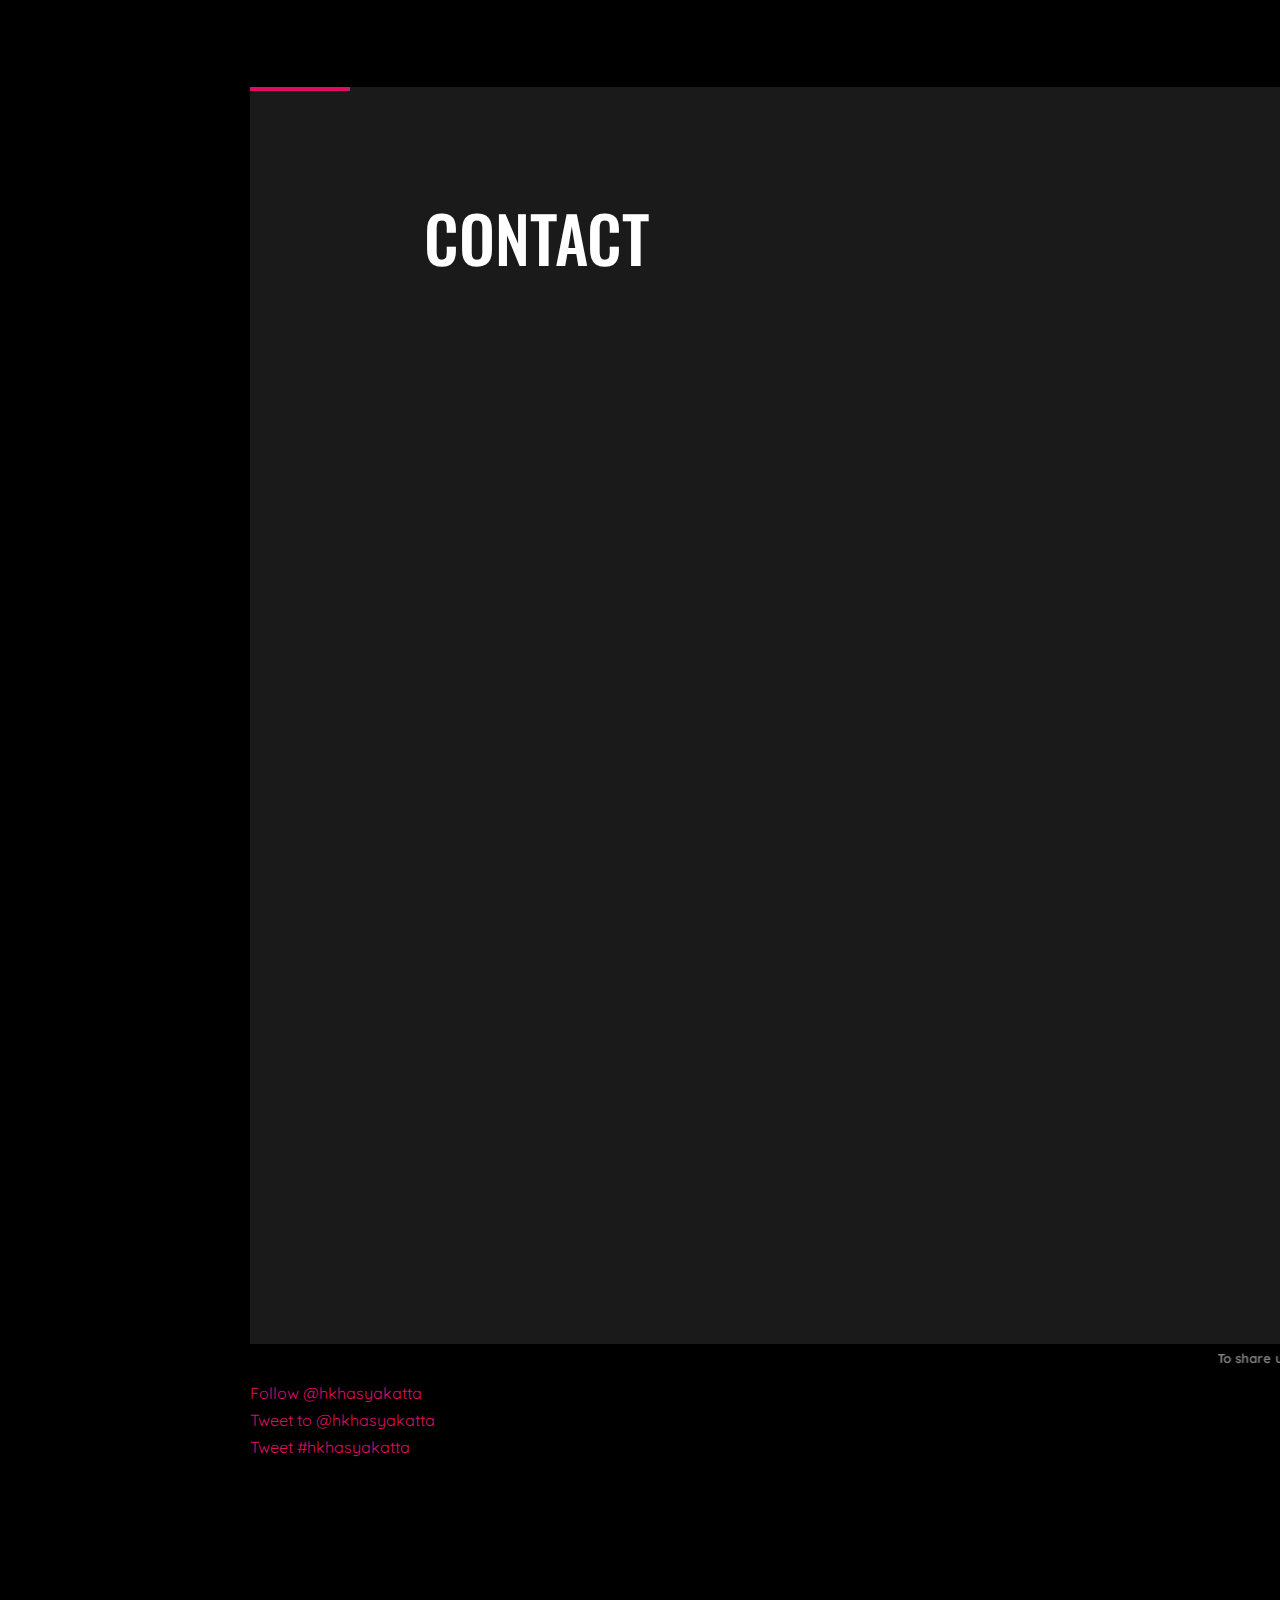
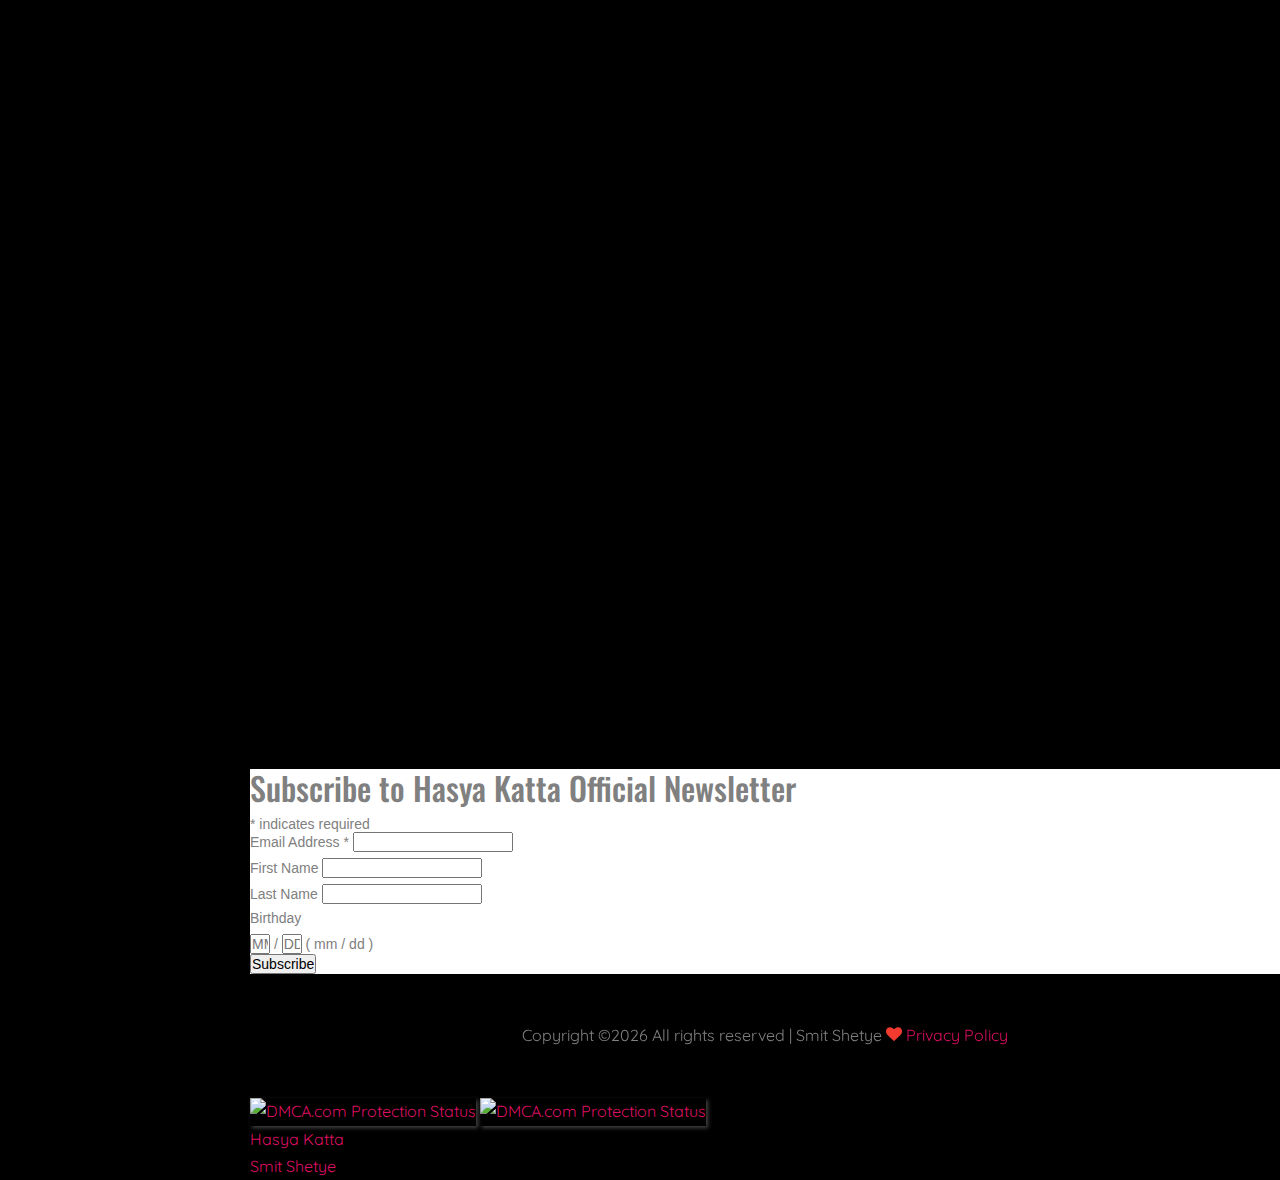
==== commit d628ba8e: "Update index.html" ====
--- a/index.html
+++ b/index.html
@@ -314,7 +314,7 @@
 
 <!--Main Script Starts From Here..-->
     
-    <section class="site-section-hero bg-image" style="background-image: url('images/person.PNG');"  data-stellar-background-ratio="0.5" id="section-home">
+    <section class="site-section-hero bg-image" style="background-image: url('<amp-img src="images/person.PNG" id="glow-circle-logo" alt=""></amp-img>');"  data-stellar-background-ratio="0.5" id="section-home">
         <div class="row justify-content-center align-items-center">
           <div class="col-md-7 text-center">
             <h1 class="text-white heading text-uppercase" data-aos="fade-up">Welcome To Hasya Katta</h1>
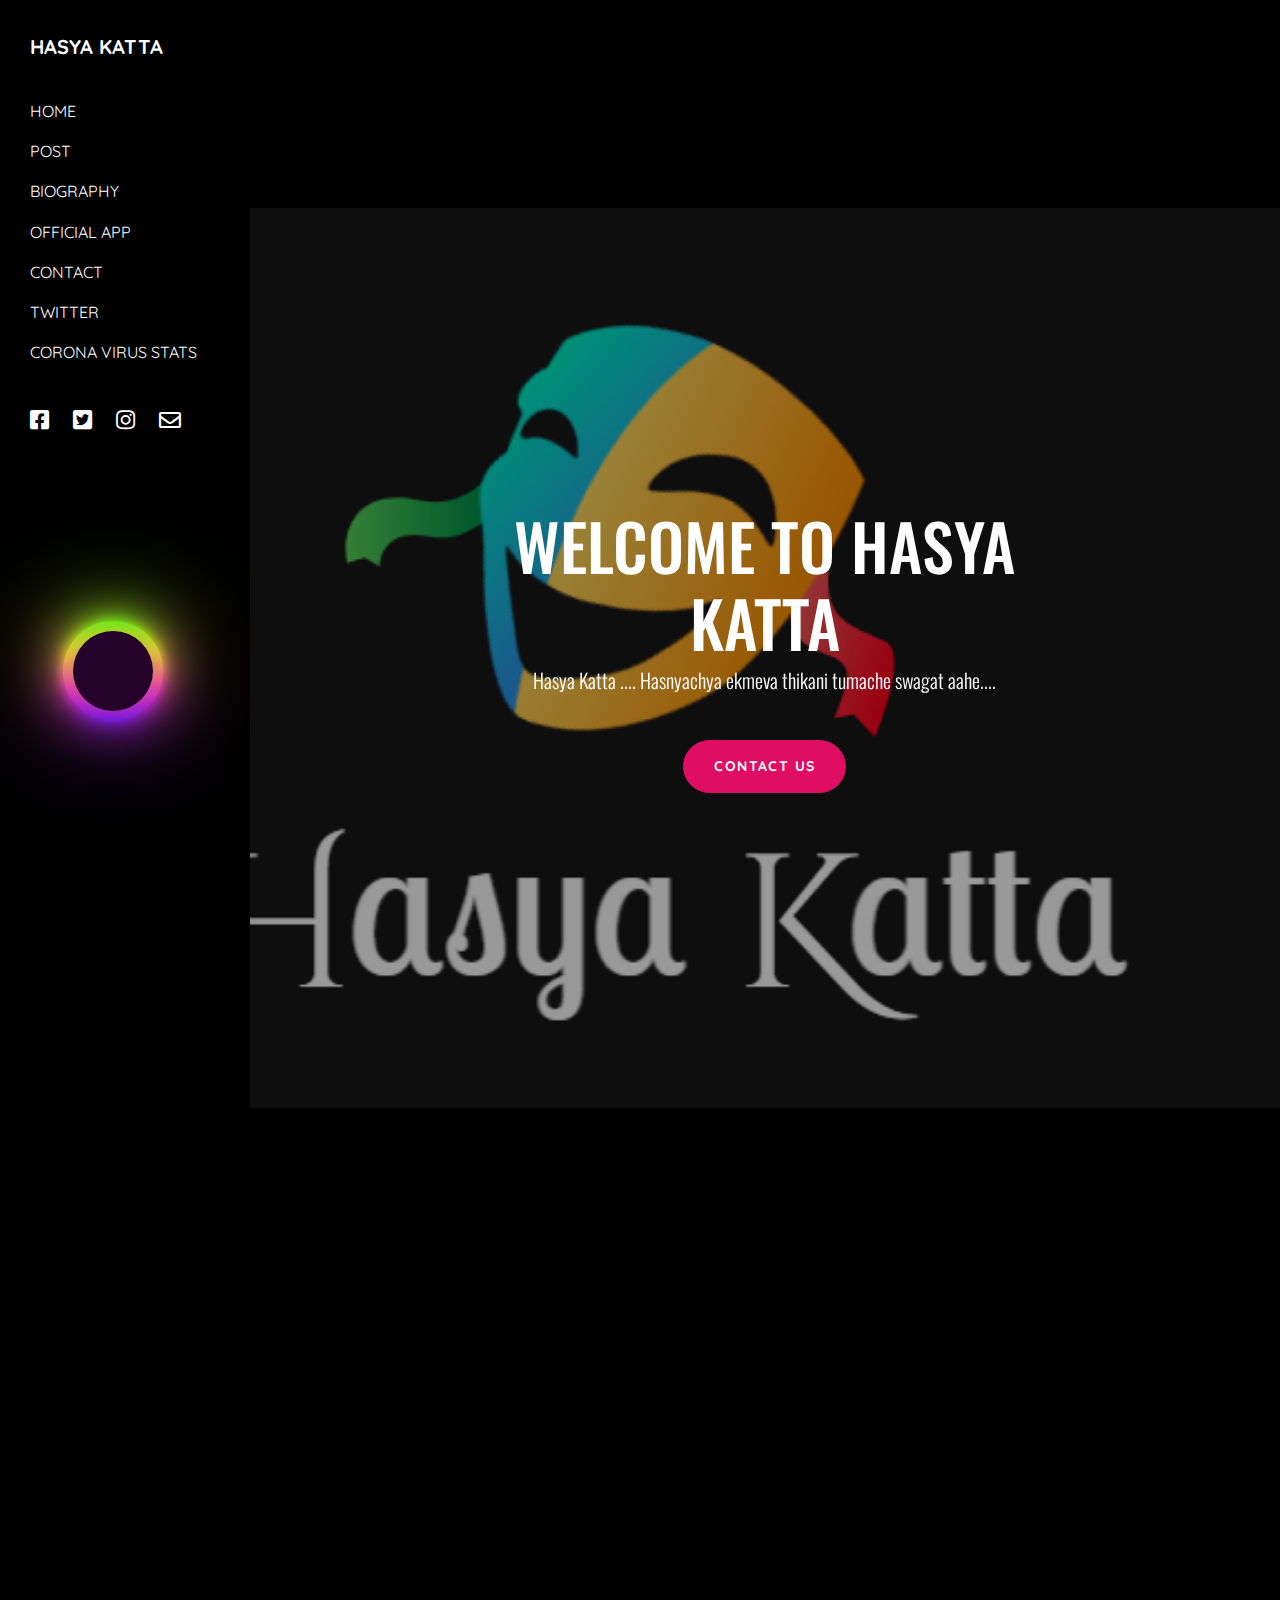
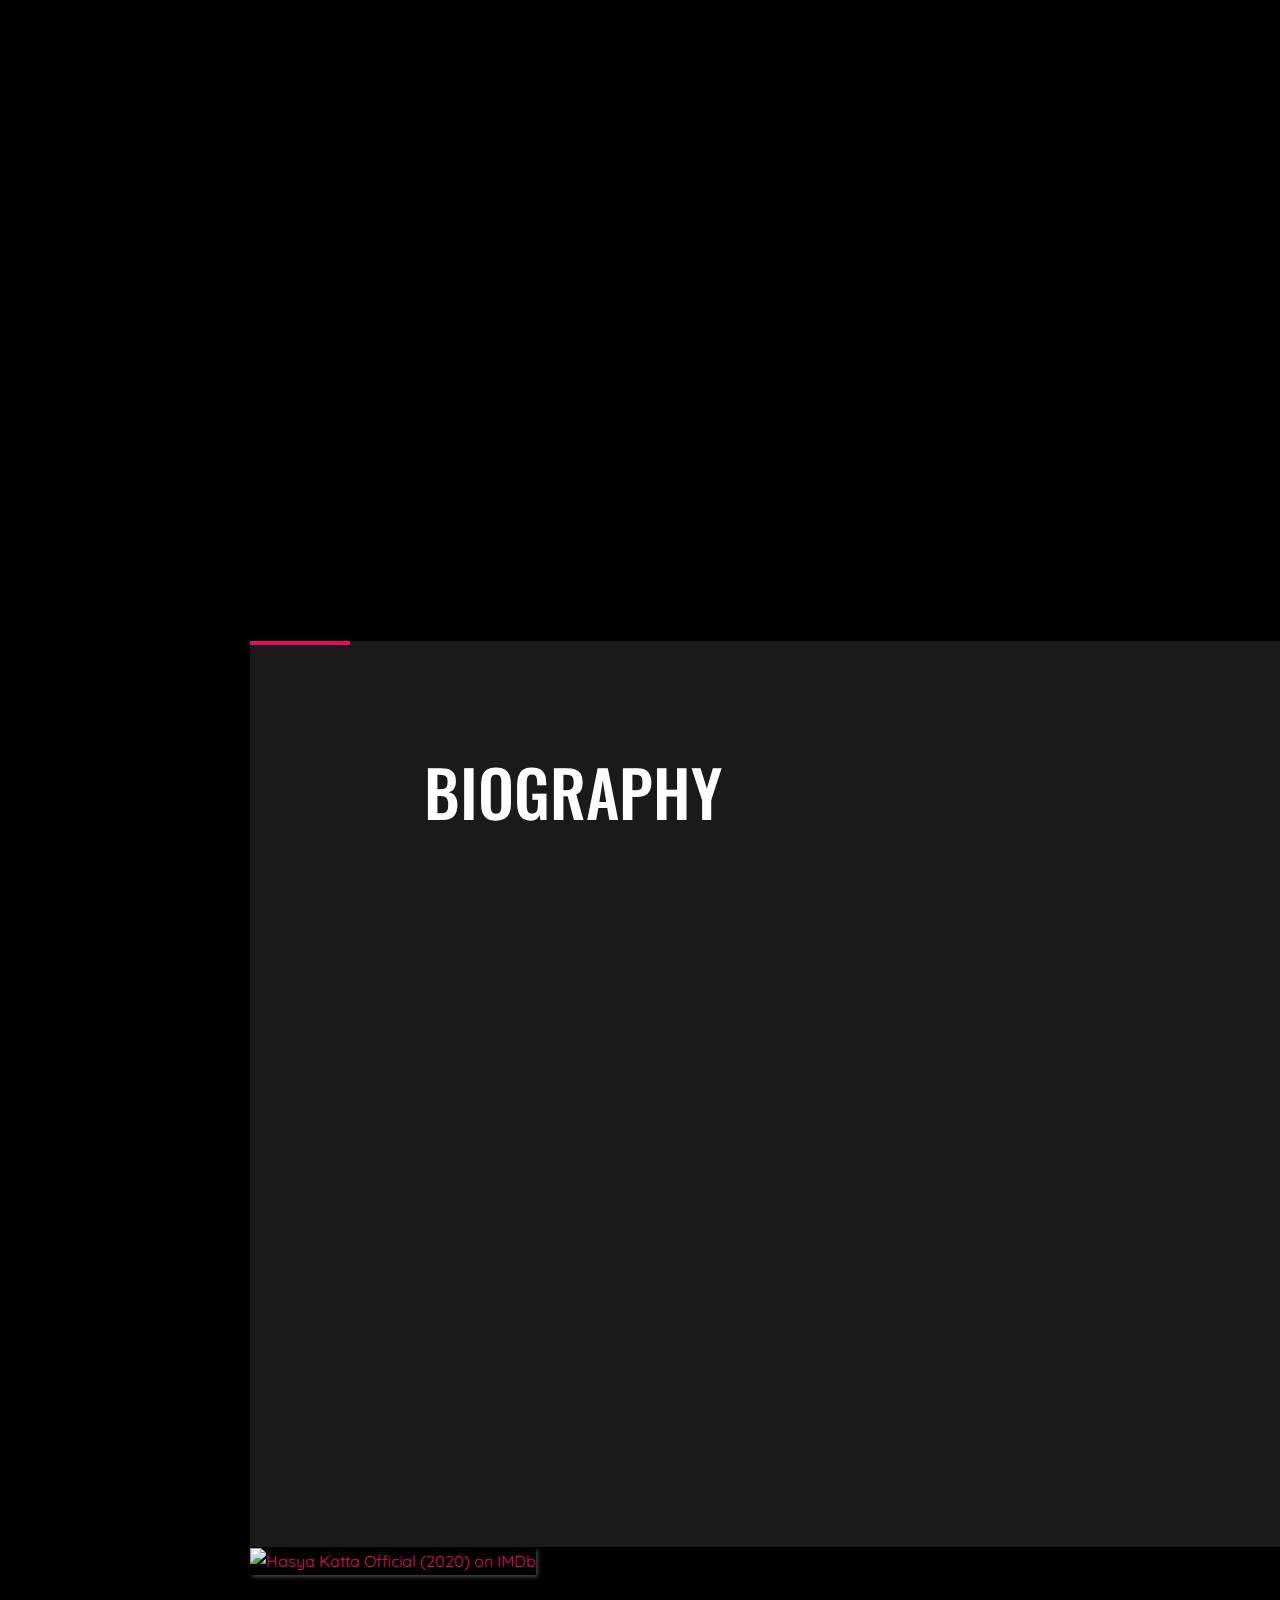
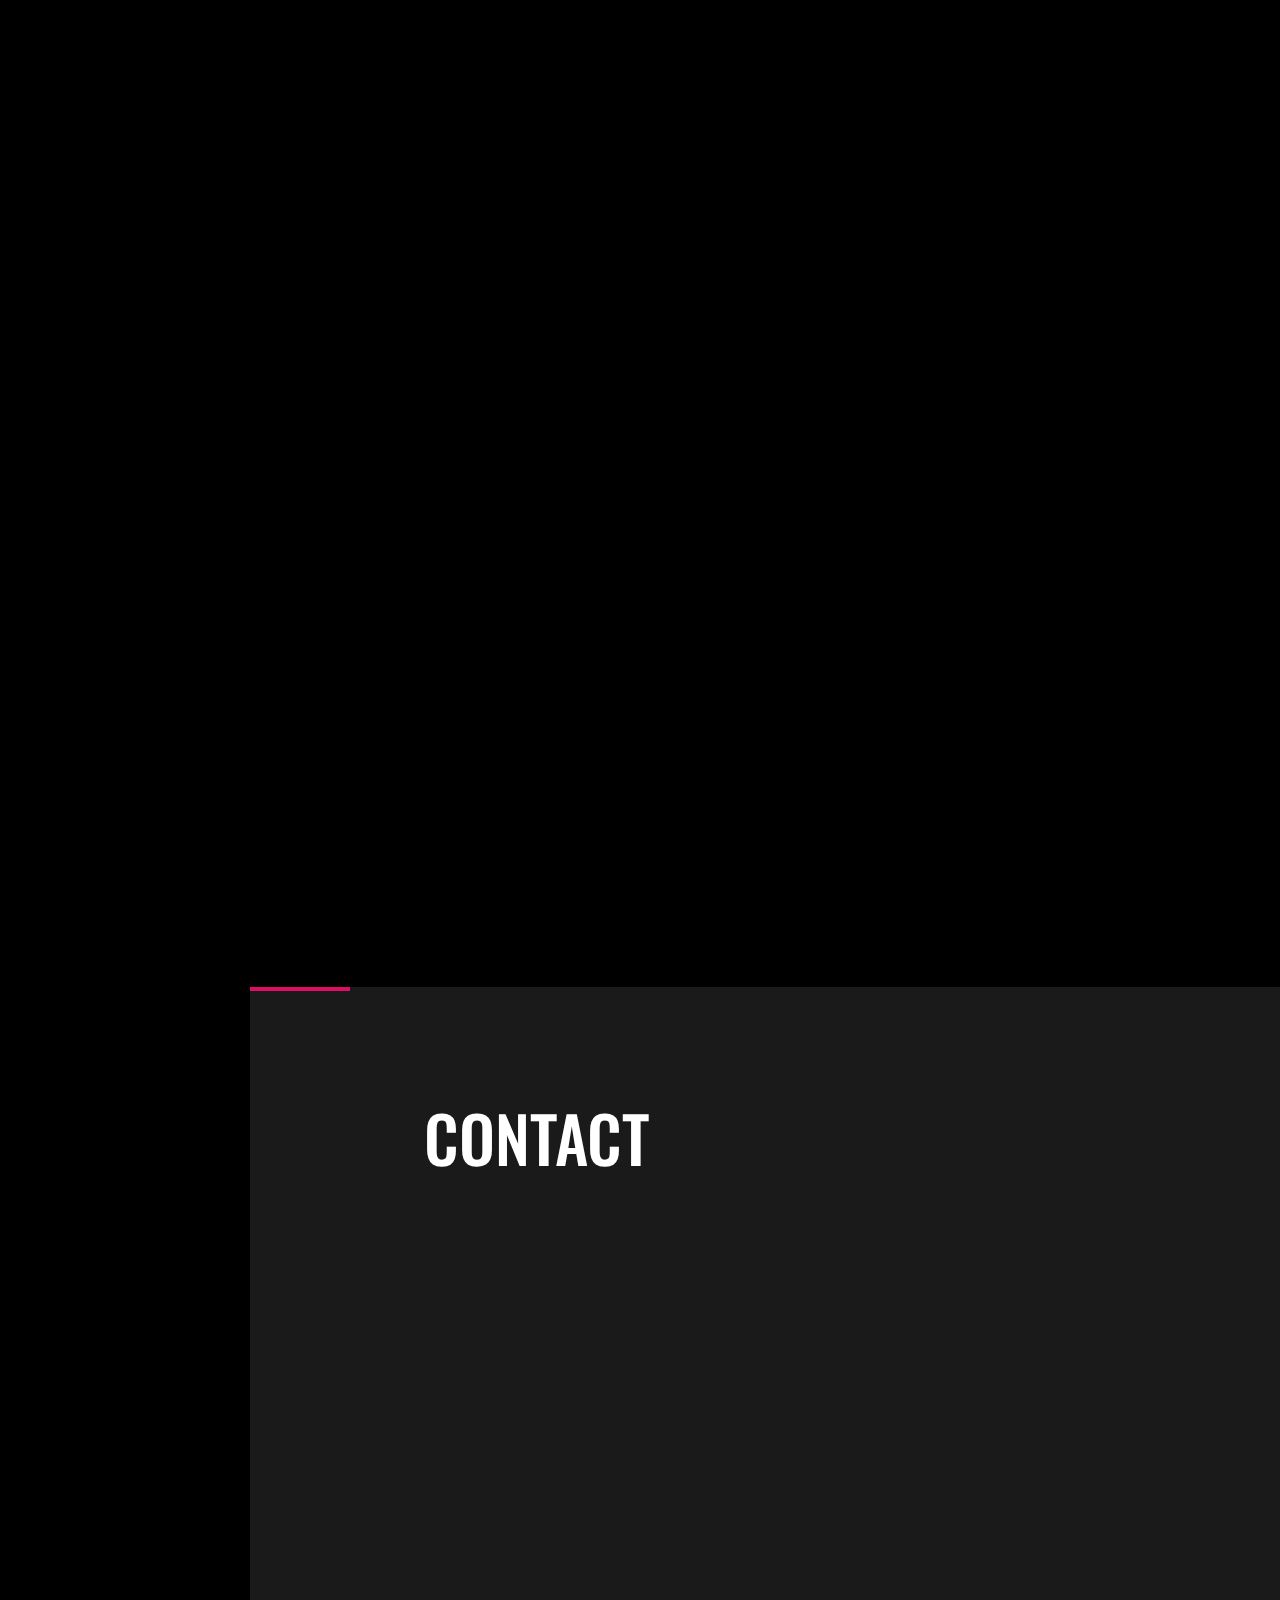
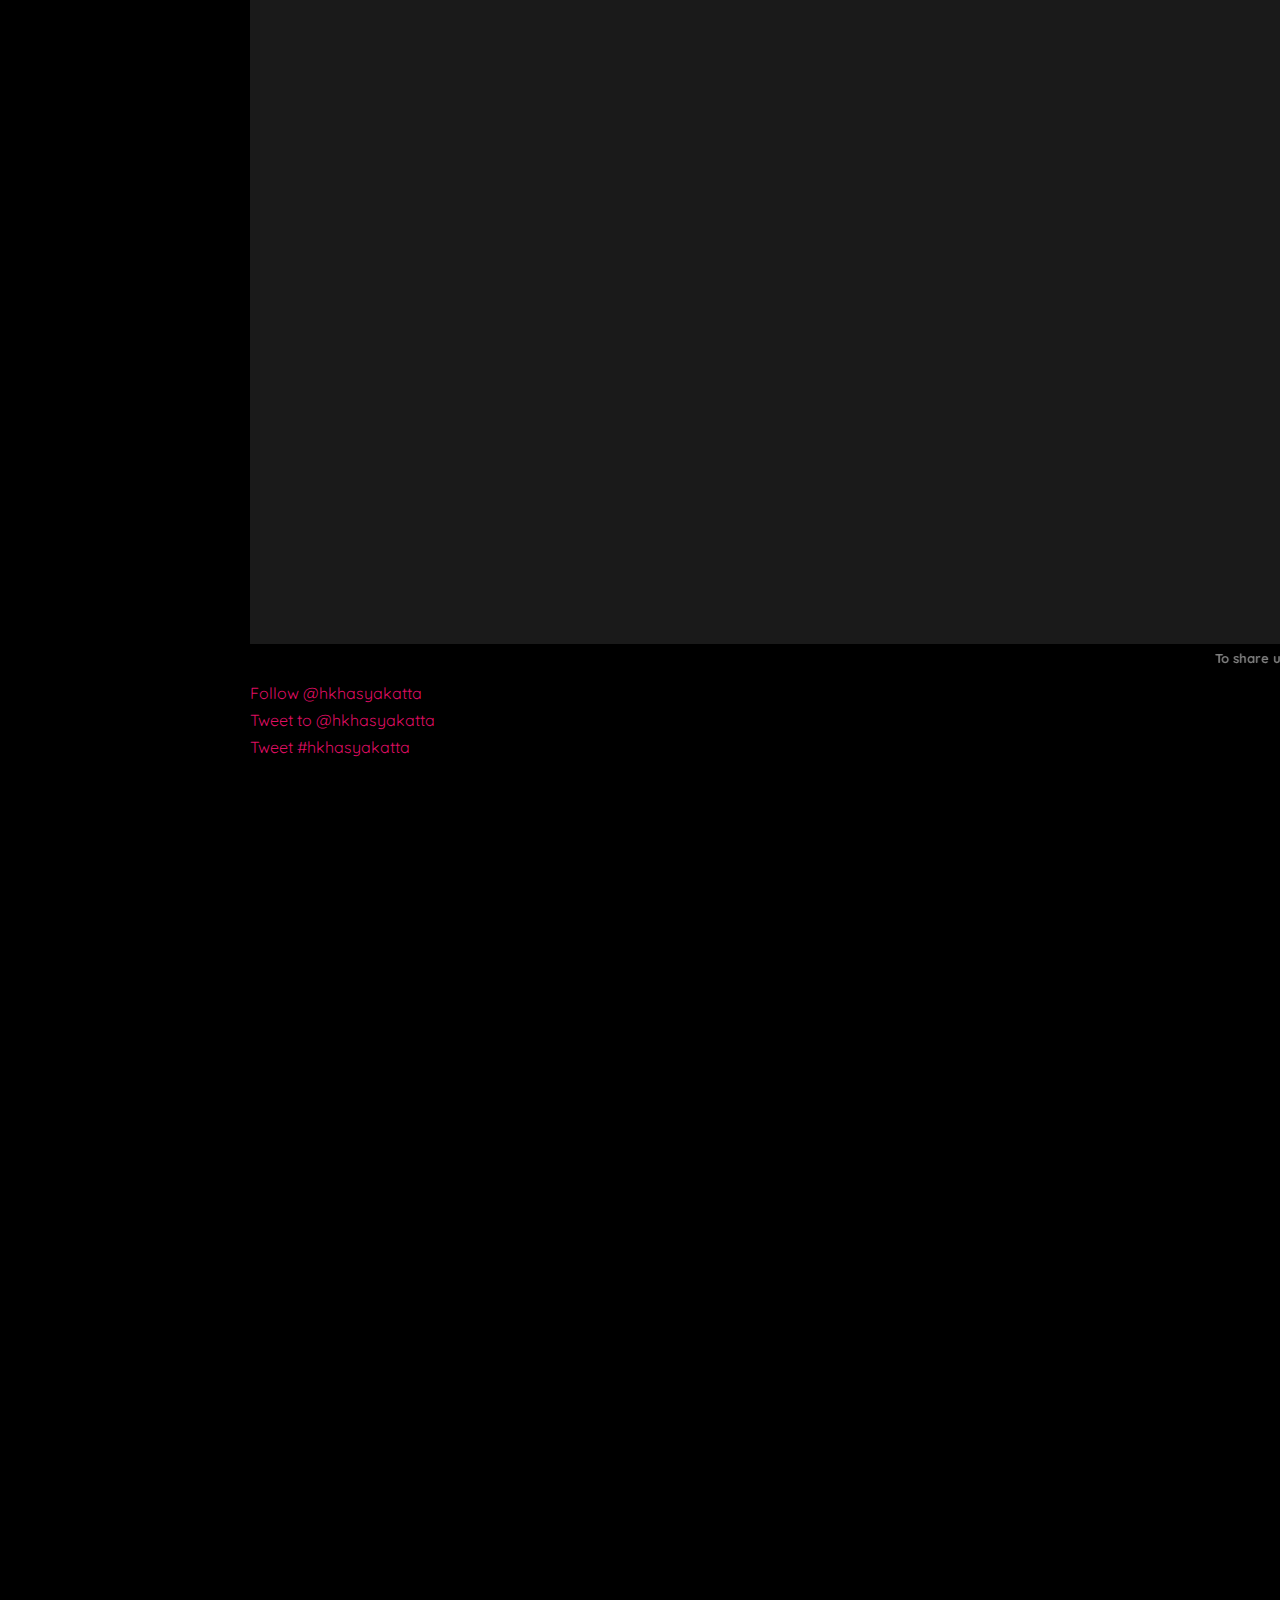
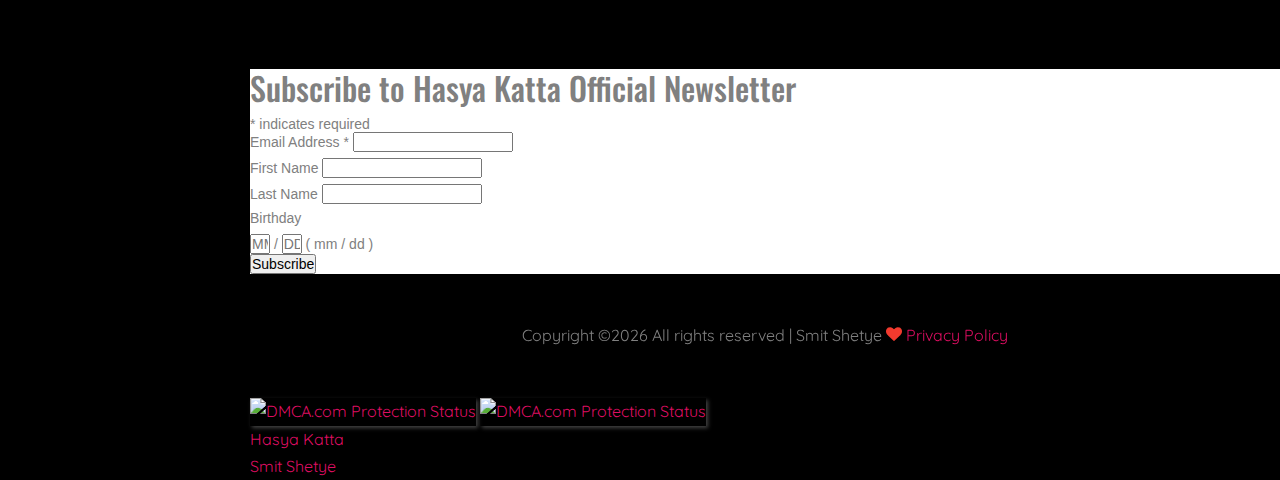
==== commit e929f65a: "Update index.html" ====
--- a/index.html
+++ b/index.html
@@ -314,7 +314,7 @@
 
 <!--Main Script Starts From Here..-->
     
-    <section class="site-section-hero bg-image" style="background-image: url('<amp-img src="images/person.PNG" id="glow-circle-logo" alt=""></amp-img>');"  data-stellar-background-ratio="0.5" id="section-home">
+    <section class="site-section-hero bg-image" style="background-image: url('images/person.PNG');"  data-stellar-background-ratio="0.1" id="section-home">
         <div class="row justify-content-center align-items-center">
           <div class="col-md-7 text-center">
             <h1 class="text-white heading text-uppercase" data-aos="fade-up">Welcome To Hasya Katta</h1>
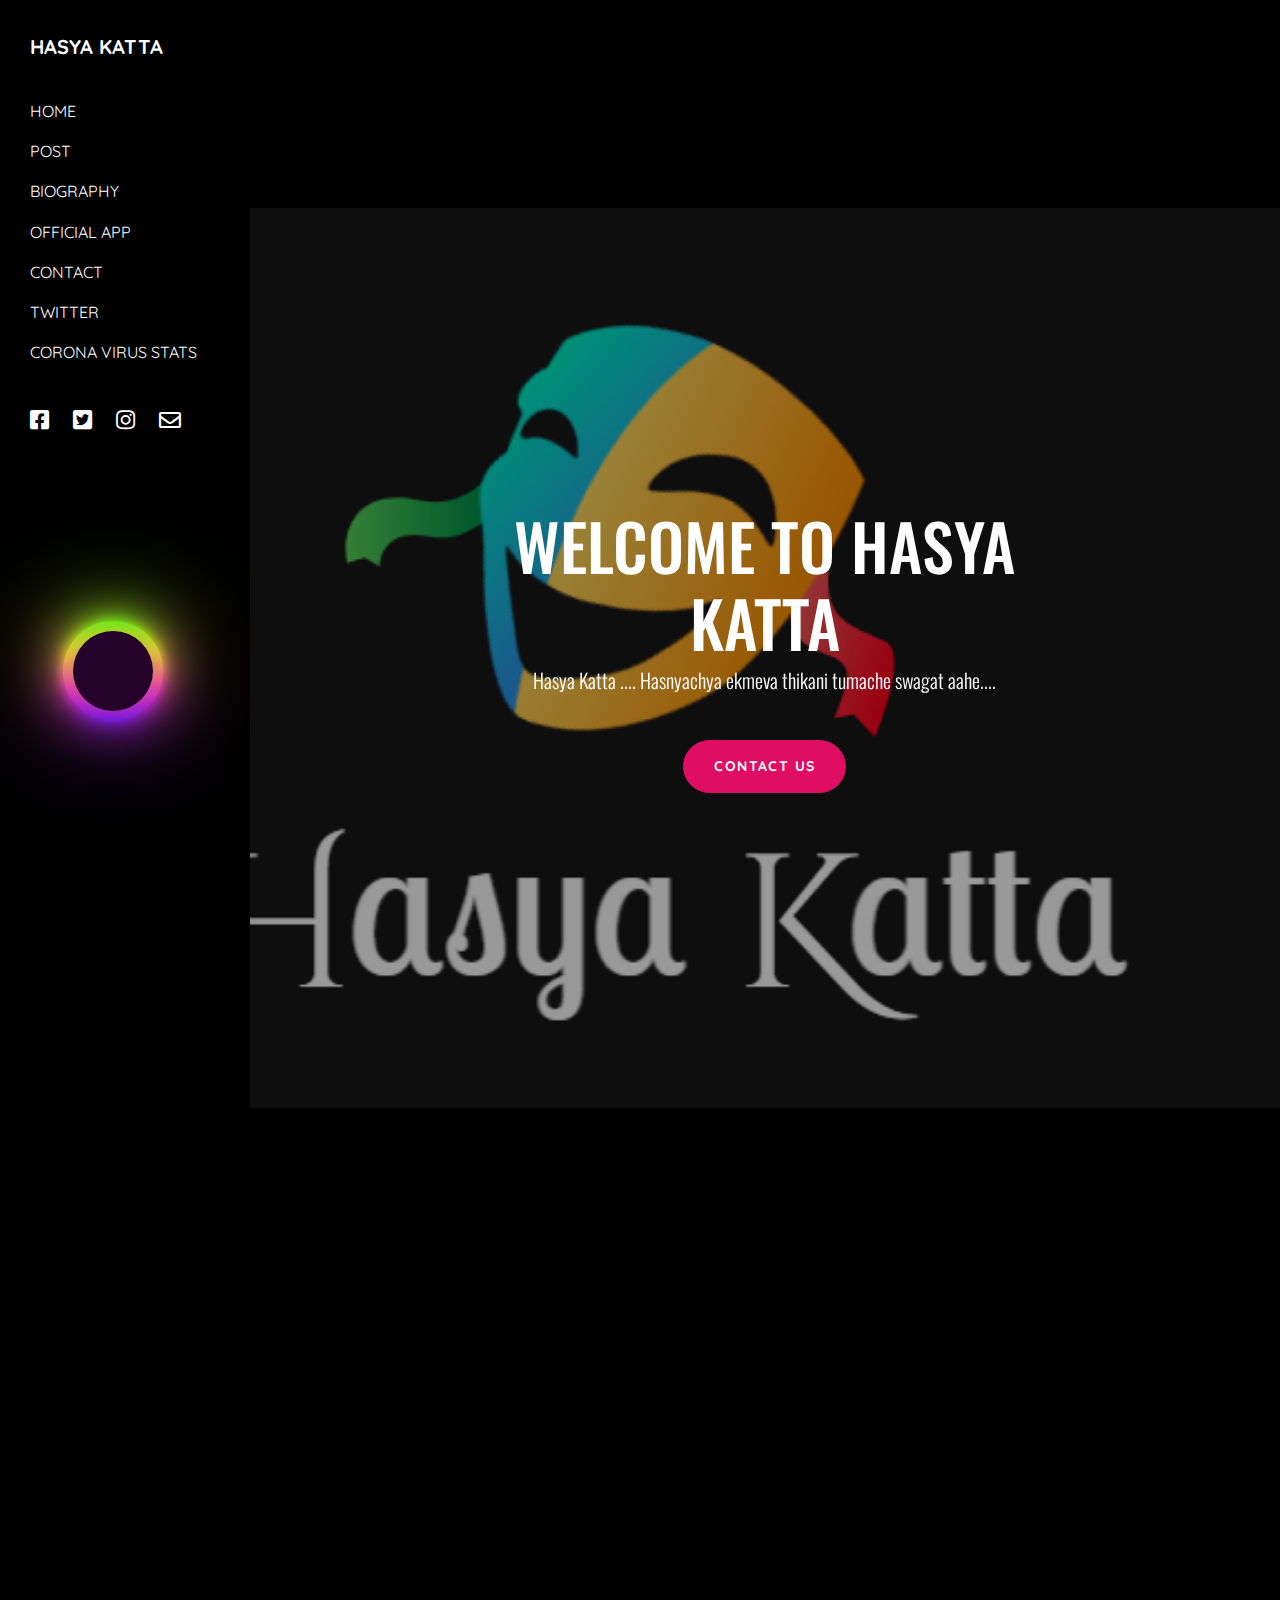
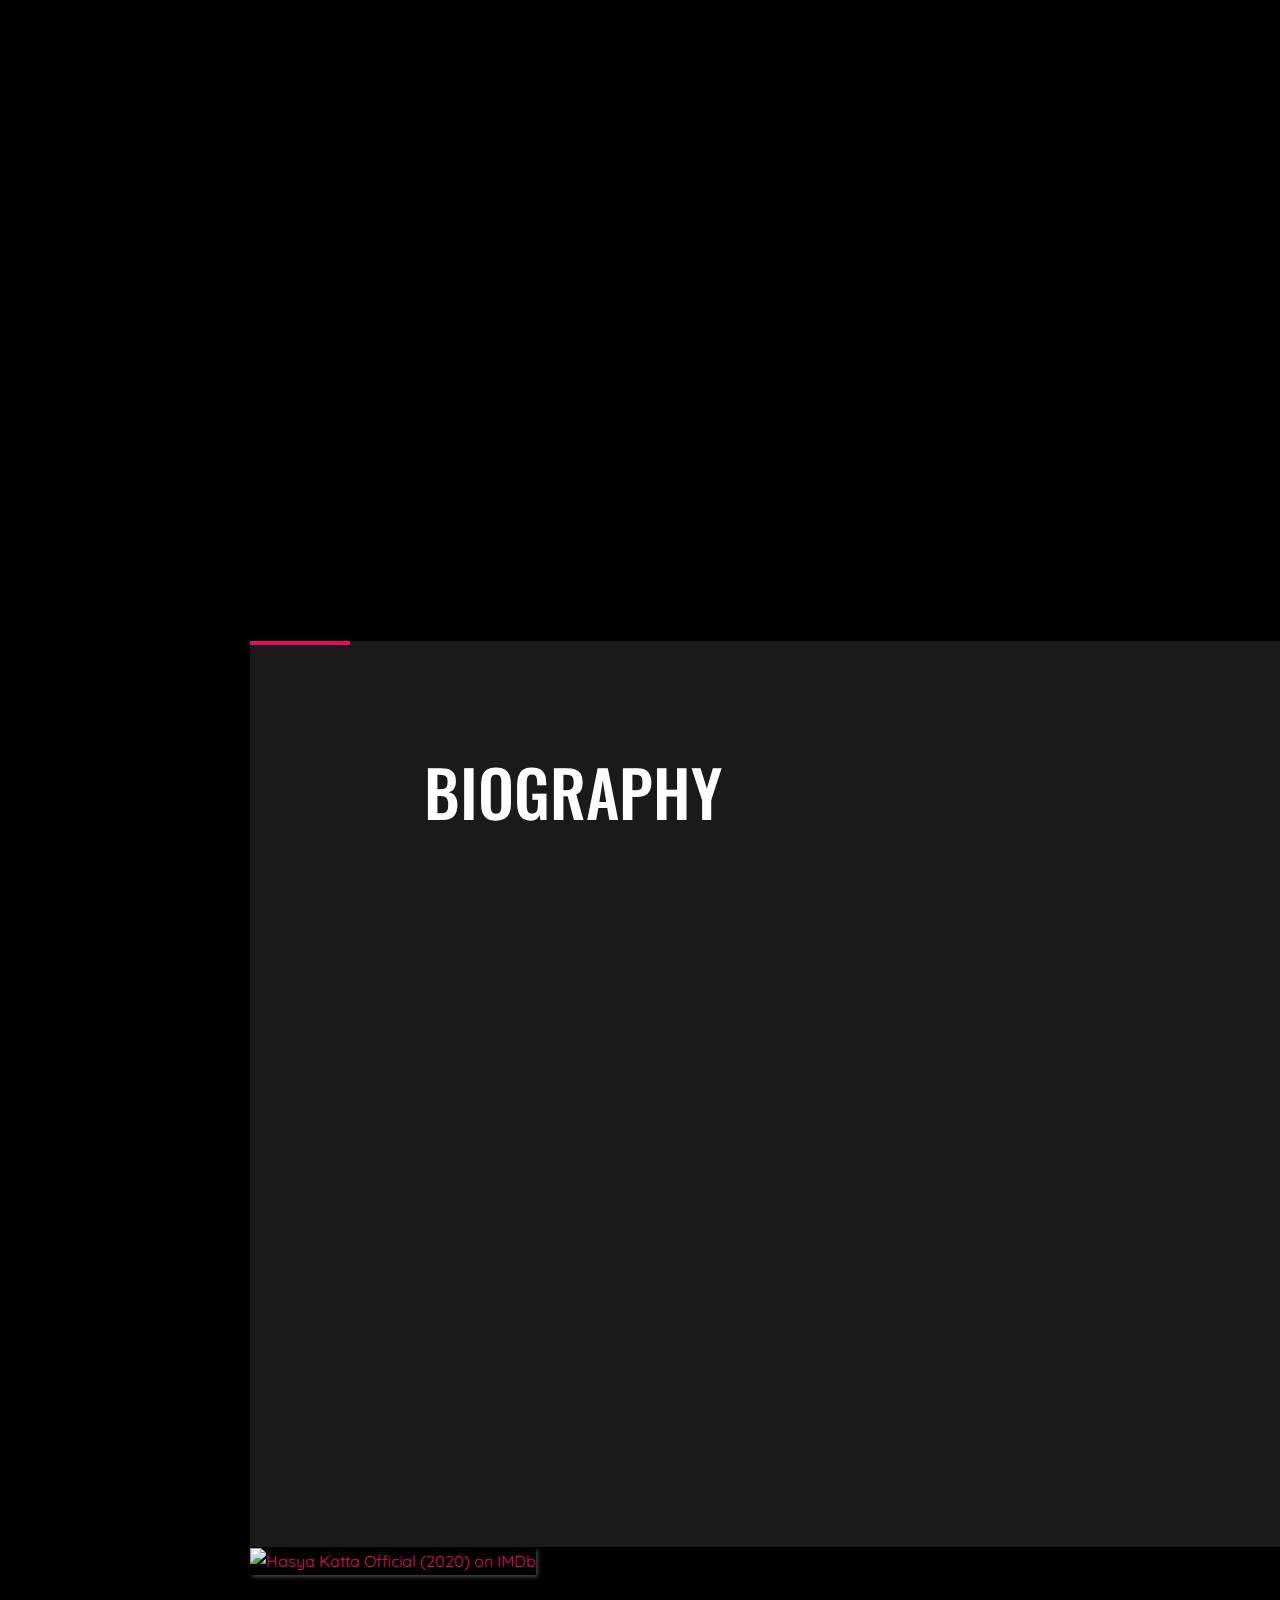
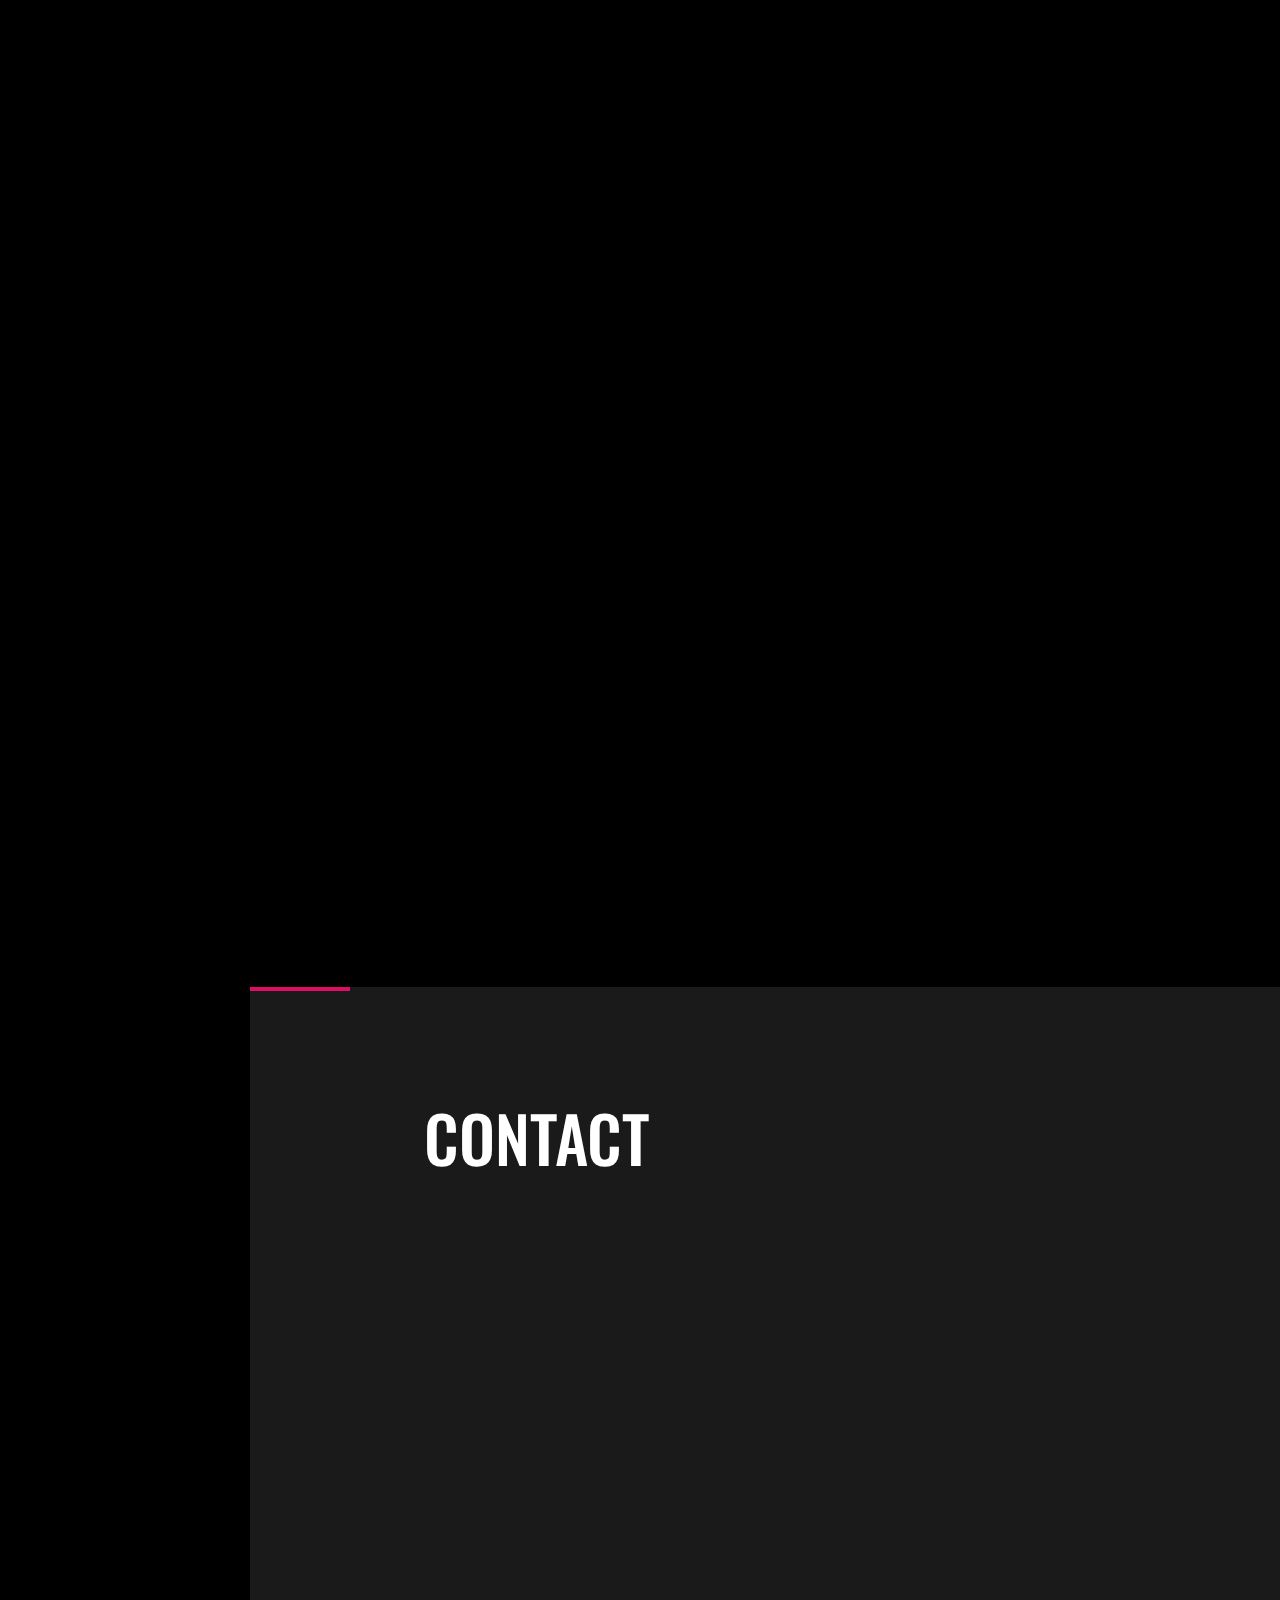
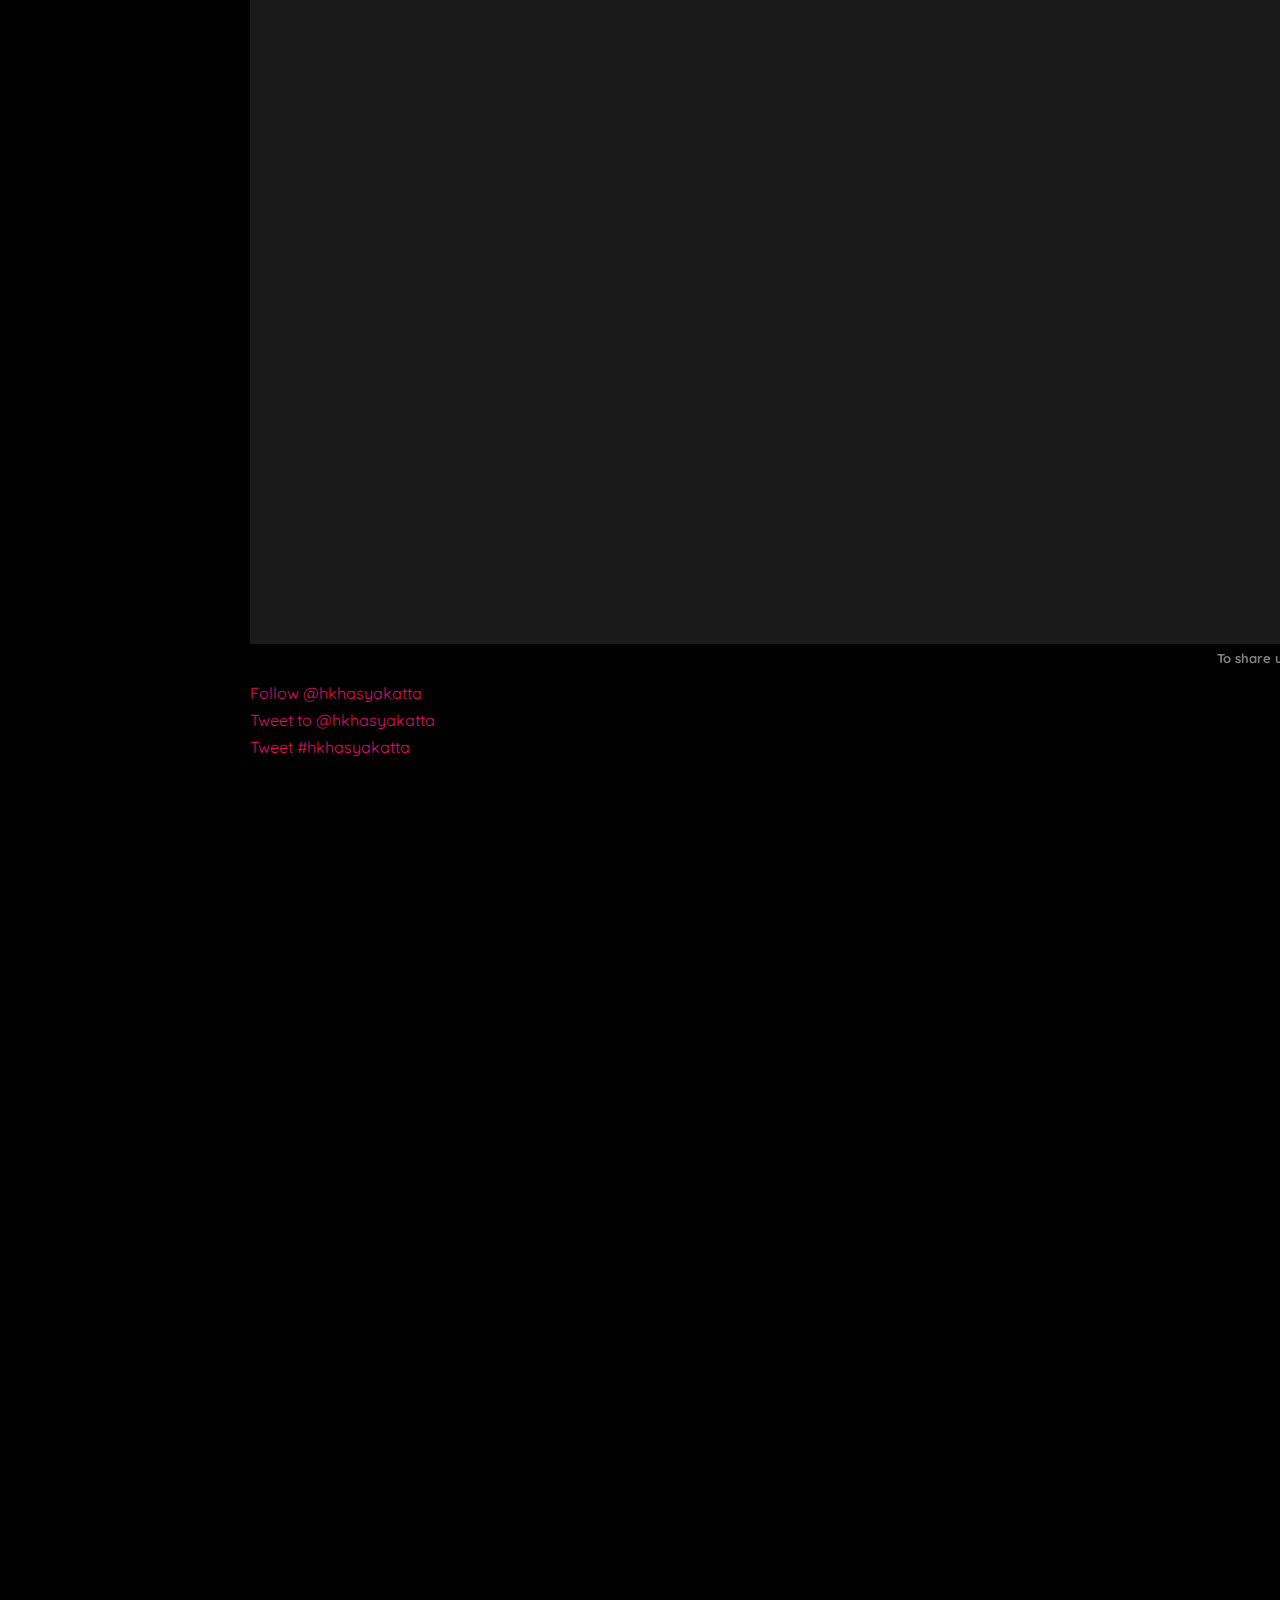
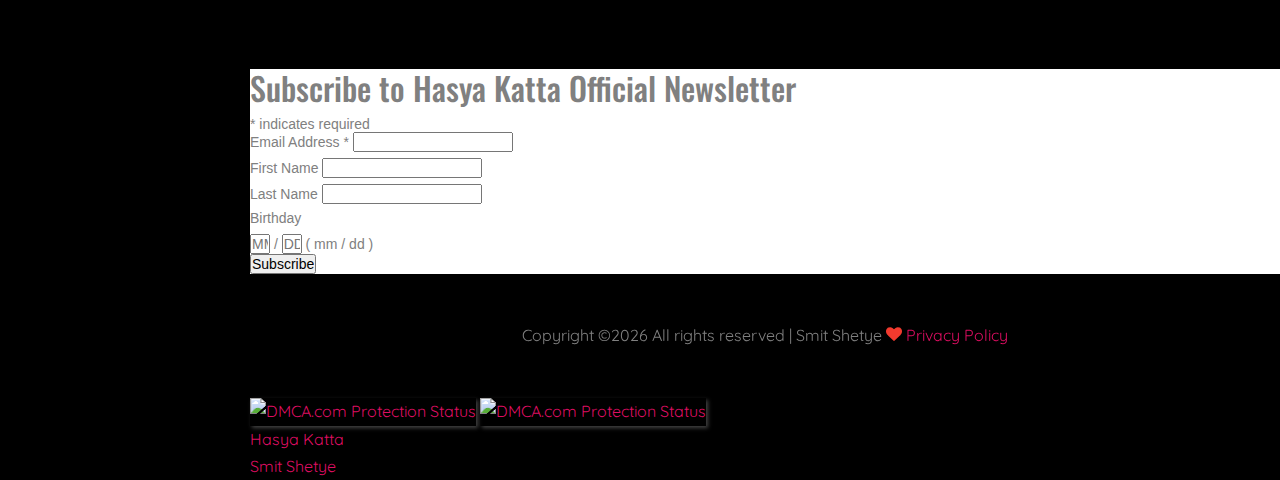
==== commit 0a9957b6: "Update index.html" ====
--- a/index.html
+++ b/index.html
@@ -318,7 +318,7 @@
         <div class="row justify-content-center align-items-center">
           <div class="col-md-7 text-center">
             <h1 class="text-white heading text-uppercase" data-aos="fade-up">Welcome To Hasya Katta</h1>
-           <h4> <p class="lead text-white mb-5" data-aos="fade-up" data-aos-delay="100">Hasya Katta .... Hasnyachya ekmeva thikani tumache swagat aahe....
+           <h4><p class="lead text-white mb-5" data-aos="fade-up" data-aos-delay="100">Hasya Katta .... Hasnyachya ekmeva thikani tumache swagat aahe....
 <amp-img src="images/emoji/584f0a996a5ae41a83ddee5e.png" width="45" height="25"></amp-img>
 <amp-img src="images/emoji/584f0a996a5ae41a83ddee5e.png" width="45" height="25"></amp-img>
 <amp-img src="images/emoji/580b57fcd9996e24bc43c4c4.png" width="20" height="20"></amp-img>
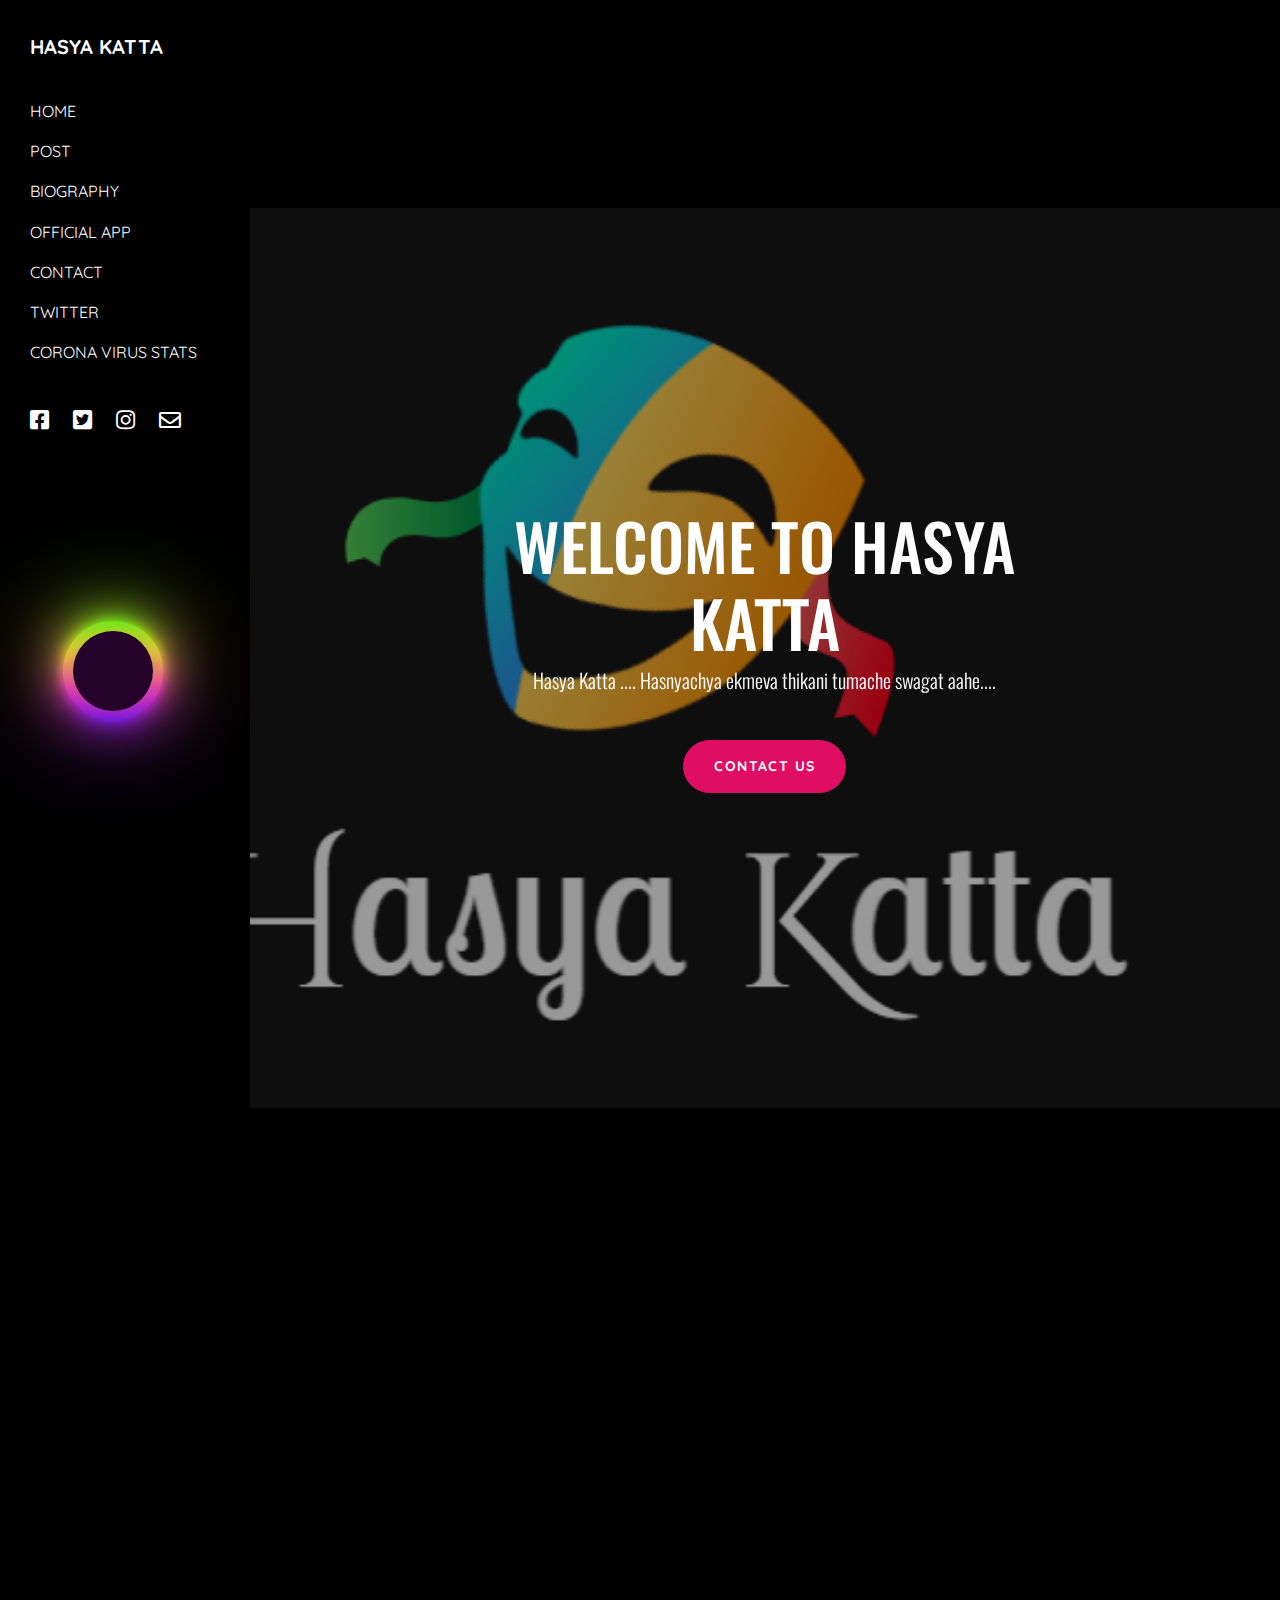
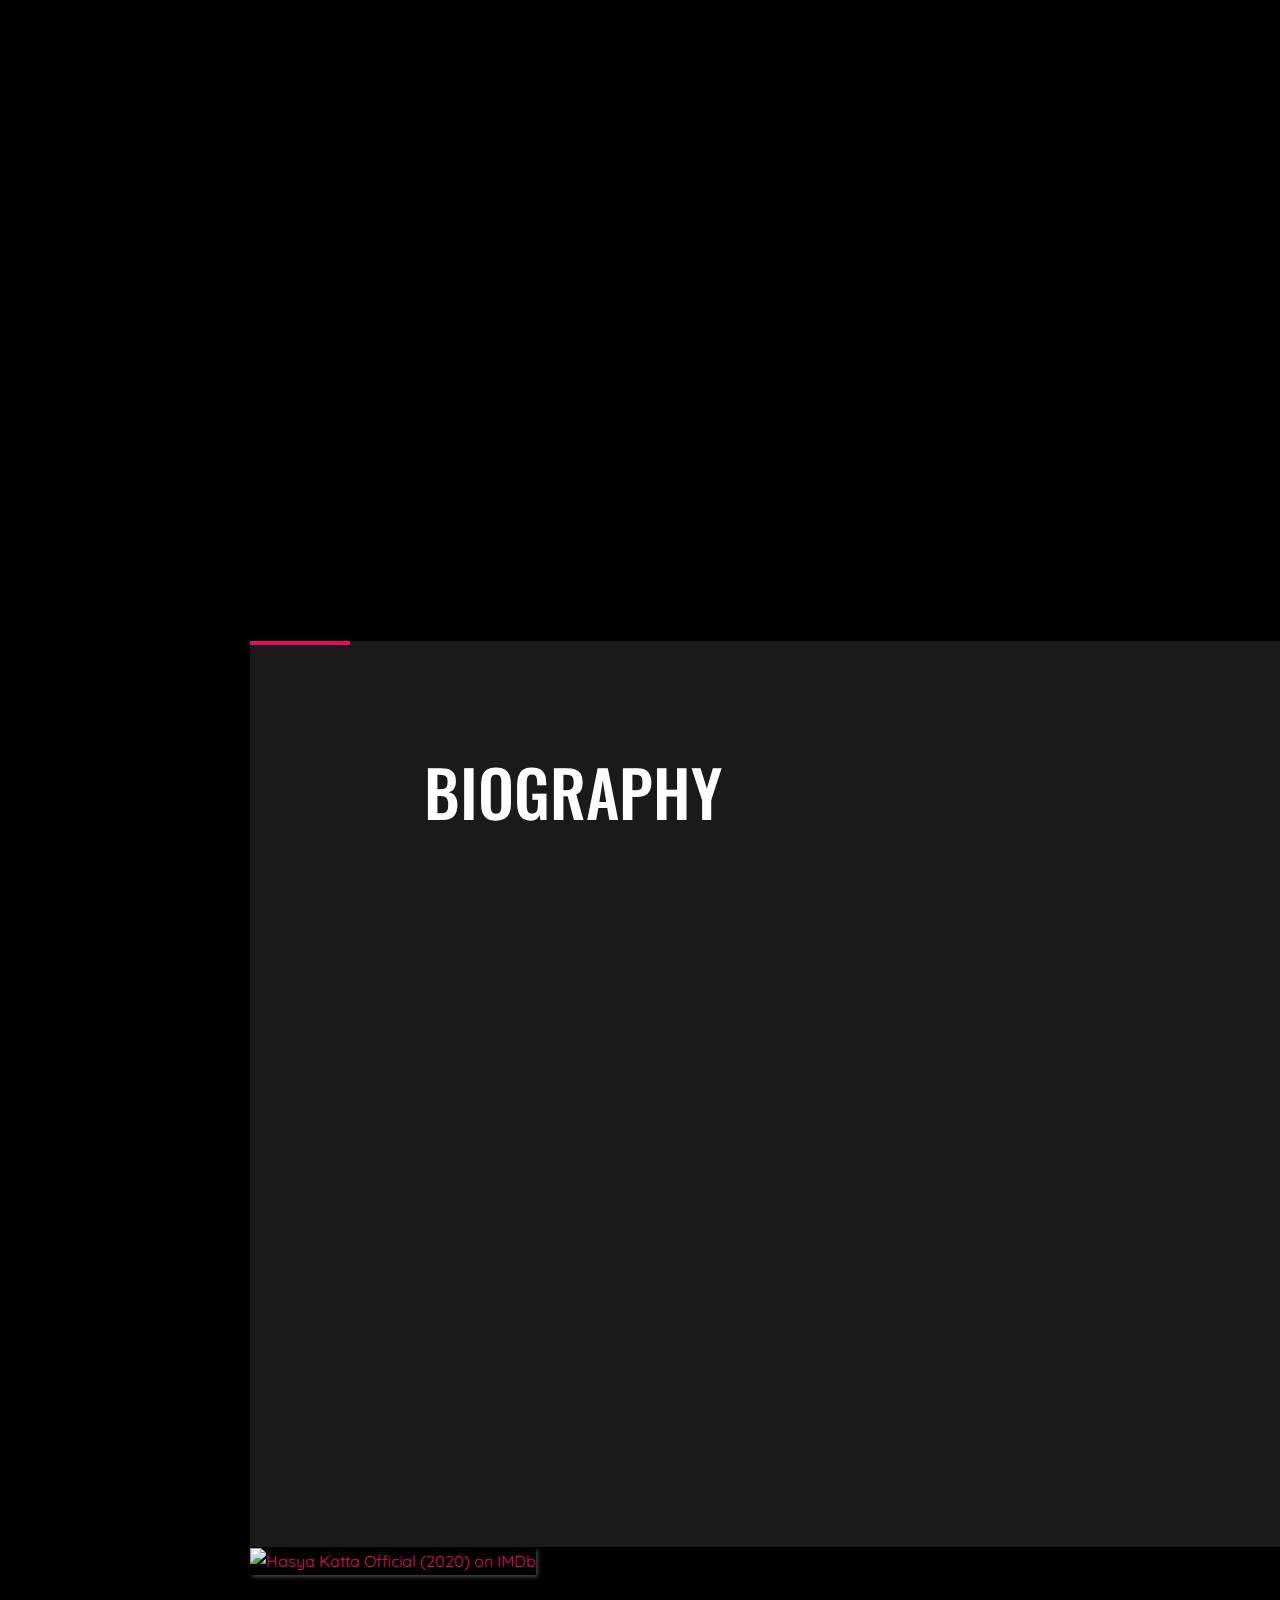
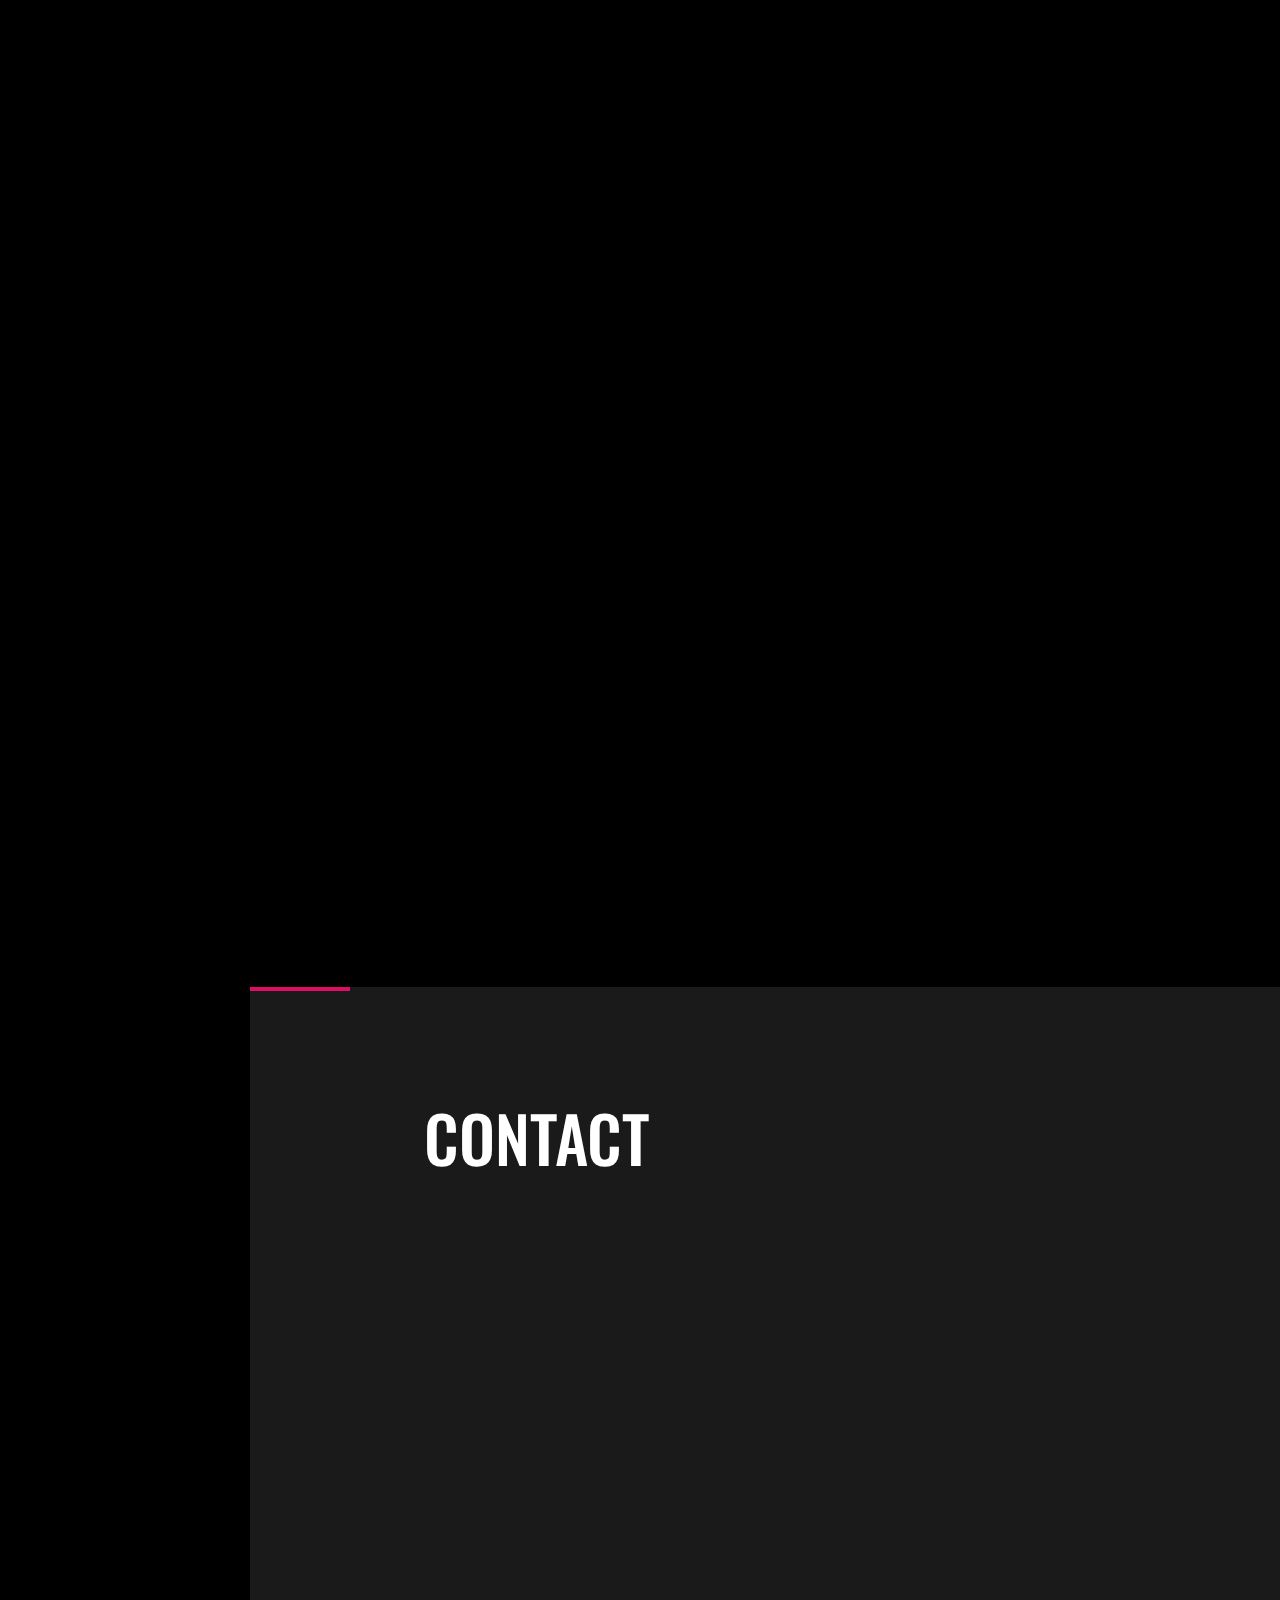
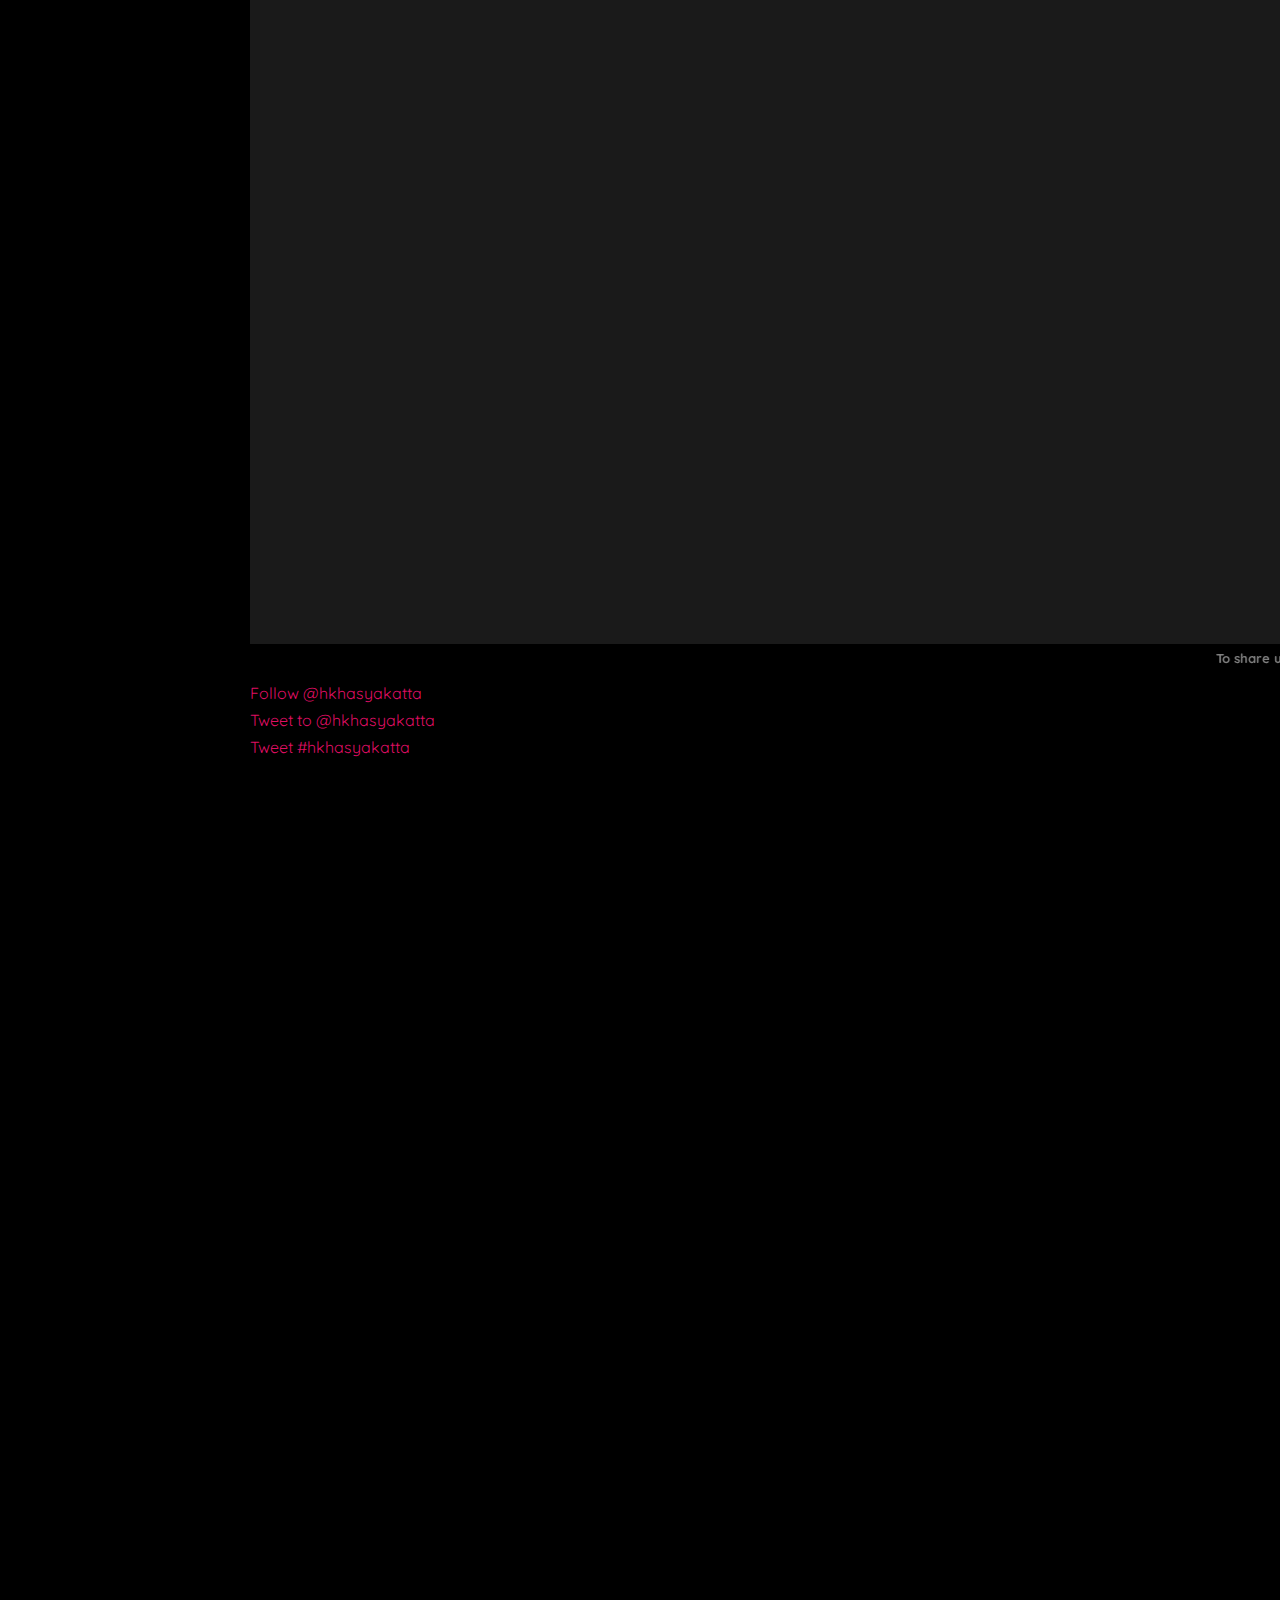
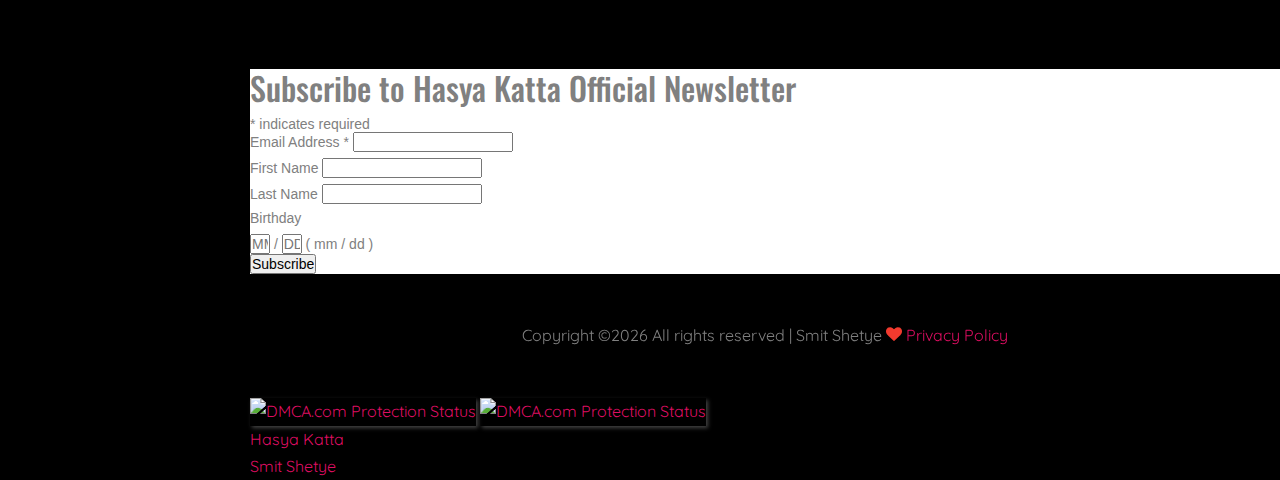
==== commit d8fd6a97: "Update index.html" ====
--- a/index.html
+++ b/index.html
@@ -39,8 +39,7 @@
     <link rel="stylesheet" href="./style.css">
     <link rel="shortcut icon" href="logo.ico" type="image/x-icon">
     <link rel="icon" href="logo.ico" type="image/x-icon">
-    <link rel="canonical" href="https://amp.dev/documentation/guides-and-tutorials/start/create/basic_markup/">
-    
+        
     
     <style amp-boilerplate>body{-webkit-animation:-amp-start 8s steps(1,end) 0s 1 normal both;-moz-animation:-amp-start 8s steps(1,end) 0s 1 normal both;-ms-animation:-amp-start 8s steps(1,end) 0s 1 normal both;animation:-amp-start 8s steps(1,end) 0s 1 normal both}@-webkit-keyframes -amp-start{from{visibility:hidden}to{visibility:visible}}@-moz-keyframes -amp-start{from{visibility:hidden}to{visibility:visible}}@-ms-keyframes -amp-start{from{visibility:hidden}to{visibility:visible}}@-o-keyframes -amp-start{from{visibility:hidden}to{visibility:visible}}@keyframes -amp-start{from{visibility:hidden}to{visibility:visible}}</style><noscript><style amp-boilerplate>body{-webkit-animation:none;-moz-animation:none;-ms-animation:none;animation:none}</style></noscript>
     <script async src="https://cdn.ampproject.org/v0.js"></script>
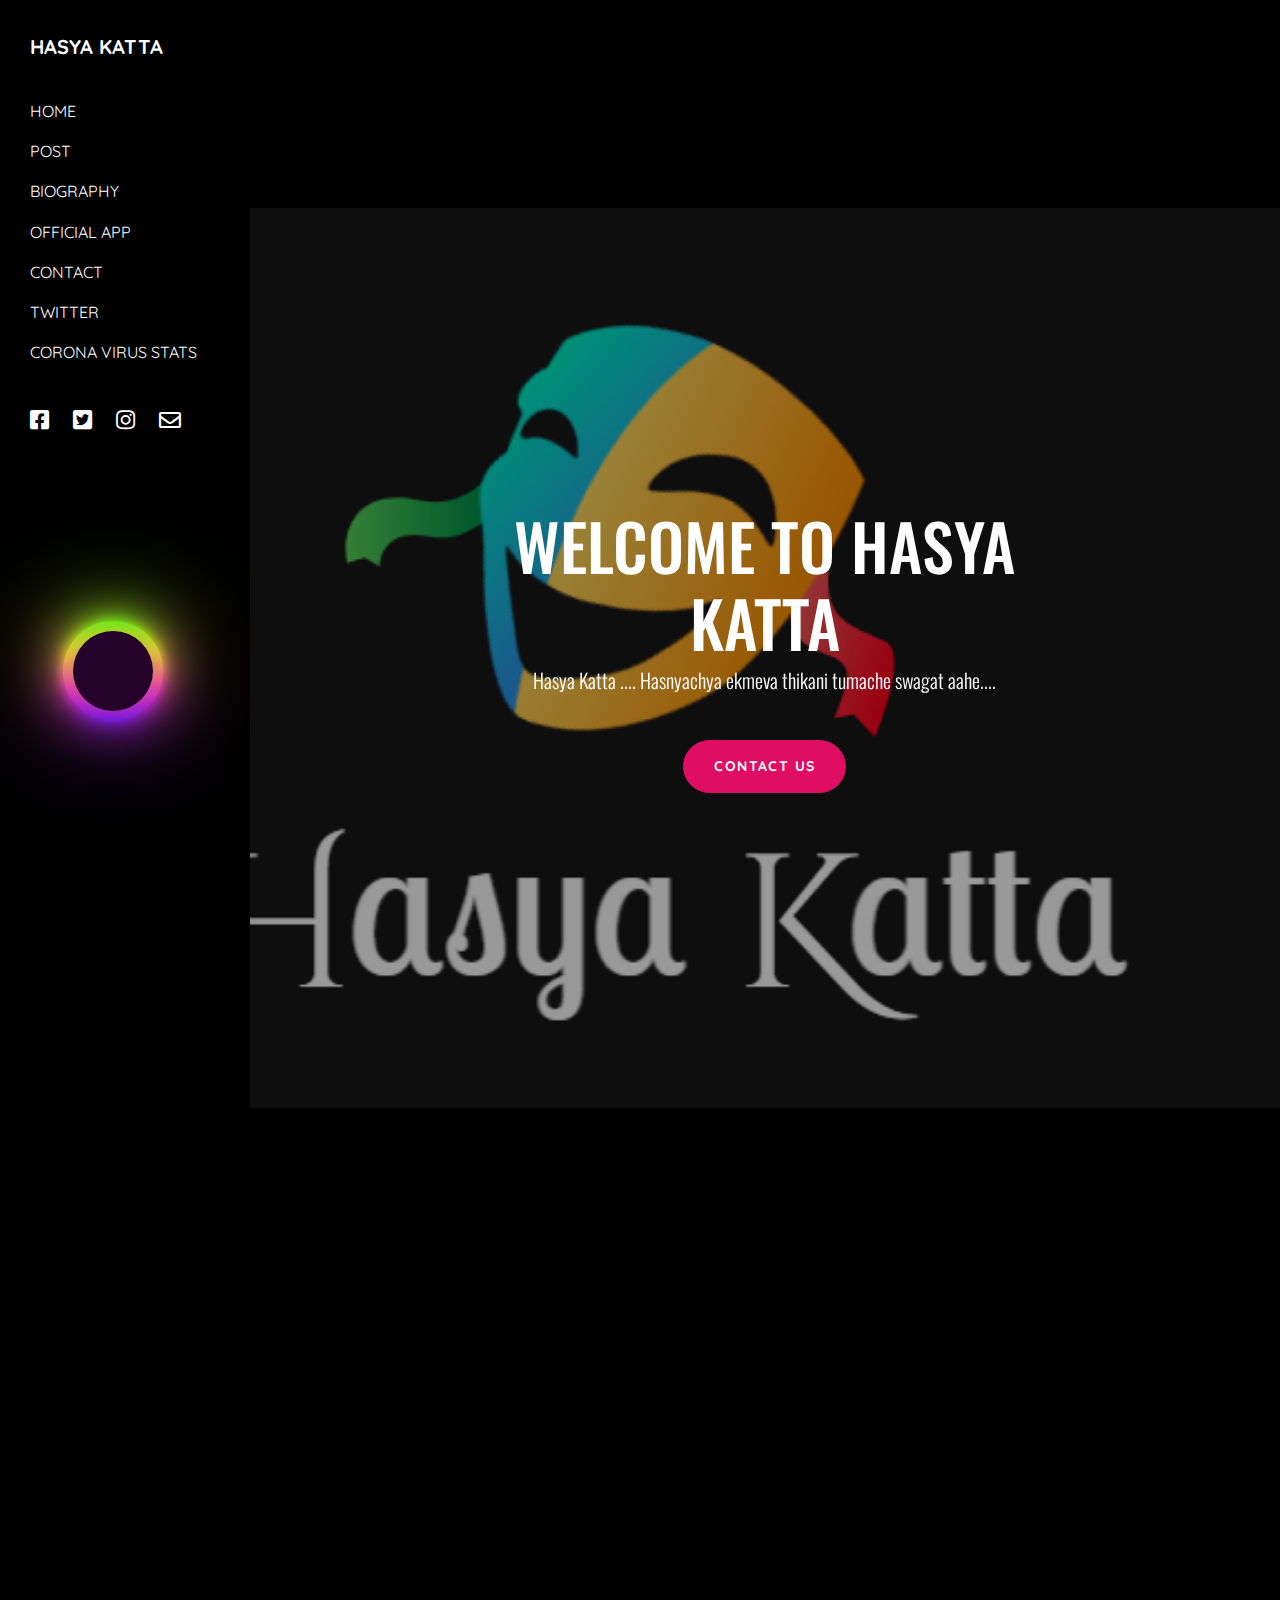
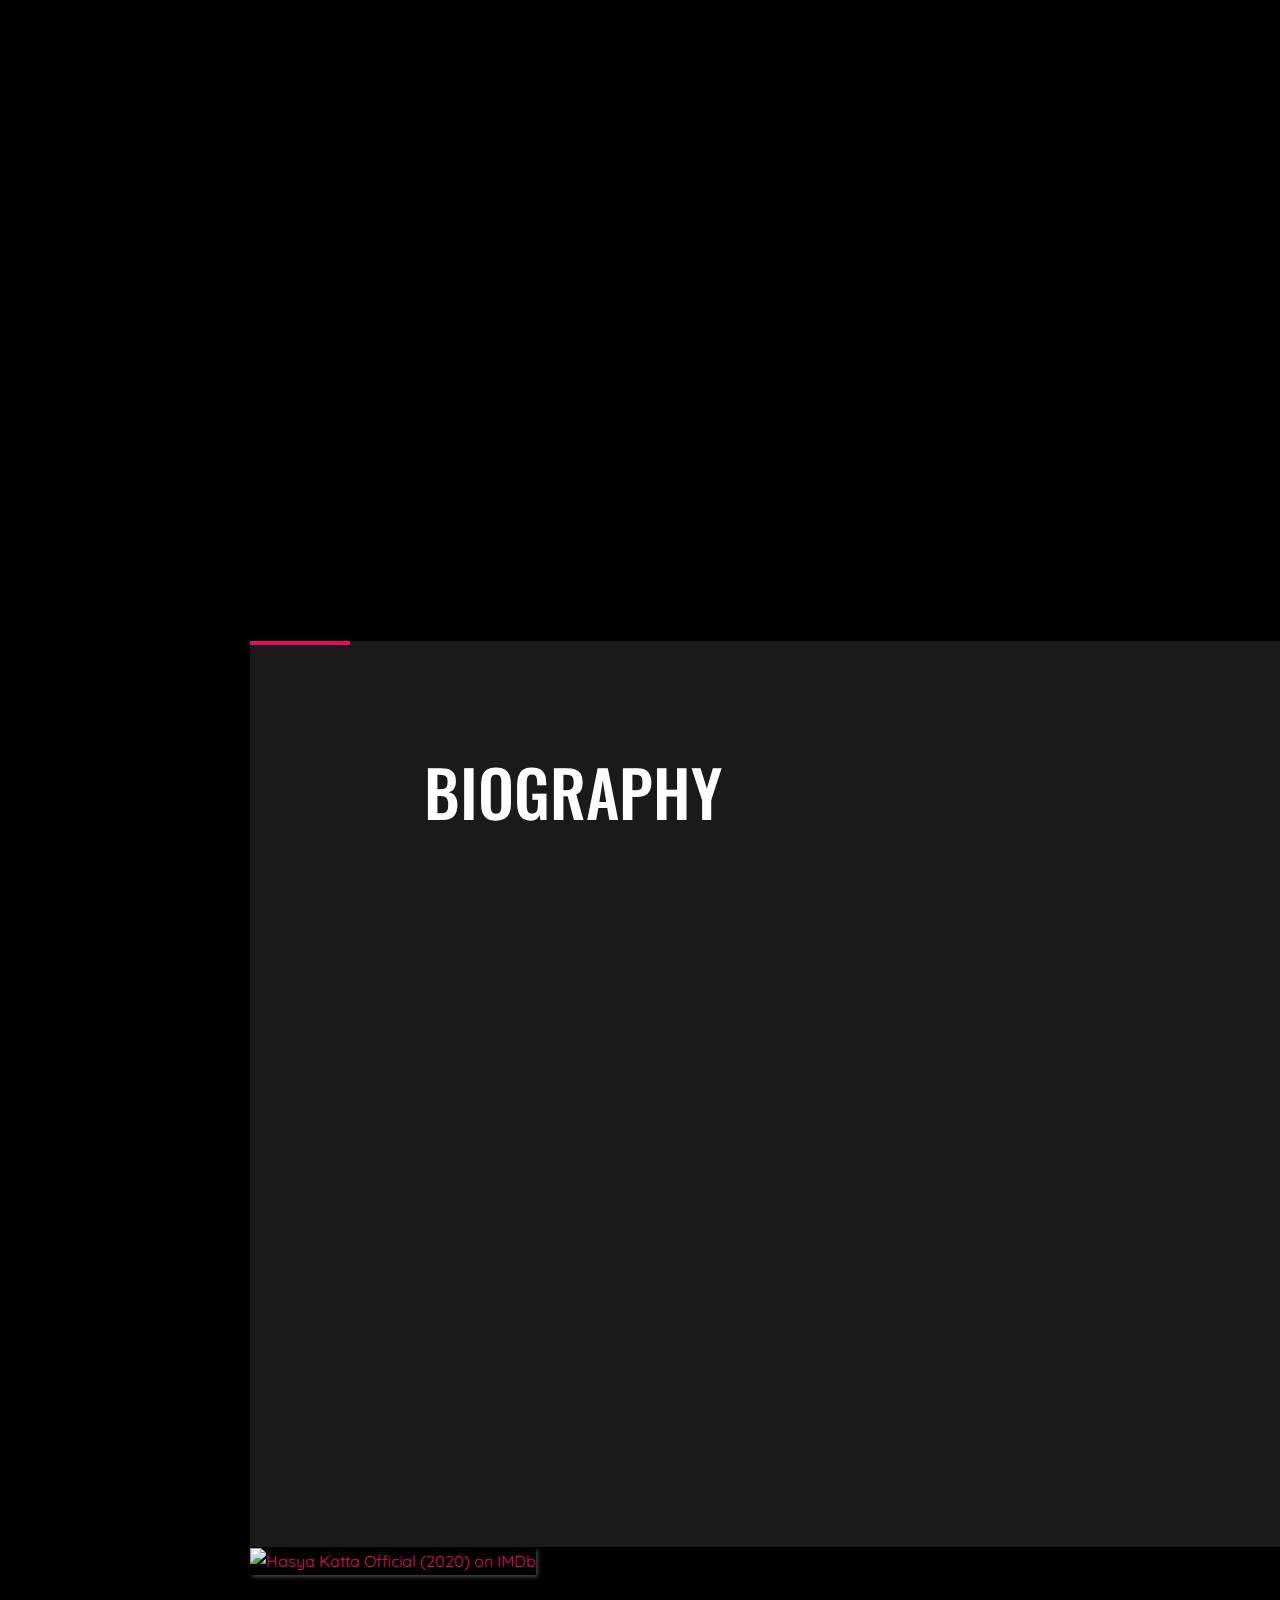
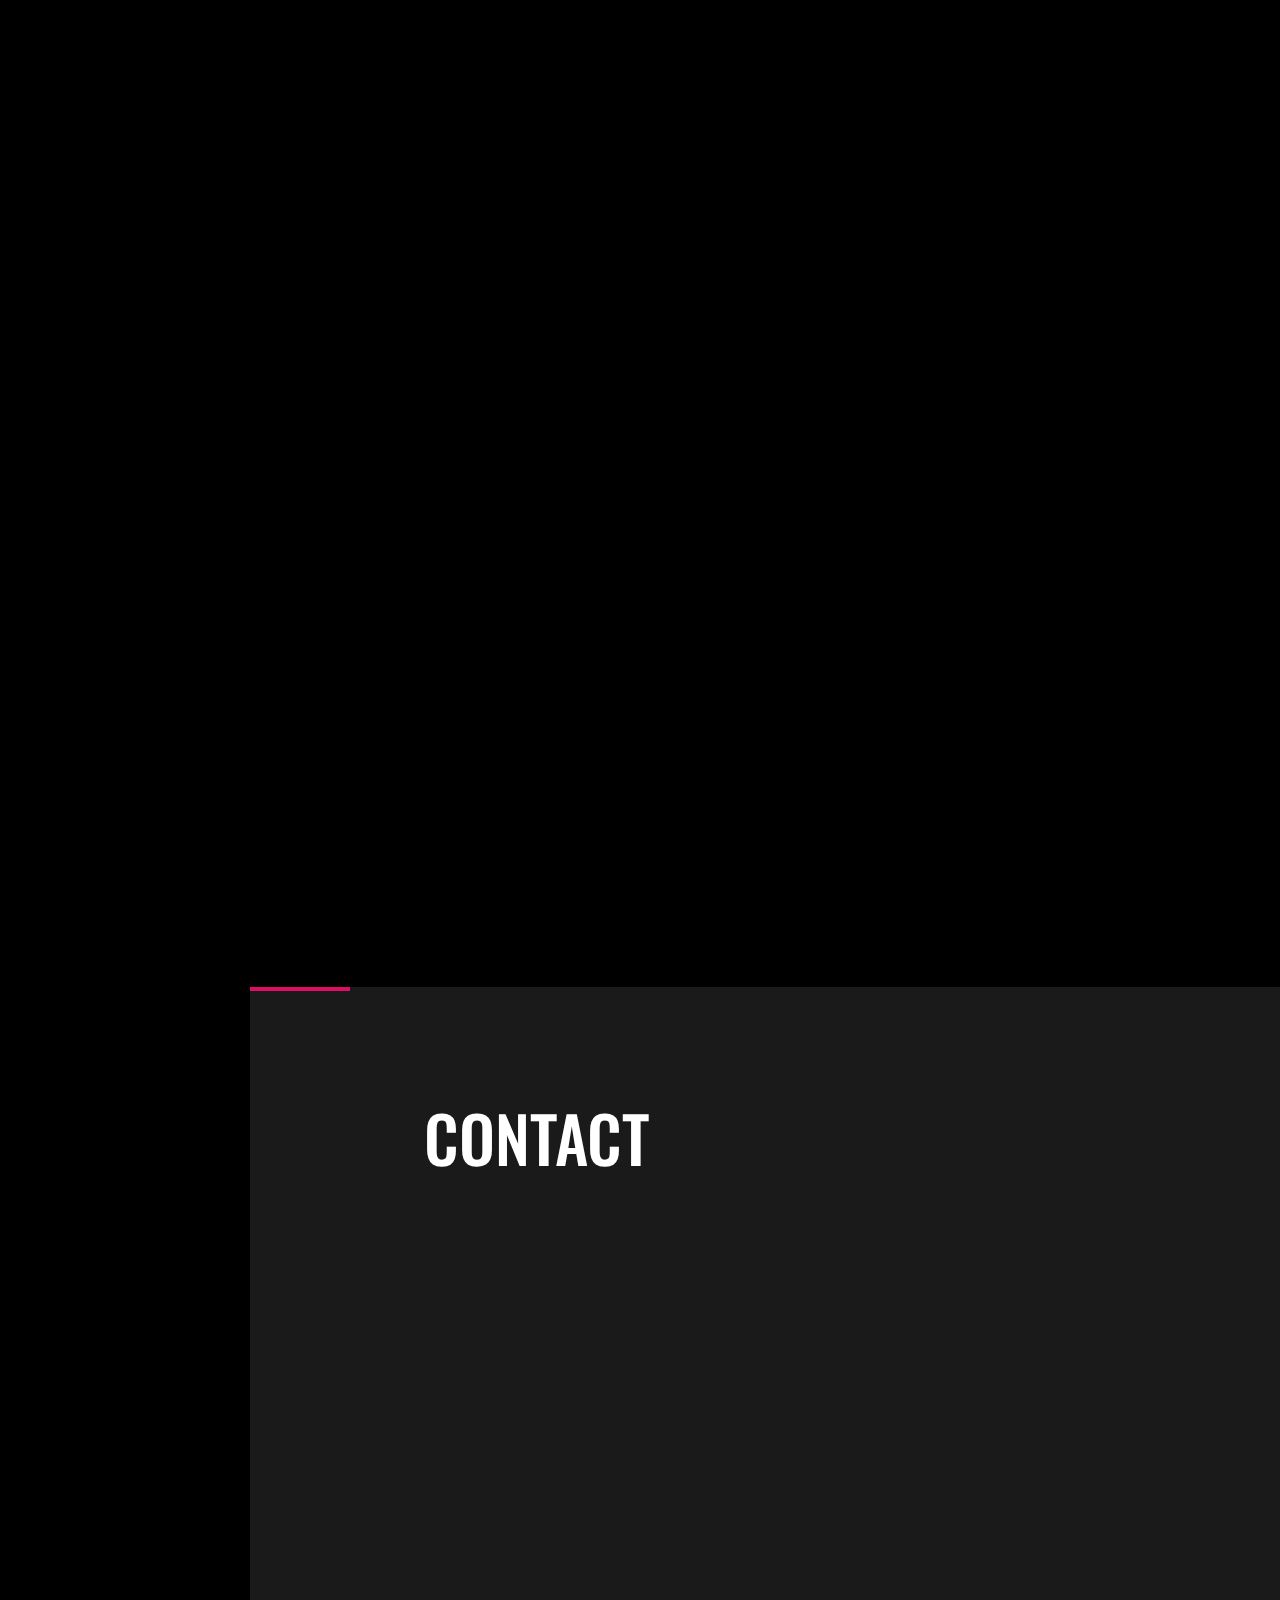
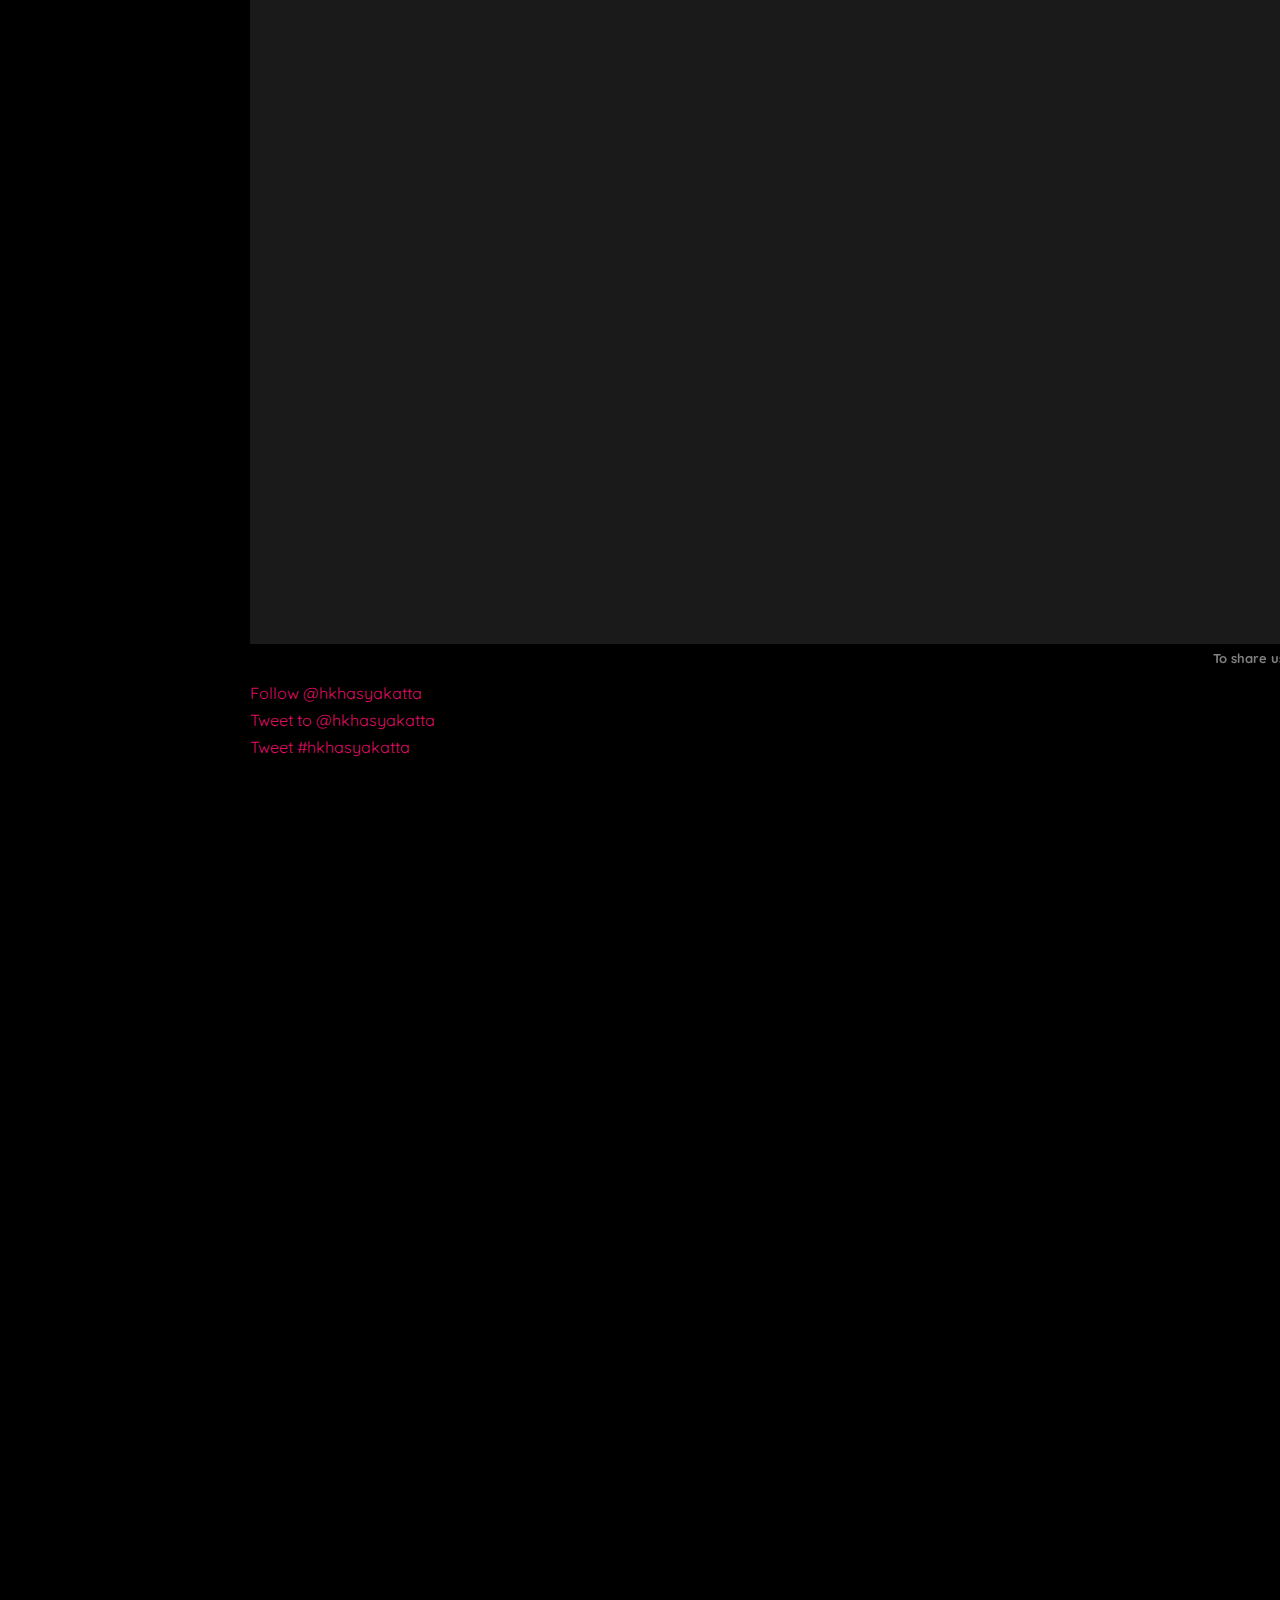
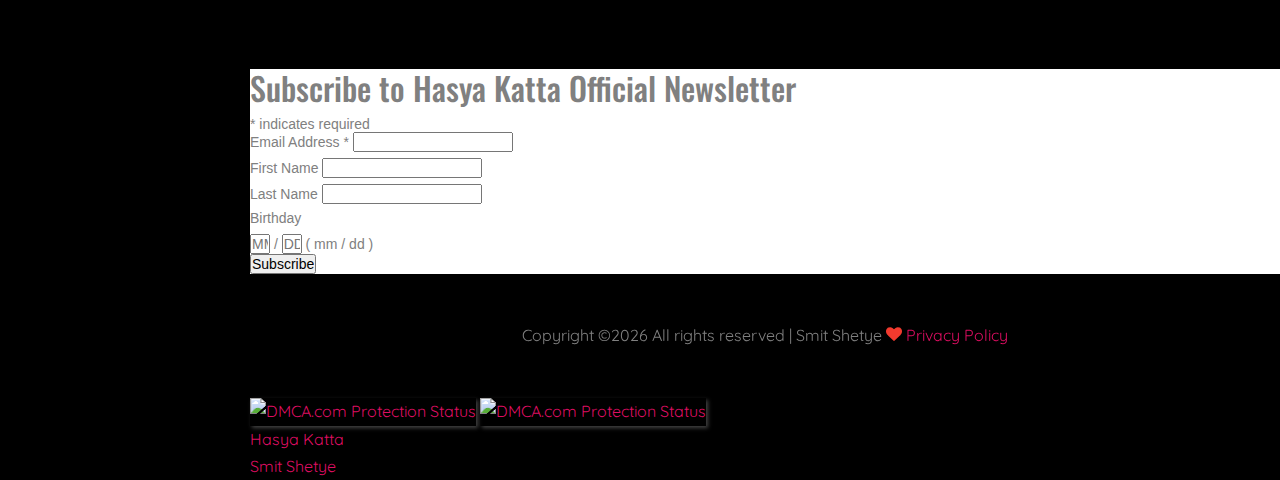
==== commit ccd2907b: "Update index.html" ====
--- a/index.html
+++ b/index.html
@@ -46,6 +46,8 @@
     <script src="https://cdnjs.cloudflare.com/ajax/libs/instafeed.js/1.4.1/instafeed.min.js"></script>   
     <script src="https://www.googleoptimize.com/optimize.js?id=OPT-MDSK2B6"></script>
     <script type="text/javascript" src="https://platform.linkedin.com/badges/js/profile.js" async defer></script>
+    <script async custom-element="amp-ad" src="https://cdn.ampproject.org/v0/amp-ad-0.1.js"></script>
+
     <script type="application/ld+json">
     {
       "@context": "https://schema.org",
@@ -357,7 +359,15 @@
     <!-- SnapWidget -->
 <iframe src="https://snapwidget.com/embed/834031" class="snapwidget-widget" allowtransparency="true" frameborder="0" scrolling="no" style="border:none; overflow:hidden;  width:100%; "></iframe>
 
-
+<amp-ad width="100vw" height="320"
+     type="adsense"
+     data-ad-client="ca-pub-1512131771358127"
+     data-ad-slot="5524070407"
+     data-auto-format="rspv"
+     data-full-width="">
+  <div overflow=""></div>
+</amp-ad>
+		
 <!-- #section-photos -->
 	  
 <section class="site-section" id="search-engine">	  
@@ -418,7 +428,15 @@
 stags.parentNode.insertBefore(js,stags);})(document,'script','imdb-rating-api');
 </script>
         </div>
-	  
+	<amp-ad width="100vw" height="320"
+     type="adsense"
+     data-ad-client="ca-pub-1512131771358127"
+     data-ad-slot="5524070407"
+     data-auto-format="rspv"
+     data-full-width="">
+  <div overflow=""></div>
+</amp-ad>
+	      
       <section class="site-section" id="section-Official App">
         <div class="container">
           <div class="row justify-content-center">
@@ -486,7 +504,15 @@
   Click Here </a>  to share your writings or message or contact to us..       To share us a message or contact us or submit your writings through this contact link .... <a href="https://forms.gle/yL343YbQ6EjzxwcJ6">
   Click Here </a>  to share your writings or message or contact to us.. </b></font></marquee>    
  
-
+<amp-ad width="100vw" height="320"
+     type="adsense"
+     data-ad-client="ca-pub-1512131771358127"
+     data-ad-slot="5524070407"
+     data-auto-format="rspv"
+     data-full-width="">
+  <div overflow=""></div>
+</amp-ad>
+		
  <!--Twitter-->
 <a name="section-tweet"></a>
 <div>		
@@ -548,7 +574,14 @@
 </div>
 <script type='text/javascript' src='//s3.amazonaws.com/downloads.mailchimp.com/js/mc-validate.js'></script><script type='text/javascript'>(function($) {window.fnames = new Array(); window.ftypes = new Array();fnames[0]='EMAIL';ftypes[0]='email';fnames[1]='FNAME';ftypes[1]='text';fnames[2]='LNAME';ftypes[2]='text';fnames[3]='ADDRESS';ftypes[3]='address';fnames[4]='PHONE';ftypes[4]='phone';fnames[5]='BIRTHDAY';ftypes[5]='birthday';}(jQuery));var $mcj = jQuery.noConflict(true);</script>
 <!--End mc_embed_signup-->
-	
+<amp-ad width="100vw" height="320"
+     type="adsense"
+     data-ad-client="ca-pub-1512131771358127"
+     data-ad-slot="5524070407"
+     data-auto-format="rspv"
+     data-full-width="">
+  <div overflow=""></div>
+</amp-ad>	
 	      
        <div class="row justify-content-center" id="copyright">
         <div class="col-md-12 text-center py-5">
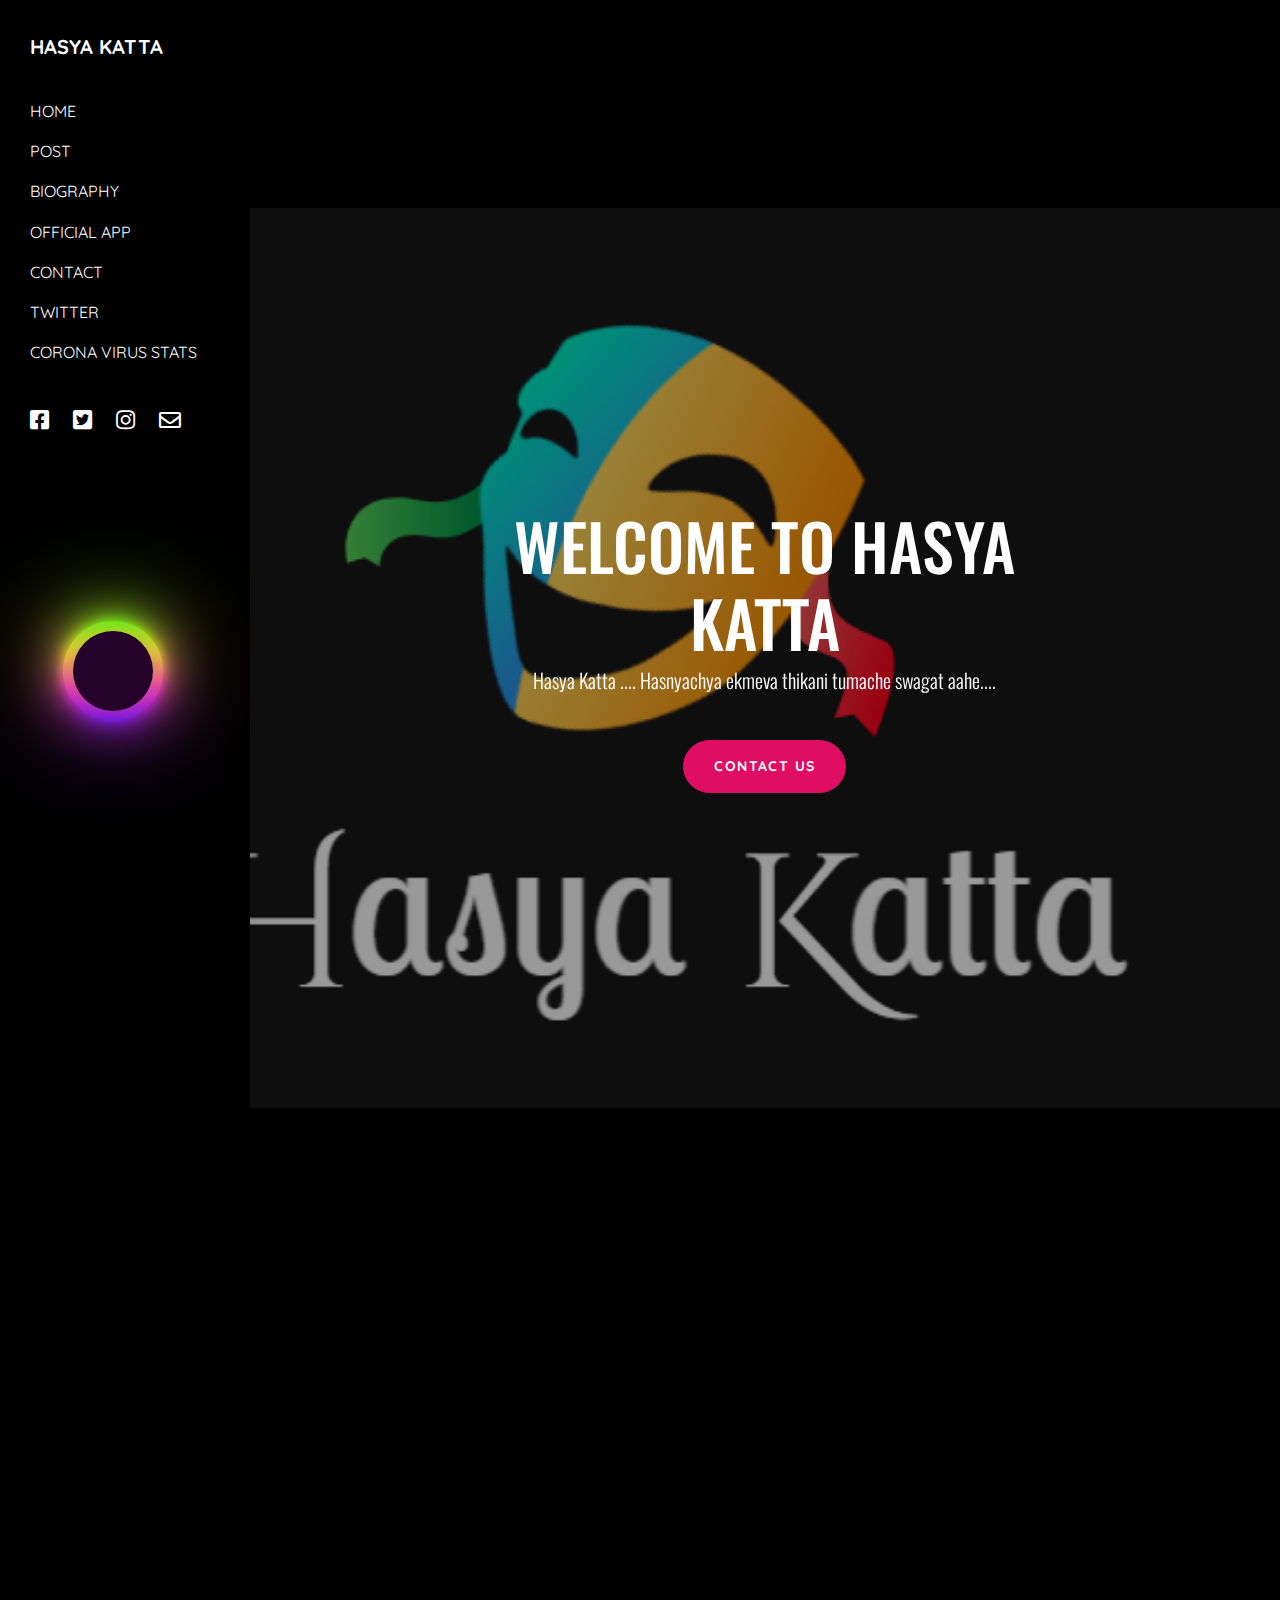
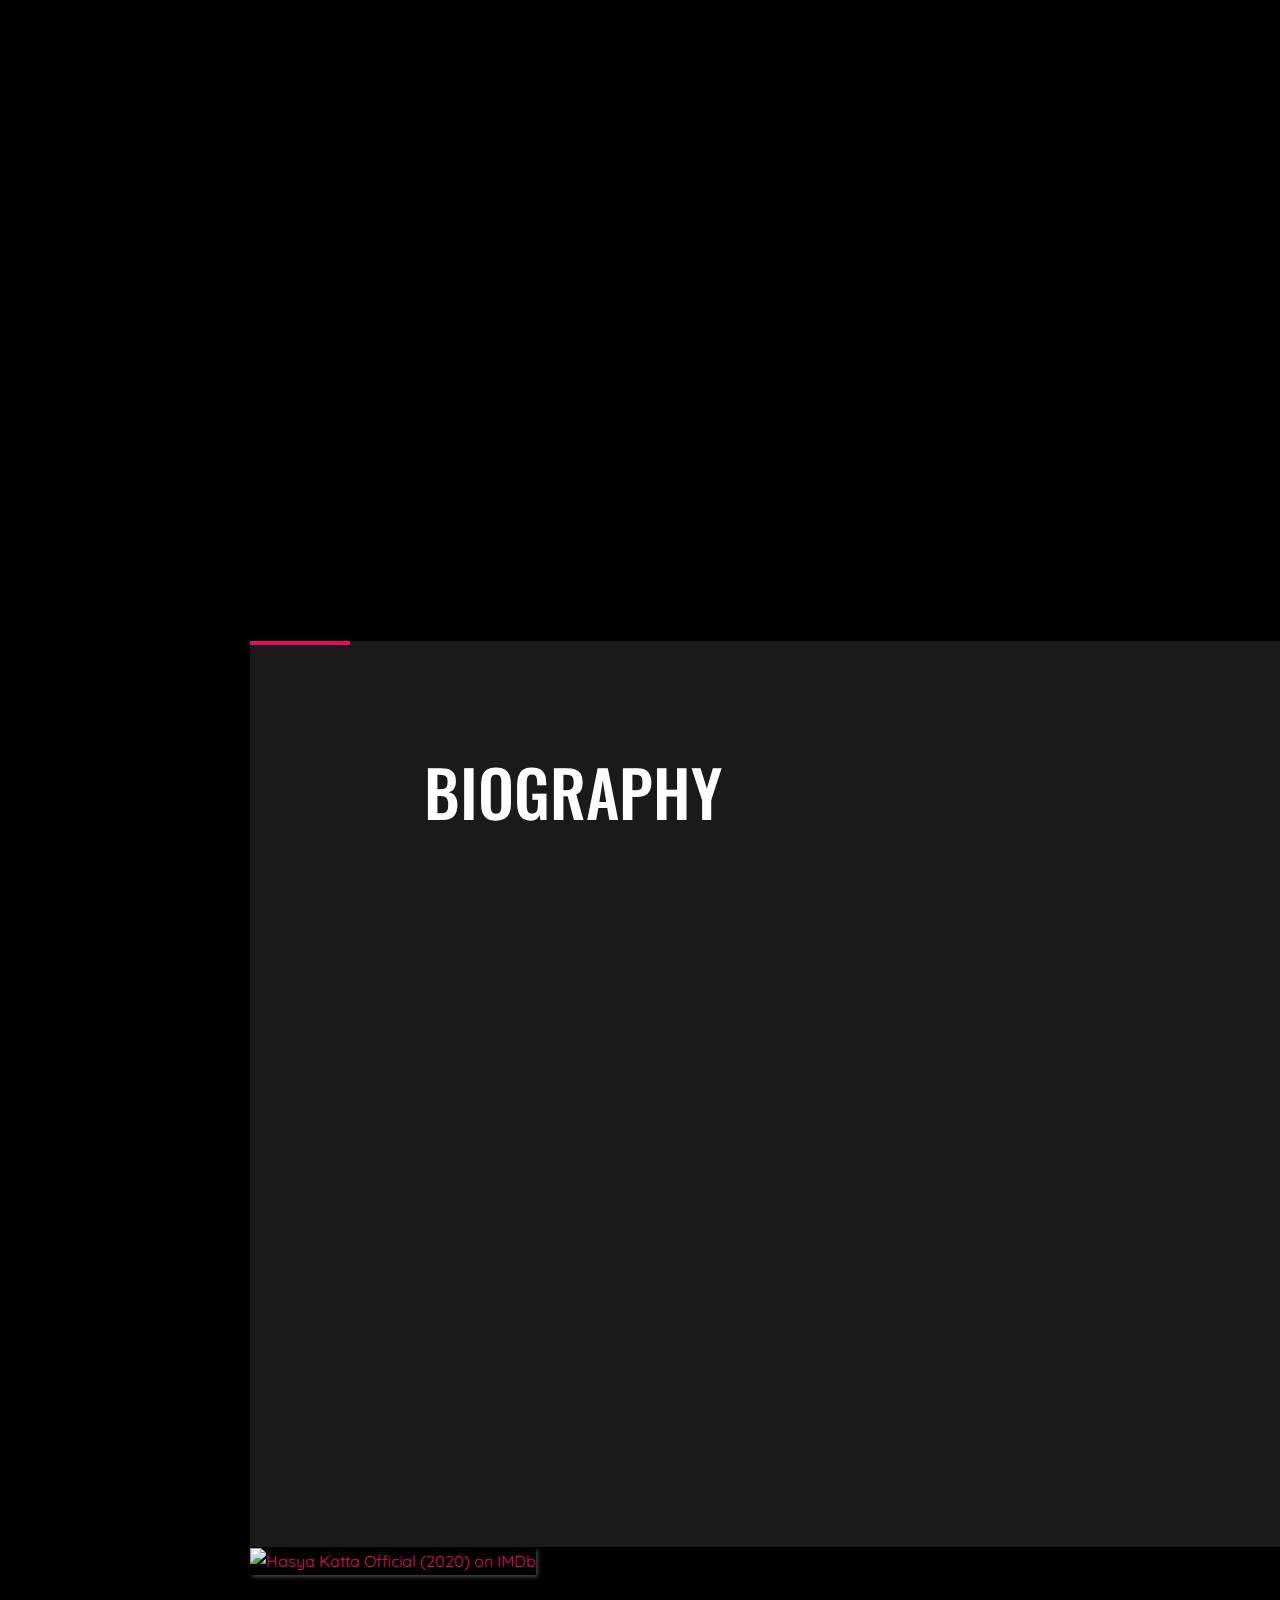
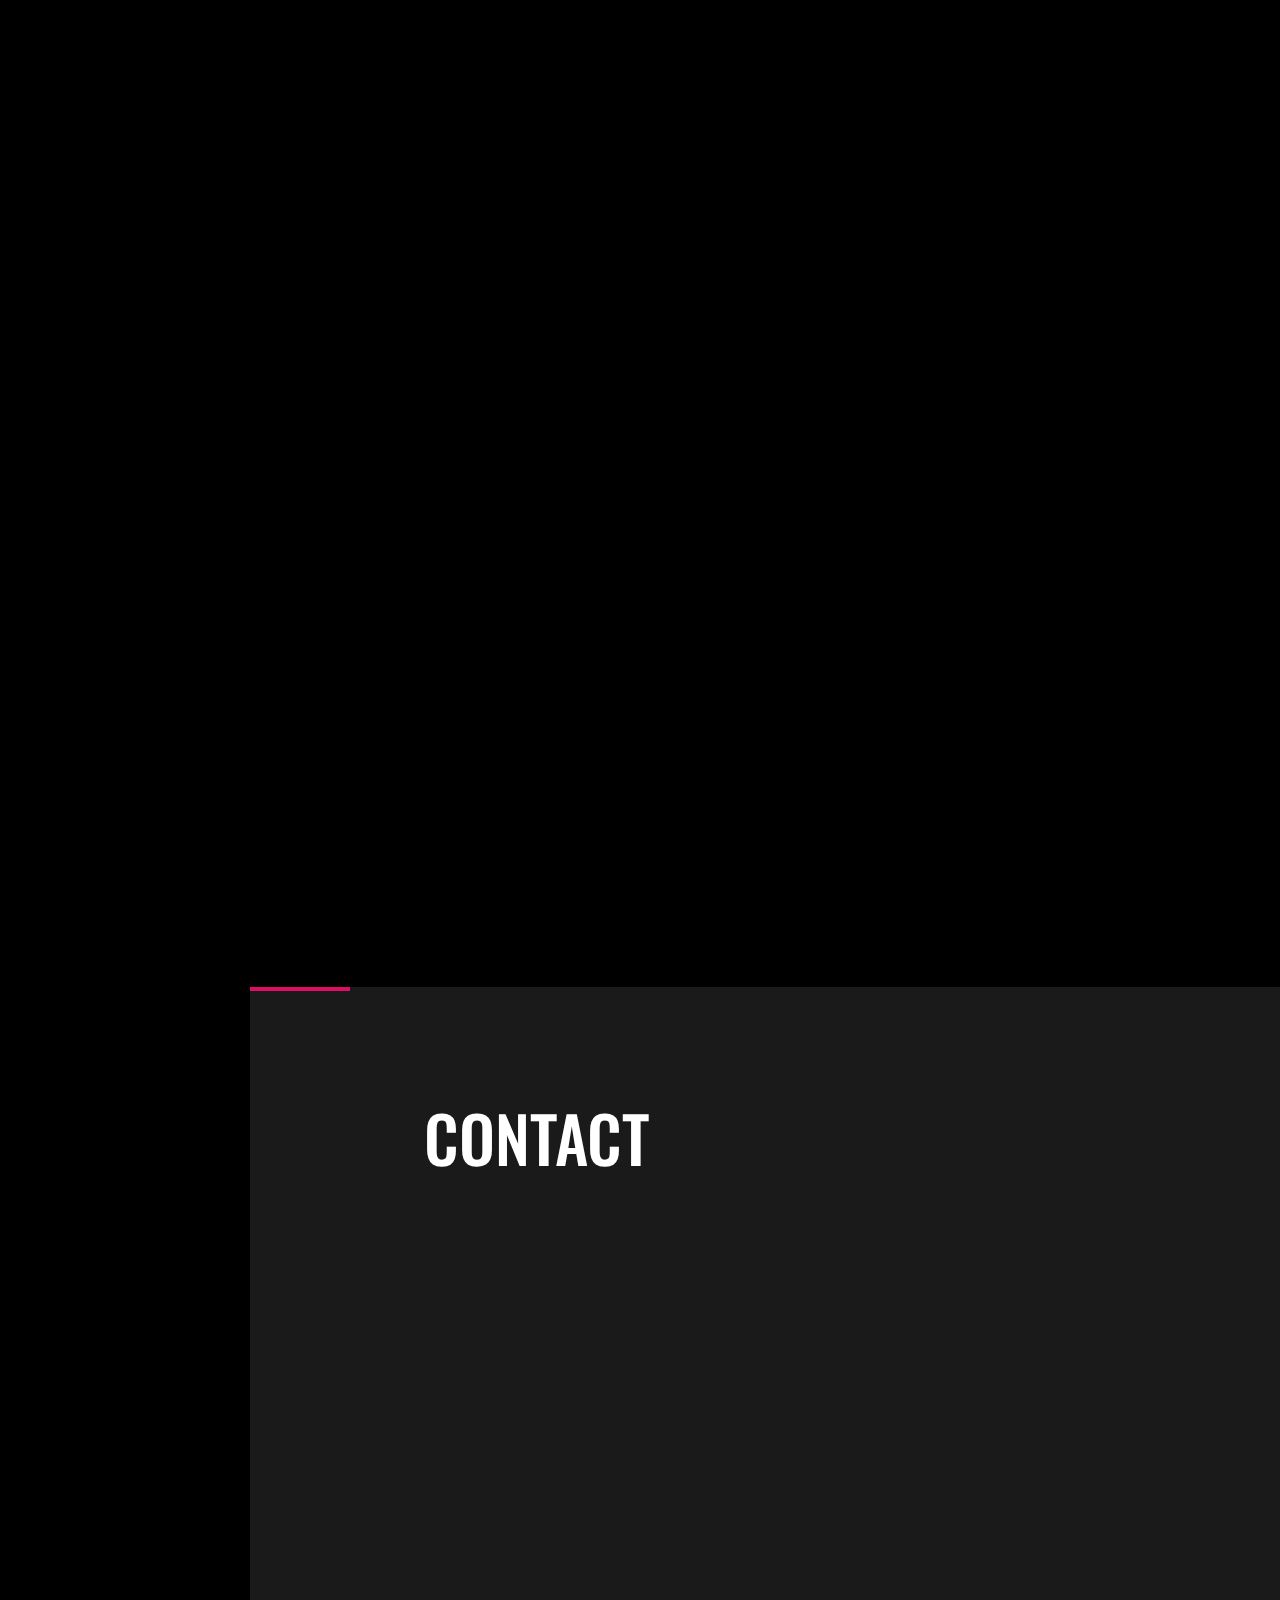
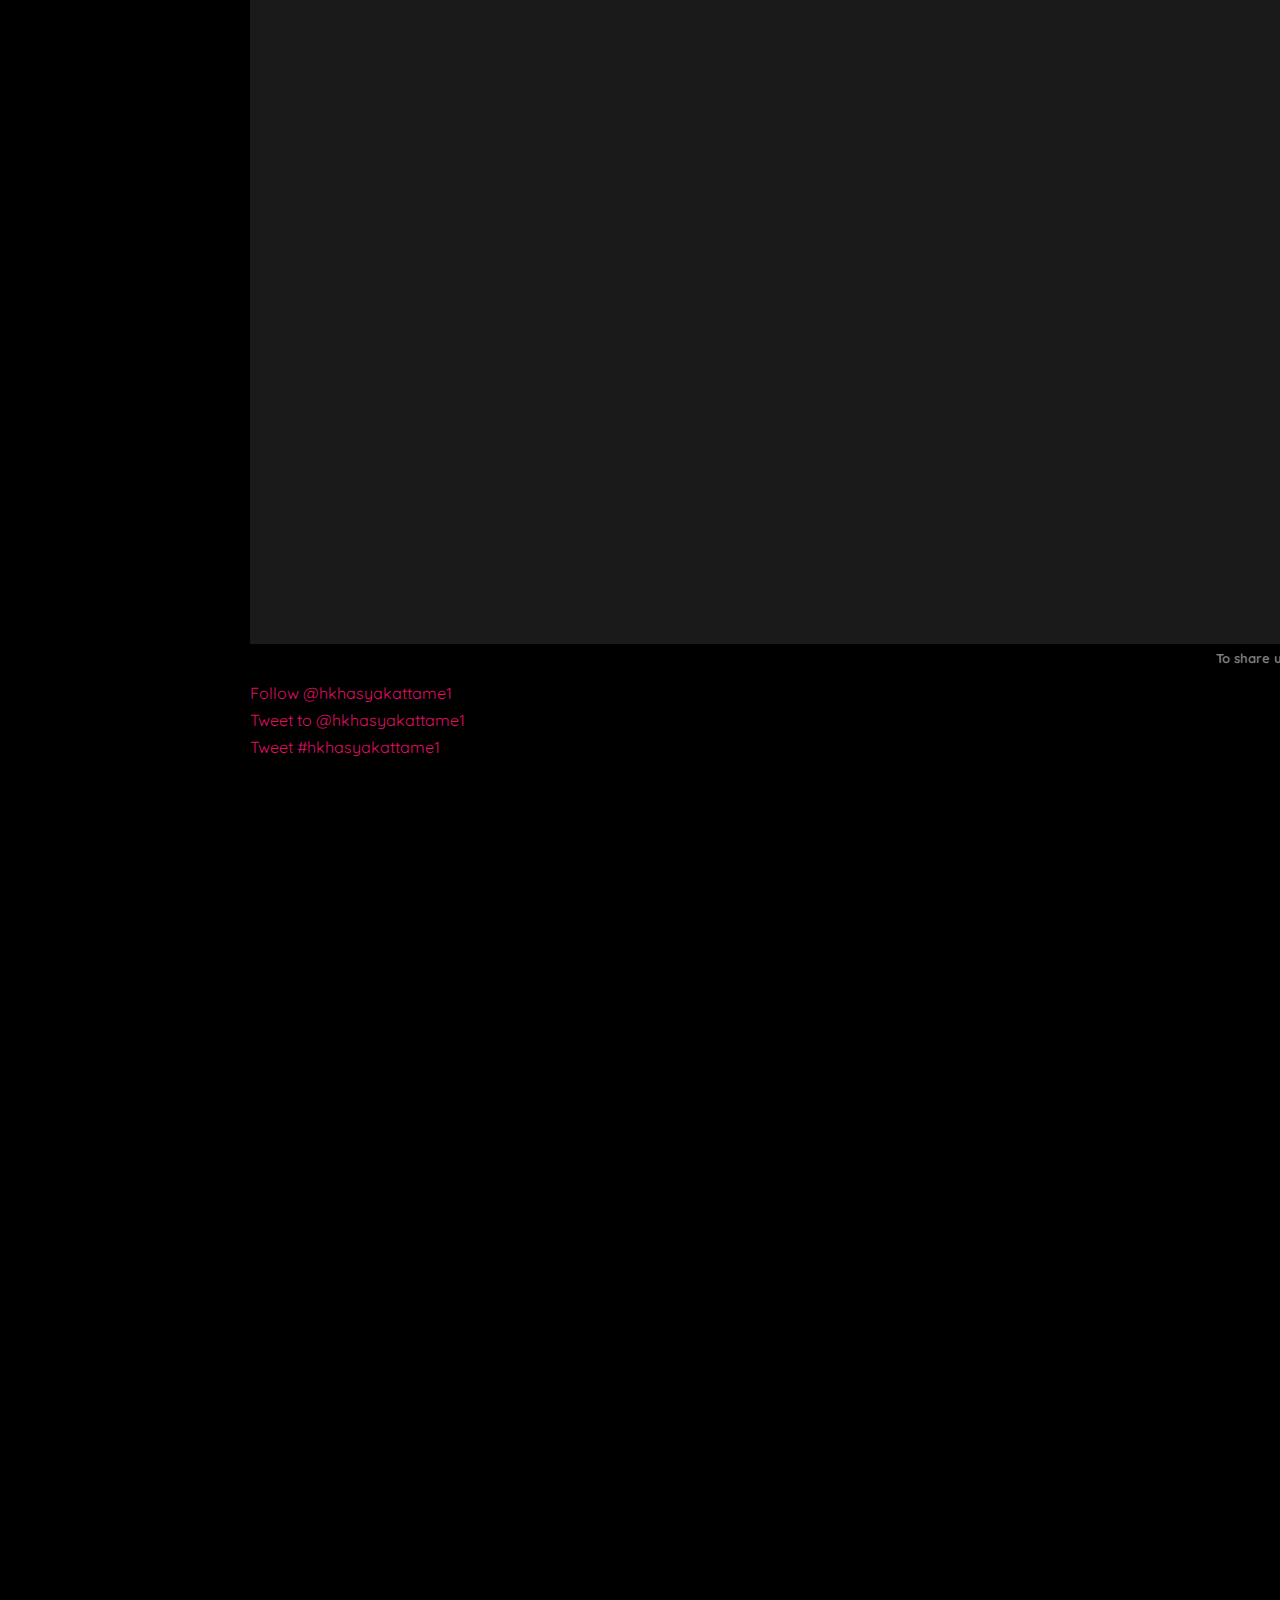
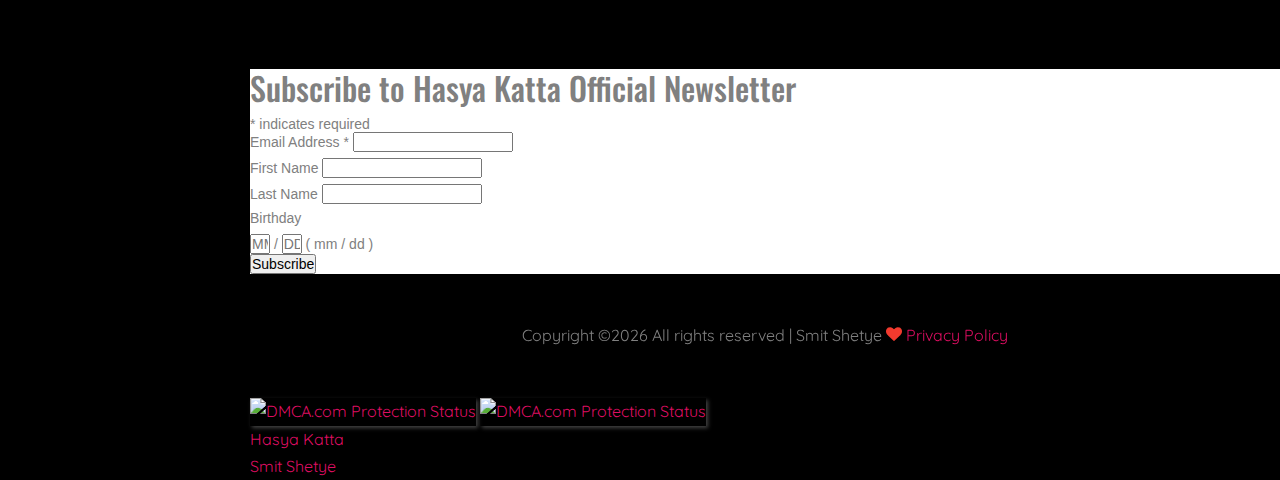
==== commit 59fe1355: "Update index.html" ====
--- a/index.html
+++ b/index.html
@@ -269,7 +269,7 @@
         </li>
 
         <li>
-          <a href="https://twitter.com/hkhasyakatta" target="_blank">
+          <a href="https://twitter.com/hkhasyakattame1" target="_blank">
             <i class="fab fa-twitter-square twitter" id="my-icon-size"></i>
           </a>
         </li>
@@ -516,13 +516,13 @@
  <!--Twitter-->
 <a name="section-tweet"></a>
 <div>		
-<a href="https://twitter.com/hkhasyakatta?ref_src=twsrc%5Etfw" class="twitter-follow-button" data-show-count="false">Follow @hkhasyakatta</a><script async src="https://platform.twitter.com/widgets.js" charset="utf-8"></script>
+<a href="https://twitter.com/hkhasyakattame1?ref_src=twsrc%5Etfw" class="twitter-follow-button" data-show-count="false">Follow @hkhasyakattame1</a><script async src="https://platform.twitter.com/widgets.js" charset="utf-8"></script>
 </div>
 <div>
-<a href="https://twitter.com/intent/tweet?screen_name=hkhasyakatta&ref_src=twsrc%5Etfw" class="twitter-mention-button" data-show-count="false">Tweet to @hkhasyakatta</a><script async src="https://platform.twitter.com/widgets.js" charset="utf-8"></script>
+<a href="https://twitter.com/intent/tweet?screen_name=hkhasyakattame1&ref_src=twsrc%5Etfw" class="twitter-mention-button" data-show-count="false">Tweet to @hkhasyakattame1</a><script async src="https://platform.twitter.com/widgets.js" charset="utf-8"></script>
 </div>
 <div>
-<a href="https://twitter.com/intent/tweet?button_hashtag=hkhasyakatta&ref_src=twsrc%5Etfw" class="twitter-hashtag-button" data-show-count="false">Tweet #hkhasyakatta</a><script async src="https://platform.twitter.com/widgets.js" charset="utf-8"></script>
+<a href="https://twitter.com/intent/tweet?button_hashtag=hkhasyakattame1&ref_src=twsrc%5Etfw" class="twitter-hashtag-button" data-show-count="false">Tweet #hkhasyakattame1</a><script async src="https://platform.twitter.com/widgets.js" charset="utf-8"></script>
 </div>  
 <div>
 <!-- SnapWidget -->
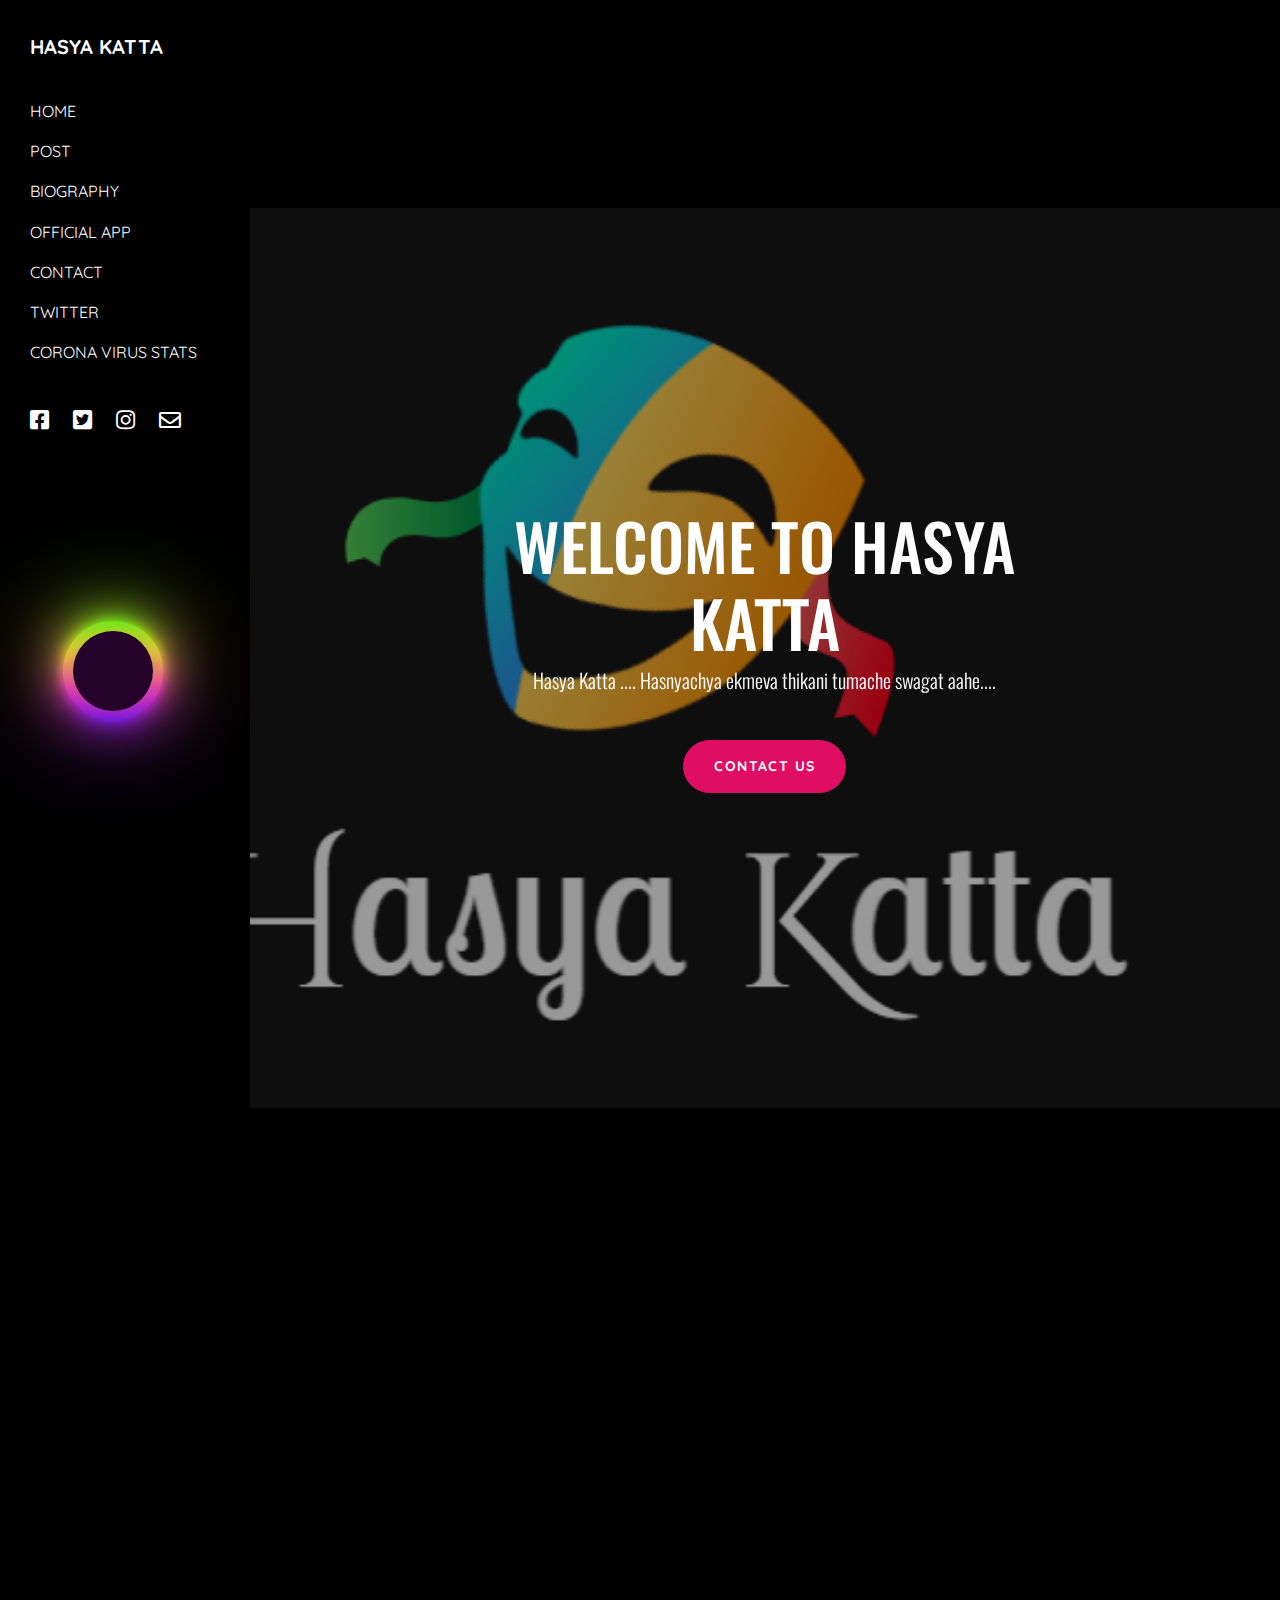
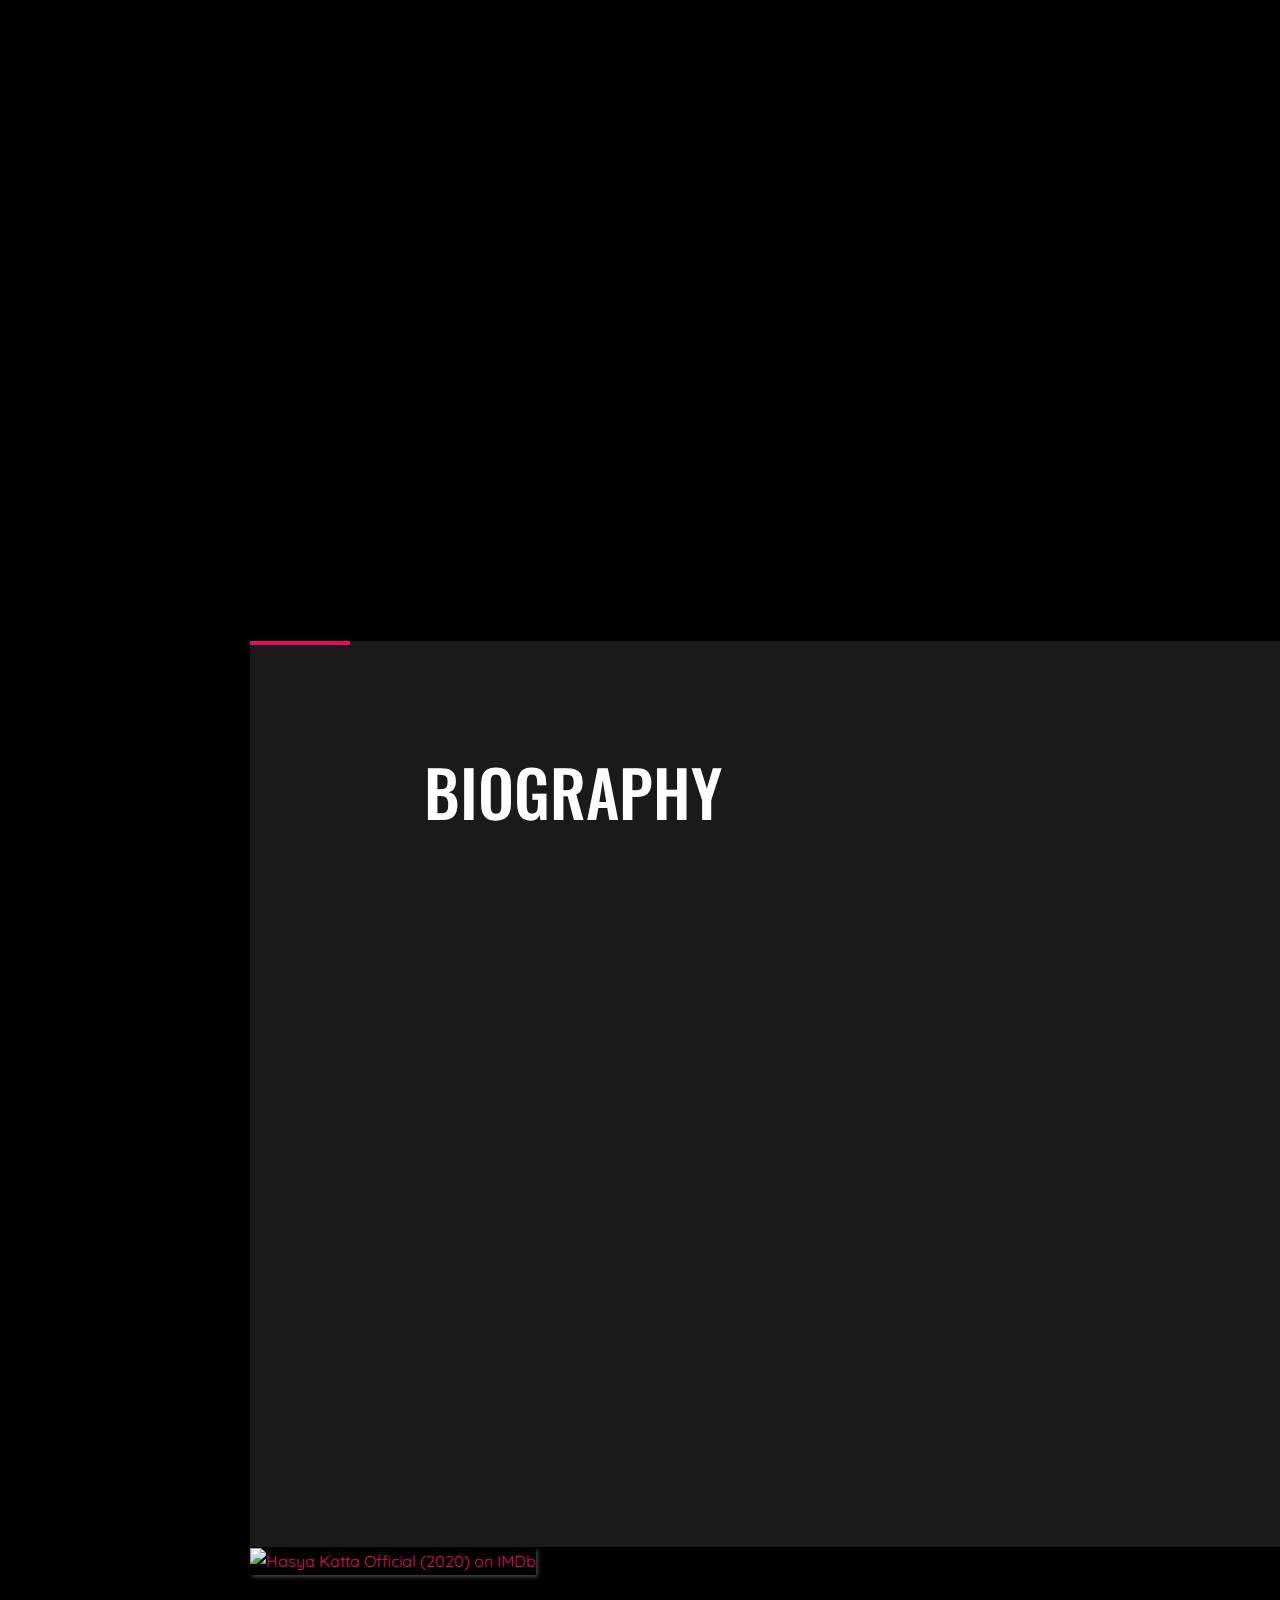
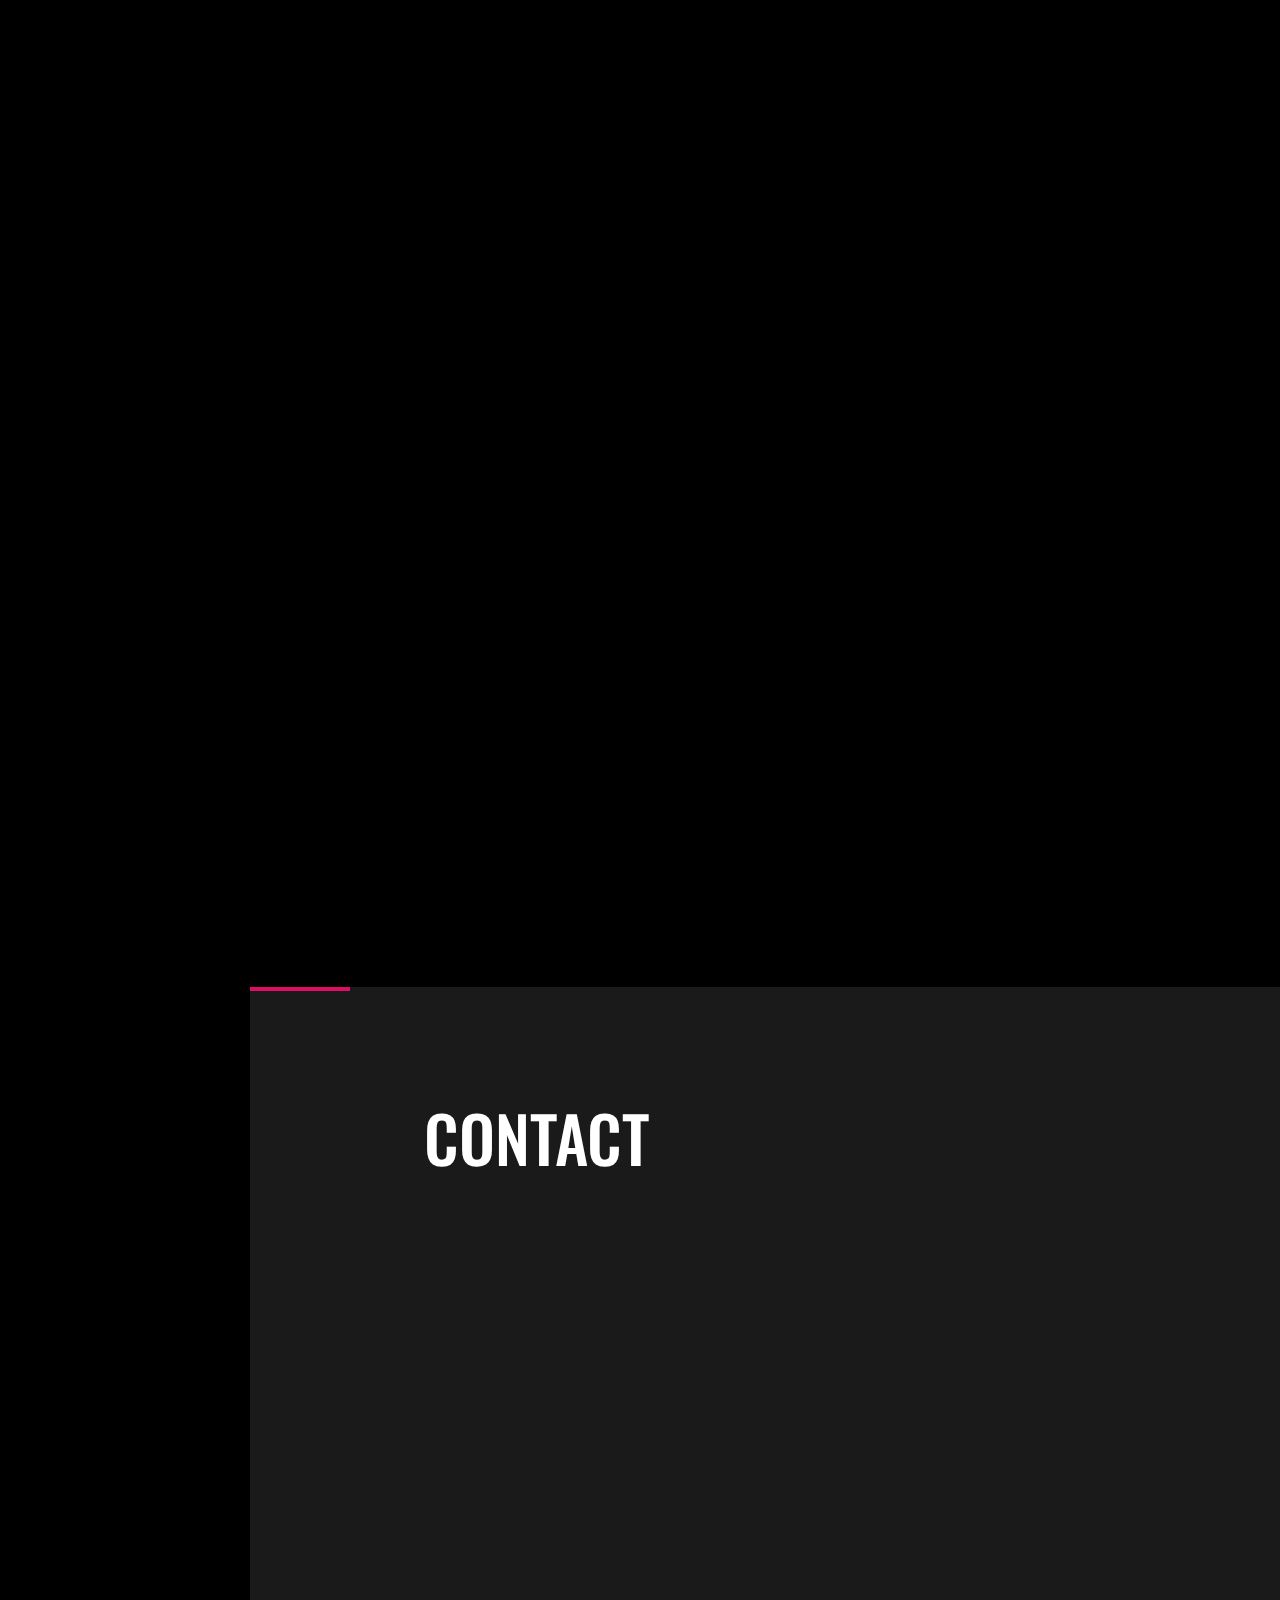
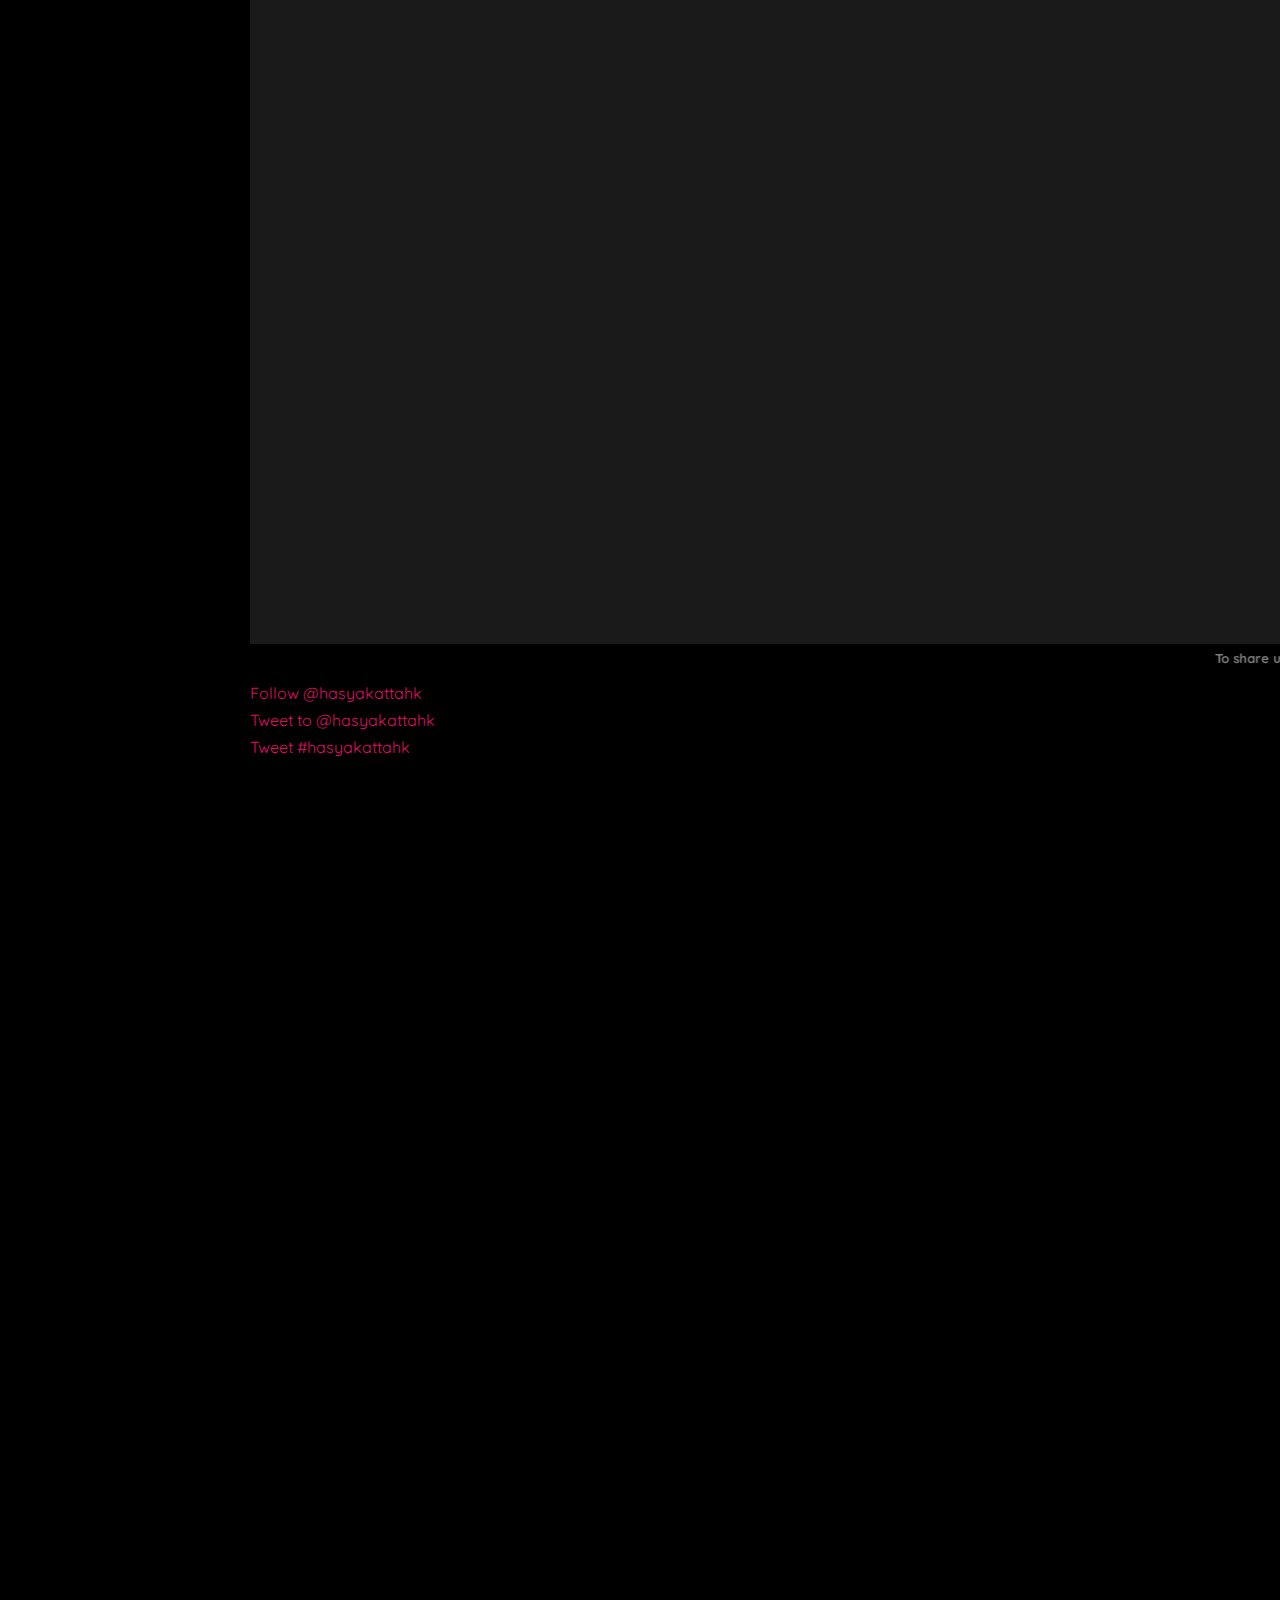
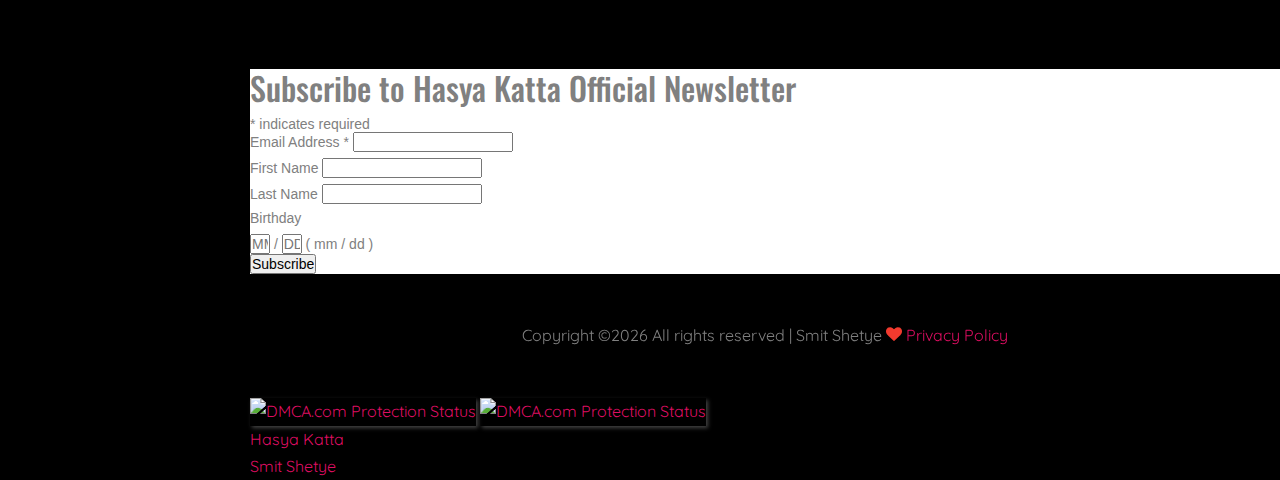
==== commit 90de9443: "Update index.html" ====
--- a/index.html
+++ b/index.html
@@ -269,7 +269,7 @@
         </li>
 
         <li>
-          <a href="https://twitter.com/hkhasyakattame1" target="_blank">
+          <a href="https://twitter.com/hasyakattahk" target="_blank">
             <i class="fab fa-twitter-square twitter" id="my-icon-size"></i>
           </a>
         </li>
@@ -516,13 +516,13 @@
  <!--Twitter-->
 <a name="section-tweet"></a>
 <div>		
-<a href="https://twitter.com/hkhasyakattame1?ref_src=twsrc%5Etfw" class="twitter-follow-button" data-show-count="false">Follow @hkhasyakattame1</a><script async src="https://platform.twitter.com/widgets.js" charset="utf-8"></script>
+<a href="https://twitter.com/hasyakattahk?ref_src=twsrc%5Etfw" class="twitter-follow-button" data-show-count="false">Follow @hasyakattahk</a><script async src="https://platform.twitter.com/widgets.js" charset="utf-8"></script>
 </div>
 <div>
-<a href="https://twitter.com/intent/tweet?screen_name=hkhasyakattame1&ref_src=twsrc%5Etfw" class="twitter-mention-button" data-show-count="false">Tweet to @hkhasyakattame1</a><script async src="https://platform.twitter.com/widgets.js" charset="utf-8"></script>
+<a href="https://twitter.com/intent/tweet?screen_name=hasyakattahk&ref_src=twsrc%5Etfw" class="twitter-mention-button" data-show-count="false">Tweet to @hasyakattahk</a><script async src="https://platform.twitter.com/widgets.js" charset="utf-8"></script>
 </div>
 <div>
-<a href="https://twitter.com/intent/tweet?button_hashtag=hkhasyakattame1&ref_src=twsrc%5Etfw" class="twitter-hashtag-button" data-show-count="false">Tweet #hkhasyakattame1</a><script async src="https://platform.twitter.com/widgets.js" charset="utf-8"></script>
+<a href="https://twitter.com/intent/tweet?button_hashtag=hasyakattahk&ref_src=twsrc%5Etfw" class="twitter-hashtag-button" data-show-count="false">Tweet #hasyakattahk</a><script async src="https://platform.twitter.com/widgets.js" charset="utf-8"></script>
 </div>  
 <div>
 <!-- SnapWidget -->
